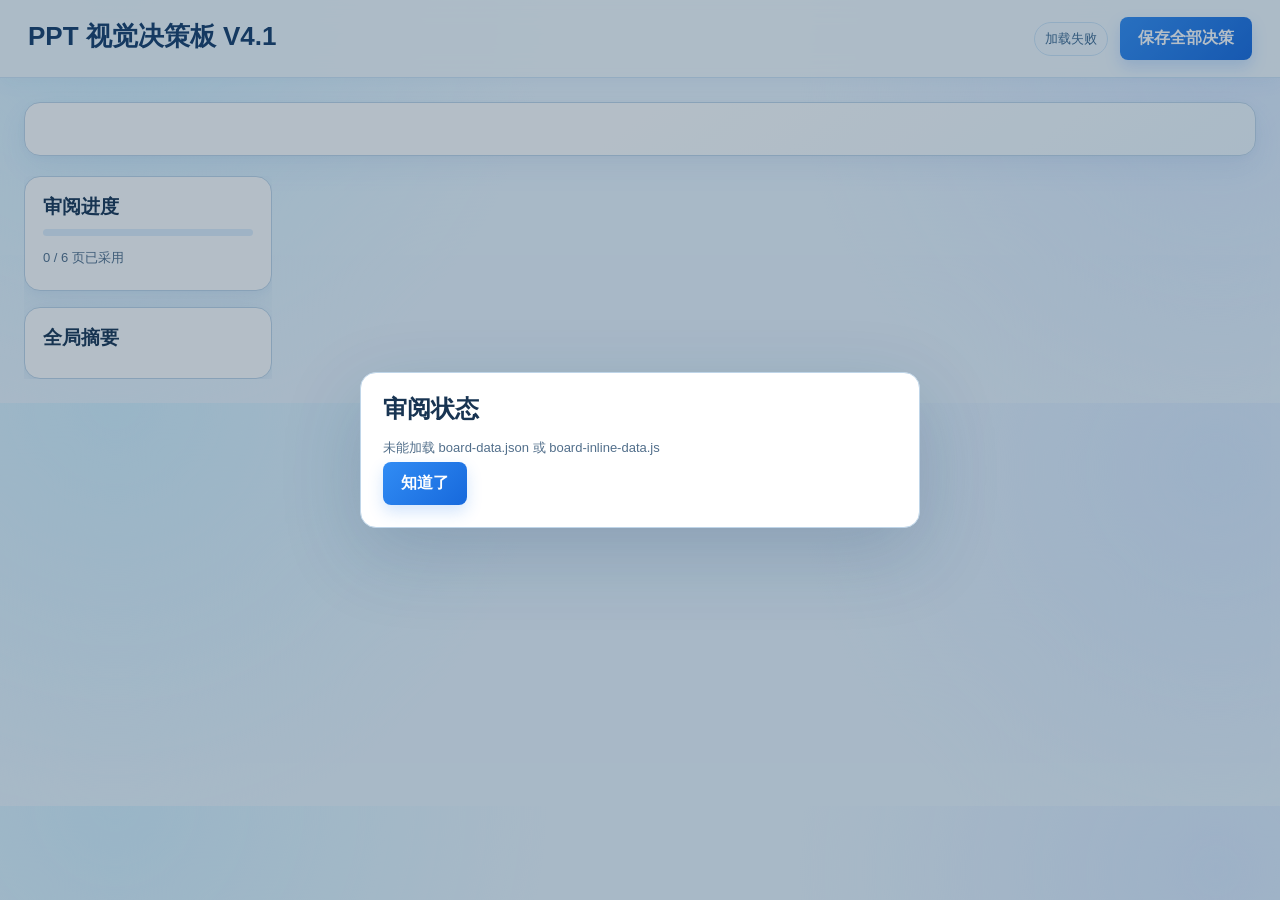
==== references/decision-board-v4-template.html @ 636c2f28 "整合逐页生成技能与决策板调整" ====
<!doctype html>
<html lang="zh-CN">
<head>
  <meta charset="utf-8">
  <meta name="viewport" content="width=device-width, initial-scale=1">
  <title>PPT 视觉决策板 V4.1</title>
  <style>
    :root {
      color-scheme: light;
      --bg: #edf7ff;
      --paper: #ffffff;
      --paper-2: #e5f0fb;
      --ink: #183452;
      --muted: #526f8b;
      --line: #bfd5e8;
      --accent: #247bee;
      --accent-soft: #eaf4ff;
      --accent-2: #5ab2e5;
      --dark: #174c89;
      --ok: #258078;
      --warn: #b16c27;
      font-family: "Segoe UI", "Microsoft YaHei", Arial, sans-serif;
    }
    * { box-sizing: border-box; }
    body { margin: 0; background: radial-gradient(circle at 9% 0%, #d7f2ff 0, transparent 35%), radial-gradient(circle at 95% 16%, #ddecff 0, transparent 33%), var(--bg); color: var(--ink); }
    button, input, textarea { font: inherit; }
    button {
      border: 0;
      border-radius: 8px;
      cursor: pointer;
      transition: transform .14s, box-shadow .14s, background .14s, border-color .14s;
    }
    button:hover { transform: translateY(-1px); box-shadow: 0 8px 18px rgba(30, 105, 183, .12); }
    button:active { transform: translateY(0); box-shadow: none; }
    h1, h2, h3, h4 { letter-spacing: 0; }
    h1 { margin: 0 0 4px; font-size: 26px; line-height: 1.18; }
    h2 {
      margin: 0 0 14px;
      font-size: 24px;
      line-height: 1.2;
      color: var(--ink);
    }
    h3 { margin: 0 0 10px; font-size: 19px; line-height: 1.25; }
    h4 { margin: 0 0 6px; font-size: 14px; line-height: 1.25; }
    p { margin: 5px 0; color: var(--muted); line-height: 1.48; font-size: 13px; }
    header {
      position: sticky;
      top: 0;
      z-index: 20;
      display: grid;
      grid-template-columns: 1fr auto;
      gap: 18px;
      align-items: center;
      padding: 14px 22px;
      background: rgba(246, 251, 255, .9);
      backdrop-filter: blur(14px);
      border-bottom: 1px solid var(--line);
    }
    .top-actions { display: flex; gap: 10px; align-items: center; flex-wrap: wrap; }
    .status-pill {
      display: inline-flex;
      align-items: center;
      min-height: 34px;
      padding: 6px 10px;
      border: 1px solid var(--line);
      border-radius: 999px;
      background: var(--paper);
      color: var(--muted);
      font-size: 13px;
      white-space: nowrap;
    }
    .primary { background: linear-gradient(135deg, #318cf4, #1769dc); color: white; padding: 11px 18px; font-weight: 800; box-shadow: 0 7px 16px rgba(36, 123, 238, .2); }
    .secondary, .quiet { border: 1px solid #91b6d6; background: #f7fbff; color: #174c89; padding: 10px 14px; font-weight: 700; box-shadow: 0 1px 2px rgba(23, 76, 137, .08); }
    .secondary:hover, .quiet:hover { border-color: #5f9ed2; background: #e7f3ff; box-shadow: 0 3px 8px rgba(23, 76, 137, .13); }
    .page { max-width: 1480px; margin: 0 auto; padding: 24px; }
    .panel {
      border: 1px solid var(--line);
      border-radius: 16px;
      background: var(--paper);
      box-shadow: 0 12px 30px rgba(37, 105, 166, .07), 0 2px 8px rgba(37, 105, 166, .04);
      padding: 26px;
    }
    .section-title {
      display: flex;
      align-items: baseline;
      justify-content: space-between;
      gap: 14px;
      padding-bottom: 12px;
      margin-bottom: 14px;
      border-bottom: 2px solid var(--dark);
    }
    .section-title h2 { margin: 0; }
    .global-title h2 {
      margin-top: 2px;
      font-size: clamp(30px, 2.5vw, 42px);
      line-height: 1.06;
      letter-spacing: -0.03em;
      font-weight: 950;
    }
    .eyebrow {
      display: inline-flex;
      align-items: center;
      min-height: 26px;
      padding: 3px 8px;
      border-radius: 999px;
      background: var(--dark);
      color: #fff8ef;
      font-size: 12px;
      font-weight: 800;
    }
    .global-grid { display: grid; gap: 14px; }
    .palette-grid {
      display: grid;
      grid-template-columns: repeat(auto-fit, minmax(230px, 1fr));
      gap: 12px;
    }
    .custom-palette-card { border: 1px dashed #8e75bd; background: linear-gradient(135deg, #f4edff, #eaf2ff); }
    .custom-palette-card.selected { border-style: solid; }
    .custom-palette-action { min-width: 38px; min-height: 34px; font-size: 22px; line-height: 1; }
    .category-tabs {
      display: flex;
      gap: 10px;
      margin: 8px 0 14px;
      flex-wrap: wrap;
    }
    .category-tab {
      min-height: 42px;
      padding: 9px 16px;
      background: #eee7dd;
      color: var(--ink);
      font-weight: 900;
    }
    .category-tab.selected {
      background: var(--accent);
      color: white;
      box-shadow: 0 8px 18px rgba(200, 100, 43, .18);
    }
    .triad-grid {
      display: grid;
      grid-template-columns: repeat(3, minmax(0, 1fr));
      gap: 10px;
    }
    .mini-module {
      padding: 14px;
      border: 1px solid var(--line);
      border-radius: 8px;
      background: #fffaf1;
    }
    .mini-module h3 { font-size: 15px; margin-bottom: 9px; }
    .wide-choice-module {
      margin-top: 10px;
    }
    .wide-choice-module .choice-row {
      grid-template-columns: repeat(3, minmax(0, 1fr));
      align-items: stretch;
    }
    .choice-row { display: grid; gap: 7px; }
    .choice {
      width: 100%;
      min-height: 42px;
      padding: 8px 10px;
      border: 1px solid var(--line);
      background: #f6eee3;
      color: var(--ink);
      text-align: left;
    }
    .choice.selected {
      border-color: var(--accent);
      background: var(--accent-soft);
      box-shadow: 0 0 0 2px rgba(200, 100, 43, .14);
    }
    .choice strong { display: block; font-size: 13px; }
    .choice span { display: block; margin-top: 2px; color: var(--muted); font-size: 12px; line-height: 1.35; }
    .card-option {
      min-height: 118px;
      padding: 12px;
      border: 1px solid var(--line);
      background: #fffaf1;
      color: var(--ink);
      text-align: left;
    }
    .card-option.selected {
      border-color: var(--accent);
      background: var(--accent-soft);
      box-shadow: 0 0 0 2px rgba(200, 100, 43, .14);
    }
    .swatches { display: flex; gap: 6px; margin: 8px 0; }
    .swatch { width: 24px; height: 24px; border-radius: 50%; border: 1px solid rgba(0,0,0,.14); }
    textarea, input[type="text"] {
      width: 100%;
      border: 1px solid var(--line);
      border-radius: 8px;
      background: #fffaf1;
      color: var(--ink);
      padding: 8px 10px;
    }
    textarea {
      min-height: 38px;
      height: 38px;
      line-height: 1.35;
      resize: vertical;
      overflow: auto;
      margin-top: 12px;
    }
    .workspace {
      display: grid;
      grid-template-columns: 230px minmax(0, 1fr);
      gap: 16px;
      margin-top: 16px;
      align-items: start;
    }
    .side {
      position: sticky;
      top: 86px;
      max-height: calc(100vh - 104px);
      overflow: auto;
      display: grid;
      gap: 12px;
    }
    .side .panel { padding: 16px; }
    .progress {
      height: 8px;
      border-radius: 999px;
      overflow: hidden;
      background: #e2d8cc;
      margin: 10px 0 12px;
    }
    .progress span { display: block; height: 100%; width: 0%; background: var(--accent); }
    .nav-button {
      width: 100%;
      display: grid;
      grid-template-columns: 32px 1fr 10px;
      align-items: center;
      gap: 9px;
      min-height: 44px;
      margin: 6px 0;
      padding: 8px;
      background: transparent;
      border: 1px solid transparent;
      color: var(--ink);
      text-align: left;
    }
    .nav-button.active { background: var(--accent-soft); border-color: rgba(200, 100, 43, .45); }
    .nav-index {
      width: 32px;
      height: 32px;
      display: grid;
      place-items: center;
      border-radius: 7px;
      background: var(--dark);
      color: white;
      font-size: 12px;
      font-weight: 900;
    }
    .nav-title { font-weight: 900; font-size: 14px; }
    .dot { width: 9px; height: 9px; border-radius: 50%; background: var(--warn); }
    .dot.ok { background: var(--ok); }
    .slide-panel { scroll-margin-top: 92px; }
    .slide-hero {
      padding: 18px;
      margin-bottom: 12px;
      border-radius: 8px;
      background: linear-gradient(135deg, #2c261f, #4b3326);
      color: white;
    }
    .slide-hero h2 { color: white; font-size: 28px; margin: 0 0 6px; }
    .slide-hero p { color: rgba(255, 248, 239, .78); }
    .content-group {
      padding: 22px 0;
      border-top: 1px solid #e4dacf;
    }
    .content-group:first-of-type { border-top: 0; padding-top: 0; }
    .group-head {
      display: flex;
      justify-content: space-between;
      align-items: baseline;
      gap: 12px;
      margin-bottom: 10px;
    }
    .raw-group-head { align-items: center; flex-wrap: wrap; gap: 10px 16px; }
    .raw-group-head h3 { margin: 0; }
    .raw-head-tools { display: grid; grid-template-columns: minmax(0, 1fr) auto; flex: 0 1 1020px; width: min(100%, 1020px); min-width: 0; margin-left: auto; align-items: center; gap: 8px 14px; padding: 10px 12px; border: 1px solid #c9e4d2; border-radius: 10px; background: #f2faf4; }
    .raw-file-details { display: grid; min-width: 0; max-width: 100%; gap: 3px; color: #527494; font-size: 12px; line-height: 1.45; }
    .raw-file-details span { min-width: 0; max-width: 100%; overflow-wrap: anywhere; word-break: break-word; }
    .raw-actions { flex: 0 0 auto; }
    .raw-actions, .raw-tabs { display: flex; align-items: center; gap: 7px; }
    .raw-action { display: inline-flex; align-items: center; gap: 6px; min-height: 36px; padding: 7px 11px; font-size: 12px; font-weight: 700; }
    .raw-action.secondary { border: 1px solid #6b9bc2; background: #e9f3fc; color: #174c89; }
    .raw-action svg { width: 15px; height: 15px; fill: none; stroke: currentColor; stroke-width: 1.8; stroke-linecap: round; stroke-linejoin: round; }
    .raw-action:disabled { opacity: .48; cursor: not-allowed; transform: none; box-shadow: none; }
    .raw-toolbar { display: flex; align-items: center; justify-content: space-between; gap: 14px; margin: 10px 0 0; }
    .raw-tabs { margin: 0; }
    .raw-tab { border-radius: 7px 7px 0 0; padding: 7px 12px; background: transparent; color: #567895; box-shadow: none; }
    .raw-tab:hover { transform: none; background: #edf6ff; box-shadow: none; }
    .raw-tab.active { color: #155c9f; background: #e7f3ff; box-shadow: inset 0 -2px #2582df; }
    .raw-sync-status { min-height: 18px; margin: 0 0 0 auto; color: #527494; font-size: 12px; text-align: right; }
    .raw-sync-status[data-state="dirty"] { color: #986112; }
    .raw-sync-status[data-state="error"] { color: #b42318; }
    .raw-preview, .raw-editor { width: 100%; min-height: 208px; height: 260px; max-height: 65vh; margin-top: 8px; overflow: auto; resize: vertical; border: 1px solid #cbdff0; border-radius: 10px; background: #fff; padding: 13px 15px; color: #173c60; line-height: 1.65; }
    .raw-preview { display: block; }
    .raw-editor-wrap { position: relative; display: none; width: 100%; min-height: 208px; height: 260px; max-height: 65vh; margin-top: 8px; overflow: hidden; resize: vertical; border: 1px solid #cbdff0; border-radius: 10px; background: #fff; }
    .raw-editor-highlight, .raw-editor { position: absolute; inset: 0; box-sizing: border-box; width: 100%; height: 100%; margin: 0; padding: 13px 15px; border: 0; border-radius: inherit; font-family: ui-monospace, Consolas, "Microsoft YaHei UI", monospace; font-size: 13px; line-height: 1.65; tab-size: 2; white-space: pre-wrap; overflow-wrap: break-word; word-break: break-word; }
    .raw-editor-highlight { overflow: hidden; color: #173c60; pointer-events: none; }
    .raw-editor-highlight mark { padding: 1px 0; border-radius: 3px; color: inherit; }
    .raw-editor-highlight mark[data-mode="replace"] { background: #d9f2e5; box-shadow: inset 0 -2px #38a169; }
    .raw-editor-highlight mark[data-mode="soften"] { background: #fff1cc; box-shadow: inset 0 -2px #d99a16; }
    .raw-editor-wrap .raw-editor { z-index: 1; display: block; min-height: 0; max-height: none; overflow: auto; resize: none; outline: 0; background: transparent; color: transparent; caret-color: #173c60; }
    .raw-editor-wrap .raw-editor::selection { background: rgba(57, 132, 219, .35); color: transparent; }
    .raw-mark-toolbar { display: none; justify-content: flex-end; align-items: center; flex-wrap: wrap; gap: 7px; margin: 8px 0 0; }
    .raw-mark-toolbar.active { display: flex; }
    .raw-mark-toolbar button { min-height: 32px; padding: 6px 10px; border: 1px solid #c7d9e8; border-radius: 8px; background: #fff; color: #315f89; font-size: 12px; font-weight: 700; }
    .raw-mark-toolbar button:disabled { opacity: .45; cursor: not-allowed; }
    .raw-mark-toolbar .raw-mark-apply[data-mode="replace"] { border-color: #8cc8a5; background: #edf9f1; color: #216b3b; }
    .raw-mark-toolbar .raw-mark-apply[data-mode="soften"] { border-color: #e6c36a; background: #fff8e5; color: #8b6410; }
    .raw-mark-help { position: relative; }
    .raw-mark-help-popover { position: absolute; z-index: 5; top: calc(100% + 7px); right: 0; width: min(340px, calc(100vw - 48px)); padding: 12px 14px; border: 1px solid #cbdced; border-radius: 10px; background: #fff; color: #526f88; box-shadow: 0 8px 24px rgba(30,72,112,.15); font-size: 12px; line-height: 1.6; }
    .raw-mark-help-popover[hidden] { display: none; }
    .raw-mark-list { display: grid; gap: 6px; margin-top: 7px; }
    .raw-mark-list:empty { display: none; }
    .raw-mark-item { display: grid; grid-template-columns: minmax(0, 1fr) auto auto; align-items: center; gap: 8px; padding: 6px 9px; border-radius: 7px; background: #f3f7fa; color: #526f88; font-size: 11px; }
    .raw-mark-quote { overflow: hidden; text-overflow: ellipsis; white-space: nowrap; }
    .raw-mark-item[data-mode="replace"] { background: #edf9f1; }
    .raw-mark-item[data-mode="soften"] { background: #fff8e5; }
    .raw-mark-item[data-stale="true"] { background: #fff1f0; color: #a63b32; }
    .raw-mark-mode { white-space: nowrap; font-weight: 700; }
    .raw-mark-remove { padding: 3px 7px; border: 0; border-radius: 5px; background: transparent; color: #71869a; cursor: pointer; }
    .raw-mark-remove:hover { background: #e5edf4; color: #315f89; }
    .generated-image-group { margin: 0 0 18px; padding: 16px; border: 1px solid #cbdced; border-radius: 14px; background: linear-gradient(150deg, #f9fbfe 0%, #eff5fb 100%); box-shadow: 0 8px 24px rgba(30, 72, 112, .07); }
    .generated-image-head { display: flex; justify-content: space-between; align-items: center; gap: 16px; margin-bottom: 16px; }
    .generated-image-head h3 { margin: 0; color: #173b5f; font-size: 18px; }
    .generated-image-subtitle { margin: 4px 0 0; color: #70869b; font-size: 12px; }
    .generated-image-count { flex: 0 0 auto; padding: 5px 10px; border: 1px solid #d7e5f1; border-radius: 999px; background: #fff; color: #54718e; font-size: 12px; font-weight: 700; }
    .generated-image-layout { display: grid; grid-template-columns: 168px minmax(0, 1fr); grid-template-rows: minmax(280px, 56vh) auto; gap: 12px 16px; align-items: stretch; min-height: 340px; }
    .generated-image-rail { min-width: 0; max-height: 66vh; overflow: auto; padding: 10px; border: 1px solid #d7e3ee; border-radius: 11px; background: rgba(255, 255, 255, .82); }
    .generated-image-rail-title { display: flex; justify-content: space-between; margin: 2px 2px 9px; color: #71879b; font-size: 11px; font-weight: 800; letter-spacing: .06em; text-transform: uppercase; }
    .generated-image-version-list { display: grid; gap: 8px; }
    .generated-image-version { display: grid; grid-template-columns: 24px minmax(0, 1fr); gap: 7px; align-items: center; width: 100%; padding: 6px; border: 1px solid transparent; border-radius: 9px; background: transparent; color: #314e69; text-align: left; box-shadow: none; }
    .generated-image-version:hover { transform: none; border-color: #c9d9e7; background: #f5f9fd; box-shadow: none; }
    .generated-image-version[aria-current="true"] { border-color: #91caff; background: #e6f4ff; box-shadow: none; }
    .generated-image-version-number { color: #7c8da0; font-size: 12px; text-align: center; }
    .generated-image-version[aria-current="true"] .generated-image-version-number { color: #0958d9; font-weight: 800; }
    .generated-image-thumb { display: block; width: 100%; aspect-ratio: 16 / 9; object-fit: cover; border: 1px solid #d6e0e9; border-radius: 5px; background: #edf2f6; }
    .generated-image-stage { display: grid; grid-template-rows: auto minmax(0, 1fr); height: 56vh; min-height: 280px; max-height: 680px; min-width: 0; gap: 9px; padding: 11px; border: 1px solid #d5e0ea; border-radius: 12px; background: #e9eff5; }
    .generated-image-stagebar { display: flex; justify-content: space-between; align-items: center; gap: 12px; min-width: 0; padding: 0 4px; }
    .generated-image-stage-name { overflow: hidden; color: #526d86; font-size: 12px; font-weight: 700; text-overflow: ellipsis; white-space: nowrap; }
    .generated-image-open { flex: 0 0 auto; color: #2366a0; font-size: 12px; font-weight: 700; text-decoration: none; }
    .generated-image-open:hover { color: #174c89; text-decoration: underline; }
    .generated-image-canvas { display: grid; place-items: center; min-width: 0; min-height: 240px; overflow: hidden; padding: 18px; border: 1px solid #d2dce6; border-radius: 8px; background: #f8fafc; }
    .generated-image-preview { display: block; width: 100%; max-height: 78vh; object-fit: contain; border-radius: 4px; box-shadow: 0 8px 22px rgba(26, 47, 66, .18); }
    .generated-image-main { display: grid; grid-template-rows: minmax(0, 1fr) auto; min-width: 0; gap: 10px; }
    .generated-image-details { display: grid; grid-template-columns: minmax(0, 1fr) 220px; gap: 12px 20px; min-width: 0; padding: 13px 15px; border: 1px solid #d7e3ee; border-radius: 11px; background: rgba(255, 255, 255, .88); }
    .generated-image-details[hidden] { display: none; }
    .generated-image-details-title { grid-column: 1 / -1; display: flex; align-items: center; gap: 7px; padding-bottom: 8px; border-bottom: 1px solid #e7edf3; color: #294c6c; font-size: 12px; font-weight: 800; }
    .page-flow-guide { background:#fff; }
    .page-flow-guide-content { gap:12px; }
    .page-flow-guide-section { padding:12px; border:1px solid #e3ebf2; border-radius:10px; background:#fff; }
    .page-flow-guide-section h4 { padding-bottom:7px; border-bottom:1px solid #edf1f5; color:#315f89; font-size:12px; }
    .page-flow-guide-row { grid-template-columns:minmax(0, 96px) minmax(0, 1fr); gap:5px 10px; margin-top:6px; padding:8px 9px; }
    .page-flow-guide-value { font-size:12px; }
    .page-flow-guide-effect { line-height:1.55; }
    .palette-modal-backdrop { position:fixed; inset:0; z-index:2000; display:none; place-items:center; padding:20px; background:#10243a80; }
    .palette-modal-backdrop.open { display:grid; }
    .palette-modal { width:min(100%, 460px); padding:22px; border-radius:14px; background:#fff; box-shadow:0 18px 60px #10243a55; }
    .palette-modal h3 { margin:0 0 14px; color:#173b5f; }
    .palette-modal label { display:block; margin:12px 0 5px; color:#506b84; font-size:12px; font-weight:700; }
    .palette-modal input, .palette-modal textarea, .palette-modal select { box-sizing:border-box; width:100%; padding:9px 10px; border:1px solid #cad8e5; border-radius:8px; font:inherit; }
    .palette-modal textarea { min-height:62px; resize:vertical; }
    .palette-color-row { display:grid; grid-template-columns:repeat(5, minmax(0,1fr)); gap:8px; }
    .palette-color-row input { height:42px; padding:4px; }
    .palette-modal-actions, .palette-custom-actions { display:flex; justify-content:flex-end; gap:8px; margin-top:12px; }
    .generated-image-detail-label { display: block; margin-bottom: 5px; color: #8395a5; font-size: 10px; font-weight: 800; letter-spacing: .06em; text-transform: uppercase; }
    .generated-image-detail-value { display: block; color: #365875; font-size: 12px; line-height: 1.55; overflow-wrap: anywhere; }
    .generated-image-filepath { max-height: 120px; overflow: auto; padding: 8px; border-radius: 7px; background: #f1f5f9; color: #536d84; font-family: ui-monospace, Consolas, monospace; font-size: 10px; line-height: 1.5; user-select: text; }
    .generated-image-empty { grid-column: 1 / -1; align-self: center; margin: 0; color: #74899d; font-size: 13px; text-align: center; }
    .generated-image-group[data-state="empty"], .generated-image-group[data-state="loading"], .generated-image-group[data-state="error"] { padding: 12px 16px; }
    .generated-image-group[data-state="empty"] .generated-image-head, .generated-image-group[data-state="loading"] .generated-image-head, .generated-image-group[data-state="error"] .generated-image-head { margin-bottom: 8px; }
    .generated-image-group[data-state="empty"] .generated-image-layout, .generated-image-group[data-state="loading"] .generated-image-layout, .generated-image-group[data-state="error"] .generated-image-layout { display: block; min-height: 0; }
    .generated-image-group[data-state="empty"] .generated-image-rail, .generated-image-group[data-state="loading"] .generated-image-rail, .generated-image-group[data-state="error"] .generated-image-rail, .generated-image-group[data-state="empty"] .generated-image-details, .generated-image-group[data-state="loading"] .generated-image-details, .generated-image-group[data-state="error"] .generated-image-details, .generated-image-group[data-state="empty"] .generated-image-stagebar, .generated-image-group[data-state="loading"] .generated-image-stagebar, .generated-image-group[data-state="error"] .generated-image-stagebar { display: none; }
    .generated-image-group[data-state="empty"] .generated-image-stage, .generated-image-group[data-state="loading"] .generated-image-stage, .generated-image-group[data-state="error"] .generated-image-stage { display: block; height: auto; min-height: 0; max-height: none; padding: 0; border: 0; background: transparent; }
    .generated-image-group[data-state="empty"] .generated-image-canvas, .generated-image-group[data-state="loading"] .generated-image-canvas, .generated-image-group[data-state="error"] .generated-image-canvas { height: 56px; min-height: 56px; padding: 8px 12px; border-radius: 10px; }
    .generated-image-group[data-state="empty"] .generated-image-canvas { border-style: dashed; background: #f6f9fc; }
    .generated-image-group[data-state="loading"] .generated-image-canvas { background: linear-gradient(100deg, #f2f7fb 20%, #e7f0f7 38%, #f2f7fb 56%); background-size: 220% 100%; animation: generated-image-shimmer 1.5s ease-in-out infinite; }
    .generated-image-group[data-state="error"] .generated-image-canvas { border-color: #f0d9d7; background: #fff8f7; }
    @keyframes generated-image-shimmer { to { background-position: -220% 0; } }
    @media (max-width: 980px) { .generated-image-layout { grid-template-columns: 138px minmax(0, 1fr); } .generated-image-details { grid-template-columns: minmax(0, 1fr) 180px; } }
    @media (max-width: 680px) { .raw-head-tools { grid-template-columns: minmax(0, 1fr); } .raw-actions { justify-content: flex-start; } .generated-image-group { padding: 13px; } .generated-image-layout { grid-template-columns: minmax(0, 1fr); grid-template-rows: auto auto; } .generated-image-rail { max-height: 155px; } .generated-image-version-list { display: flex; overflow-x: auto; } .generated-image-version { flex: 0 0 112px; } .generated-image-stage { height: auto; } .generated-image-main { grid-template-rows: auto auto; } .generated-image-details { grid-template-columns: minmax(0, 1fr); } .generated-image-details-title { grid-column: auto; } .generated-image-canvas { min-height: 210px; padding: 10px; } }
    .raw-editor { display: none; resize: vertical; white-space: pre-wrap; font-family: ui-monospace, Consolas, "Microsoft YaHei UI", monospace; font-size: 13px; }
    .raw-preview h1, .raw-preview h2, .raw-preview h3, .raw-preview h4 { margin: 12px 0 7px; color: #153f68; line-height: 1.35; }
    .raw-preview h1 { font-size: 20px; } .raw-preview h2 { font-size: 18px; } .raw-preview h3 { font-size: 16px; } .raw-preview h4 { font-size: 14px; }
    .raw-preview p, .raw-preview ul, .raw-preview ol, .raw-preview blockquote, .raw-preview pre, .raw-preview table { margin: 7px 0 12px; }
    .raw-preview ul, .raw-preview ol { padding-left: 24px; }
    .raw-preview li { margin: 3px 0; }
    .raw-preview blockquote { padding: 7px 12px; border-left: 3px solid #71aee3; background: #f0f7fd; color: #456786; }
    .raw-preview code { padding: 1px 4px; border-radius: 4px; background: #e9f2fa; font-family: ui-monospace, Consolas, monospace; }
    .raw-preview pre { overflow: auto; padding: 10px; border-radius: 7px; background: #eef4f9; }
    .raw-preview pre code { padding: 0; background: none; }
    .raw-preview table { width: 100%; border-collapse: collapse; }
    .raw-preview th, .raw-preview td { padding: 6px 8px; border: 1px solid #cfdfec; text-align: left; vertical-align: top; }
    .raw-preview th { background: #eaf4fc; }
    .hint { color: var(--muted); font-size: 12px; }
    .decision-grid {
      display: grid;
      grid-template-columns: repeat(auto-fit, minmax(210px, 1fr));
      gap: 12px;
    }
    .mode-grid {
      display: grid;
      grid-template-columns: repeat(3, minmax(0, 1fr));
      grid-auto-rows: 1fr;
      align-items: stretch;
      gap: 12px;
    }
    .mode-card {
      display: flex;
      width: 100%;
      height: 100%;
      box-sizing: border-box;
      flex-direction: column;
      align-self: stretch;
      min-height: 158px;
      padding: 14px;
      border: 1px solid var(--line);
      border-radius: 8px;
      background: #fffaf1;
      color: var(--ink);
      text-align: left;
    }
    .mode-card.selected {
      border-color: var(--accent);
      background: var(--accent-soft);
      box-shadow: 0 0 0 2px rgba(200, 100, 43, .14);
    }
    .mode-meta {
      display: grid;
      gap: 6px;
      margin-top: 10px;
      padding-top: 10px;
      border-top: 1px solid rgba(214, 204, 191, .78);
    }
    .mode-preview { display:flex; flex:1 1 auto; min-height:142px; box-sizing:border-box; flex-direction:column; justify-content:space-between; margin-top:12px; padding:10px; border:1px solid #dfe5eb; border-radius:9px; background:#fff; color:#334155; cursor:inherit; }
    .mode-preview-kicker { display:block; margin-bottom:7px; color:#718096; font-size:10px; font-weight:800; letter-spacing:.03em; }
    .mode-preview small { display:block; margin-top:7px; color:#64748b; font-size:10px; line-height:1.35; }
    .emphasis-grid { grid-template-columns:repeat(4,minmax(0,1fr)); grid-auto-rows:1fr; align-items:stretch; }
    .emphasis-choice { display:flex; min-height:252px; height:100%; box-sizing:border-box; flex-direction:column; }
    .emphasis-choice .emphasis-preview { margin-top:auto; padding-top:10px; }
    .emphasis-preview { display:grid; grid-template-rows:auto auto; gap:6px; }
    .emphasis-preview small, .mechanism-preview small { color:#718096; font-size:9px; line-height:1.25; }
    .emphasis-read-demo { display:grid; align-content:center; gap:4px; padding:7px 9px; border-left:3px solid #1677ff; border-radius:5px; background:#f2f7fc; }
    .emphasis-read-demo strong { color:#173b5f; font-size:11px; }
    .emphasis-read-demo span { height:4px; border-radius:4px; background:#bfd0df; }
    .emphasis-read-demo span:first-of-type { width:92%; }
    .emphasis-read-demo span:nth-of-type(2) { width:76%; }
    .emphasis-read-demo span:nth-of-type(3) { width:58%; }
    .emphasis-area-demo { display:grid; grid-template-columns:1.5fr 1fr; gap:5px; }
    .emphasis-area-demo b, .emphasis-area-demo i { display:grid; place-items:center; border-radius:5px; font-size:9px; font-style:normal; }
    .emphasis-area-demo b { min-height:54px; background:#dcecff; color:#1559a6; }
    .emphasis-area-demo i { background:#eef1f4; color:#66788a; }
    .emphasis-image-demo { position:relative; display:grid; place-items:center; min-height:58px; overflow:hidden; border-radius:6px; background:radial-gradient(circle at 50% 42%,#fff7cf 0 5%,transparent 6%),linear-gradient(145deg,#193553,#3c79a5); color:white; }
    .emphasis-image-demo::before { position:absolute; bottom:-26px; width:130px; height:58px; border:1px solid #cce8ff99; border-radius:50%; content:''; }
    .emphasis-image-demo strong { z-index:1; margin-top:20px; font-size:10px; }
    .emphasis-flow-demo { display:flex; align-items:center; justify-content:space-between; gap:3px; }
    .emphasis-flow-demo span { padding:6px 4px; border-radius:5px; background:#edf4fa; color:#315d83; font-size:8px; font-weight:800; white-space:nowrap; }
    .emphasis-flow-demo i { color:#1677ff; font-size:11px; font-style:normal; }
    .mechanism-module { margin-top:24px; padding-top:18px; border-top:1px solid #d9e2ea; }
    .mechanism-grid { grid-template-columns:repeat(4,minmax(0,1fr)); grid-auto-rows:1fr; align-items:stretch; }
    .mechanism-grid .choice { display:flex; min-height:252px; height:100%; box-sizing:border-box; flex-direction:column; }
    .mechanism-preview { display:flex; flex-direction:column; align-items:stretch; justify-content:flex-end; margin-top:auto; padding-top:9px; }
    .mechanism-preview small { display:block; width:100%; margin-top:4px; text-align:center; }
    .mech-scene { position:relative; display:grid; width:100%; height:35px; place-items:center; overflow:hidden; border-radius:5px; background:linear-gradient(#d8e8f4,#ecf2f7); }
    .mech-scene i { position:absolute; bottom:-12px; width:90%; height:25px; border:1px solid #7a9db9; border-radius:50%; }
    .mech-scene b { z-index:1; color:#315d83; font-size:9px; }
    .mech-object { display:grid; width:42px; height:30px; place-items:center; border:2px solid #4d7899; border-radius:5px; background:#e7f2fa; color:#315d83; font-size:8px; font-weight:800; }
    .mech-path { display:flex; align-items:center; gap:3px; color:#315d83; font-size:8px; font-weight:800; }
    .mech-path span { padding:4px; border-radius:4px; background:#edf4fa; }
    .mech-path i { color:#1677ff; font-style:normal; }
    .mech-compare { display:flex; width:100%; gap:5px; }
    .mech-compare span { flex:1; padding:7px 3px; border:1px solid #d9e2ea; border-radius:4px; color:#53687c; font-size:8px; text-align:center; }
    .mech-evidence { display:flex; gap:5px; }
    .mech-evidence span { display:grid; width:35px; height:30px; place-items:center; border:1px solid #cbd9e5; border-radius:4px; background:#f5f8fa; color:#53687c; font-size:7px; }
    .mech-cockpit { display:grid; width:76px; grid-template-columns:1fr 1fr; gap:3px; padding:4px; border:1px solid #8ca5ba; border-radius:5px; background:#f4f8fb; }
    .mech-cockpit span { padding:4px 2px; border-radius:3px; background:#dcecff; color:#315d83; font-size:7px; text-align:center; }
    .mech-editorial { position:relative; width:60px; height:32px; border:4px solid #6e8496; border-radius:4px; background:#e9f1f6; }
    .mech-editorial::after { position:absolute; right:-23px; top:7px; width:20px; border-top:1px solid #1677ff; content:''; }
    .mech-editorial i { position:absolute; right:-37px; top:2px; color:#1677ff; font-size:7px; font-style:normal; }
    .mech-detail { position:relative; width:70px; height:32px; border-radius:5px; background:#dce5ec; }
    .mech-detail::after { position:absolute; right:0; top:8px; width:12px; height:8px; border:1px solid #315d83; border-radius:2px; content:''; }
    .mech-detail i { position:absolute; right:-8px; top:-9px; width:24px; height:24px; border:2px solid #1677ff; border-radius:50%; background:#ffffffaa; }
    .mech-stage { position:relative; display:flex; width:76px; height:34px; align-items:center; justify-content:center; border-radius:5px; background:linear-gradient(120deg,#183653,#4b89ad); }
    .mech-stage i { width:28px; height:17px; border:1px solid #d8efff; border-radius:50% 50% 4px 4px; }
    .generated-visual-sprite { display:block; width:100%; max-width:200px; aspect-ratio:16/9; margin:0 auto; overflow:hidden; border-radius:8px; background-image:url('visual-previews.jpg'); background-size:400% 400%; background-position:var(--visual-x) var(--visual-y); background-repeat:no-repeat; box-shadow:0 2px 8px #173b5f24; }
    .emphasis-preview { grid-template-rows:auto auto; }
    .mechanism-preview { display:flex; flex-direction:column; align-items:stretch; justify-content:flex-end; margin-top:auto; padding-top:9px; }
    @media (max-width:900px) { .emphasis-grid, .mechanism-grid { grid-template-columns:repeat(2,minmax(0,1fr)); } }
    @media (max-width: 900px) { .mode-grid { grid-template-columns:1fr; } }
    .mode-meta span,
    .weight-summary span {
      display: inline-flex;
      align-items: center;
      width: fit-content;
      min-height: 22px;
      padding: 3px 7px;
      border-radius: 999px;
      background: rgba(29, 107, 120, .1);
      color: #245865;
      font-size: 12px;
      font-weight: 800;
    }
    .weight-table {
      display: grid;
      gap: 8px;
      margin-top: 12px;
    }
    .weight-row {
      display: grid;
      grid-template-columns: minmax(110px, 1fr) 2.4fr;
      gap: 12px;
      align-items: center;
      padding: 10px;
      border: 1px solid #eadfd2;
      border-radius: 8px;
      background: rgba(255, 250, 241, .72);
    }
    .weight-name {
      font-size: 14px;
      font-weight: 900;
      color: var(--ink);
    }
    .weight-name-row { display: flex; align-items: center; flex-wrap: wrap; gap: 7px; }
    .weight-pending-badge { padding: 3px 7px; border-radius: 999px; background: #fff1cc; color: #8b6410; font-size: 11px; font-weight: 800; }
    .group-sync-panel { display: grid; gap: 8px; margin-top: 12px; padding: 11px 13px; border: 1px solid #e6c36a; border-radius: 9px; background: #fffaf0; color: #775917; font-size: 12px; }
    .group-sync-head { display: flex; align-items: center; justify-content: space-between; gap: 10px; }
    .group-sync-panel button { min-height: 32px; padding: 6px 10px; border: 1px solid #d6b75c; border-radius: 7px; background: #fff; color: #775917; font-weight: 800; }
    .group-sync-diff { margin: 0; padding-left: 18px; line-height: 1.55; }
    .group-sync-archive { margin-top: 10px; padding: 9px 11px; border-radius: 8px; background: #f3f6f8; color: #63788a; font-size: 12px; }
    .group-sync-archive summary { cursor: pointer; font-weight: 800; }
    .group-sync-archive ul { margin: 7px 0 0; padding-left: 18px; }
    .weight-title-group { display: flex; align-items: center; gap: 8px; min-width: 0; }
    .weight-title-group h3 { margin: 0; }
    .weight-help { position: relative; z-index: 4; flex: 0 0 auto; }
    .weight-help > summary { display: grid; place-items: center; width: 22px; height: 22px; border: 1px solid #7fa8ca; border-radius: 50%; background: #fff; color: #245d91; font-size: 13px; font-weight: 800; line-height: 1; cursor: pointer; list-style: none; }
    .weight-help > summary::-webkit-details-marker { display: none; }
    .weight-help > summary:hover { background: #e7f3ff; border-color: #4e8fc8; }
    .weight-help > summary:focus-visible { outline: 3px solid #75b8f4; outline-offset: 2px; }
    .weight-help-popover { position: absolute; top: calc(100% + 8px); left: -4px; display: none; width: min(390px, calc(100vw - 48px)); gap: 10px; padding: 14px 16px; border: 1px solid #9bbbd7; border-radius: 10px; background: #fff; box-shadow: 0 12px 28px rgba(23, 76, 137, .2); color: #183452; }
    .weight-help[open] .weight-help-popover { display: grid; }
    .weight-help-item { display: grid; grid-template-columns: 72px 1fr; gap: 10px; align-items: start; font-size: 12px; line-height: 1.5; }
    .weight-help-item strong { color: #174c89; }
    .weight-options {
      display: grid;
      grid-template-columns: repeat(4, minmax(0, 1fr));
      gap: 7px;
    }
    .weight-option {
      min-height: 36px;
      padding: 7px 8px;
      border: 1px solid var(--line);
      border-radius: 8px;
      background: #f5efe7;
      color: var(--ink);
      font-size: 12px;
      font-weight: 900;
      text-align: center;
      box-shadow: none;
    }
    .weight-option:hover { transform: none; box-shadow: none; }
    .weight-option.selected {
      border-color: var(--accent);
      background: var(--accent-soft);
      color: #111;
    }
    .weight-summary {
      display: flex;
      gap: 8px;
      flex-wrap: wrap;
      margin-top: 10px;
    }
    .visual-card {
      padding: 12px;
      min-height: 178px;
      border: 1px solid var(--line);
      border-radius: 8px;
      background: #fffaf1;
      color: var(--ink);
      text-align: left;
    }
    .visual-card.selected {
      border-color: var(--accent);
      background: var(--accent-soft);
      box-shadow: 0 0 0 2px rgba(200, 100, 43, .14);
    }
    .review-note {
      color: var(--muted);
      font-size: 13px;
      font-weight: 400;
    }
    .question-card {
      padding: 20px;
      border: 1px solid var(--line);
      border-radius: 8px;
      background: rgba(255, 250, 241, .72);
      margin-top: 12px;
    }
    .question-options-inline {
      display: flex;
      flex-wrap: wrap;
      gap: 10px;
      margin-top: 12px;
    }
    .radio-choice {
      display: inline-flex;
      align-items: center;
      min-height: 46px;
      padding: 10px 14px;
      border: 1px solid var(--line);
      border-radius: 8px;
      background: #f5efe7;
      color: var(--ink);
      text-align: left;
      box-shadow: none;
    }
    .radio-choice:hover { transform: none; box-shadow: none; }
    .radio-choice.selected { border-color: var(--accent); background: var(--accent-soft); color: #111; }
    .asset-zone {
      border: 1px dashed #bdae9e;
      border-radius: 8px;
      background: rgba(255,255,255,.46);
      padding: 16px;
      margin-bottom: 14px;
    }
    .asset-zone.drag {
      border-color: var(--accent);
      background: #fff5eb;
      box-shadow: 0 0 0 2px rgba(200,100,43,.12);
    }
    .asset-paste-target {
      min-height: 58px;
      display: grid;
      place-items: center;
      margin-top: 12px;
      border: 1px dashed #d2c3b2;
      border-radius: 8px;
      background: #fffaf1;
      color: var(--muted);
      font-size: 13px;
    }
    .asset-paste-target:focus,
    .asset-paste-target.drag {
      outline: 3px solid rgba(200,100,43,.18);
      border-color: var(--accent);
      background: var(--accent-soft);
    }
    .asset-top {
      display: grid;
      grid-template-columns: 1fr auto;
      gap: 10px;
      align-items: center;
    }
    .asset-records { color: var(--ok); font-size: 12px; margin-top: 7px; }
    .asset-type-grid {
      display: grid;
      grid-template-columns: repeat(auto-fit, minmax(170px, 1fr));
      gap: 8px;
      margin-top: 12px;
    }
    .chips { display: flex; flex-wrap: wrap; gap: 7px; }
    .compact-toggle {
      display: inline-flex;
      gap: 6px;
      padding: 4px;
      border: 1px solid var(--line);
      border-radius: 999px;
      background: #f6eee3;
    }
    .toggle-option {
      min-height: 32px;
      padding: 6px 12px;
      border-radius: 999px;
      background: transparent;
      color: var(--muted);
      font-size: 13px;
      font-weight: 900;
      box-shadow: none;
    }
    .toggle-option:hover { transform: none; box-shadow: none; }
    .toggle-option.selected { background: var(--accent); color: white; }
    .chip {
      min-height: 28px;
      padding: 5px 9px;
      border: 1px solid var(--line);
      border-radius: 999px;
      background: #f2eadf;
      color: var(--muted);
      font-size: 12px;
      box-shadow: none;
    }
    .chip:hover { transform: none; box-shadow: none; }
    .chip.selected { background: #2e4f5d; border-color: #2e4f5d; color: white; }
    .inline-add { display: grid; grid-template-columns: 1fr auto; gap: 8px; margin-top: 12px; }
    .subsection {
      margin-top: 18px;
      padding-top: 16px;
      border-top: 1px solid #eadfd2;
    }
    .subsection:first-child {
      margin-top: 0;
      padding-top: 0;
      border-top: 0;
    }
    .supplement {
      margin-top: 16px;
    }
    .risk-list { display: grid; gap: 8px; margin: 0; padding: 0; list-style: none; }
    .risk-list li { color: var(--muted); font-size: 13px; line-height: 1.42; }
    .risk { color: var(--warn); font-weight: 900; }
    .ok { color: var(--ok); font-weight: 900; }
    .output { display: none; }
    .modal {
      position: fixed;
      inset: 0;
      z-index: 40;
      display: none;
      place-items: center;
      padding: 20px;
      background: rgba(22, 18, 14, .42);
    }
    .modal.active { display: grid; }
    .modal-card { width: min(560px, 100%); padding: 22px; border-radius: 8px; background: var(--paper); border: 1px solid var(--line); }
    .asset-record { display:flex; align-items:center; gap:10px; margin:8px 0; flex-wrap:wrap; }
    .asset-record img { width:64px; height:48px; object-fit:cover; border-radius:4px; }
    /* Light blue review surface: quiet defaults, clear selected controls, generous spacing. */
    header { padding: 17px 28px; border-bottom-color: #cfe4f6; box-shadow: 0 4px 20px rgba(36, 105, 172, .05); }
    header h1 { color: #143b68; }
    header p { margin-top: 6px; }
    .top-actions { gap: 12px; }
    .status-pill { background: #f2f9ff; border-color: #cde4f7; color: #416b91; }
    .page > .panel { background: linear-gradient(145deg, #ffffff 45%, #f0f9ff); }
    .section-title { border-bottom: 1px solid #d8e9f7; padding-bottom: 16px; margin-bottom: 18px; }
    .section-title.page-review-title { border-bottom: 0; padding-bottom: 0; margin-bottom: 10px; }
    .eyebrow { background: #e7f3ff; color: #2269b5; letter-spacing: .04em; }
    .global-grid { gap: 20px; }
    .category-tabs { gap: 8px; margin: 12px 0 18px; }
    .category-tab { background: #edf6ff; color: #3a658b; border: 1px solid #d6e8f7; border-radius: 999px; }
    .category-tab.selected { background: #247bee; border-color: #247bee; box-shadow: none; }
    .mini-module, .question-card, .weight-row { background: #eaf2f9; border-color: #b9d0e4; border-radius: 13px; }
    .mini-module { padding: 18px; }
    .choice, .card-option, .mode-card, .visual-card, .radio-choice, .weight-option { background: #fff; border-color: #afc9df; border-radius: 11px; box-shadow: 0 2px 6px rgba(24, 72, 119, .08); }
    .choice, .radio-choice { padding: 11px 13px; }
    .card-option, .mode-card, .visual-card { padding: 16px; }
    .choice.selected, .card-option.selected, .mode-card.selected, .visual-card.selected { border: 1px solid #91caff; background: linear-gradient(145deg, #f0f7ff, #e6f4ff); color: #0958d9; box-shadow: none; }
    .choice.selected strong, .card-option.selected h4, .mode-card.selected h4, .visual-card.selected h4 { color: #0e3b70; }
    .choice.selected span, .card-option.selected p, .mode-card.selected p, .visual-card.selected p { color: #315d88; }
    .radio-choice.selected, .weight-option.selected { border: 1px solid #91caff; background: #e6f4ff; color: #0958d9; box-shadow: none; }
    .choice:hover, .card-option:hover, .mode-card:hover, .visual-card:hover, .radio-choice:hover, .weight-option:hover { border-color: #89bff1; }
    .swatch { border-color: rgba(24, 72, 119, .17); }
    textarea, input[type="text"] { background: #fff; border-color: #a9c4dc; border-radius: 10px; padding: 10px 12px; box-shadow: inset 0 1px 2px rgba(24, 72, 119, .04); }
    .workspace { grid-template-columns: 248px minmax(0, 1fr); gap: 20px; margin-top: 20px; }
    .side { gap: 16px; top: 92px; max-height: calc(100vh - 110px); }
    .side .panel { padding: 18px; }
    .progress { background: #e0eefb; height: 7px; }
    .progress span { background: linear-gradient(90deg, #65b9ef, #247bee); }
    .nav-row { position: relative; display: flex; align-items: center; margin: 6px 0; border-radius: 10px; }
    .nav-button { flex: 1; min-width: 0; grid-template-columns: 32px minmax(0, 1fr) 9px; border: 1px solid transparent; border-radius: 10px; min-height: 46px; margin: 0; padding: 7px 15px 7px 9px; }
    .nav-title { font-size: 12.5px; line-height: 1.3; overflow-wrap: anywhere; }
    .nav-status-dot { width: 8px; height: 8px; border-radius: 50%; background: #a8b9c8; transition: background .12s, opacity .12s; }
    .nav-status-dot.checked { background: #247bee; }
    .nav-row:hover .nav-status-dot, .nav-row:focus-within .nav-status-dot { opacity: 0; }
    .nav-review { position: absolute; right: 6px; top: 50%; transform: translateY(-50%); display: grid; place-items: center; width: 28px; height: 28px; padding: 0; border: 1px solid transparent; border-radius: 8px; background: #f3f7fb; color: #849bb0; opacity: 0; pointer-events: none; box-shadow: none; }
    .nav-review svg { width: 16px; height: 16px; fill: none; stroke: currentColor; stroke-width: 2.7; stroke-linecap: round; stroke-linejoin: round; }
    .nav-row:hover .nav-review, .nav-row:focus-within .nav-review { opacity: 1; pointer-events: auto; }
    .nav-review:hover { transform: translateY(-50%); background: #e0efff; border-color: #9cc9f2; color: #1769dc; box-shadow: none; }
    .nav-review::after { content: attr(data-tip); position: absolute; right: 0; bottom: calc(100% + 7px); width: max-content; max-width: 190px; padding: 6px 9px; border-radius: 7px; background: #183e69; color: white; font-size: 11px; font-weight: 500; line-height: 1.3; opacity: 0; pointer-events: none; transform: translateY(3px); transition: opacity .12s, transform .12s; z-index: 5; }
    .nav-review:hover::after, .nav-review:focus-visible::after { opacity: 1; transform: translateY(0); }
    .nav-button.active { background: #e9f4ff; border-color: #a9d2f5; }
    .nav-index { background: #e9f4ff; color: #2674c3; border-radius: 9px; }
    .nav-button.active .nav-index { background: #247bee; color: white; }
    .slide-hero { position: relative; min-height: 132px; background: linear-gradient(112deg, #3b4b60 0%, #4a6079 58%, #5b627b 100%); color: #f5f7fa; border: 1px solid #53647a; border-left: 3px solid #1677ff; padding: 18px 250px 18px 26px; border-radius: 12px; box-shadow: 0 4px 14px rgba(31,45,61,.11); }
    .slide-review-action { position: absolute; right: 22px; top: 50%; transform: translateY(-50%); }
    .slide-review-action:hover { transform: translateY(calc(-50% - 1px)); }
    .slide-hero h2 { color: #f5f7fa; font-size: clamp(24px, 2.2vw, 32px); font-weight: 700; letter-spacing: -.02em; }
    .slide-hero .eyebrow { background: rgba(255,255,255,.14); color: #eaf4ff; }
    .slide-hero p { color: #527495; }
    .content-group { padding: 26px 0; border-top-color: #dfecf7; }
    .raw-material-group { margin: 6px 0 30px; padding: 18px 20px; border: 1px solid #c3d9eb; border-left: 4px solid #5797d0; border-radius: 13px; background: #edf5fc; box-shadow: 0 2px 6px rgba(24, 72, 119, .05); }
    .decision-grid, .mode-grid, .palette-grid { gap: 14px; }
    .mode-meta { border-top-color: #d5e7f5; }
    .mode-meta span, .weight-summary span { background: #e8f4ff; color: #2b6fab; }
    .weight-row { padding: 12px; }
    .weight-option { background: #fff; }
    .question-card { padding: 22px; }
    .no-review-questions { margin: 9px 0 0; padding: 16px 18px; border: 1px dashed #bcd5e9; border-radius: 10px; background: #f5faff; color: #527494; font-size: 13px; }
    #contentHandlingControl { display: grid; grid-template-columns: repeat(2, minmax(0, 1fr)); gap: 12px; margin-top: 12px; }
    #contentHandlingControl .choice { min-height: 76px; }
    textarea:not([readonly]):not(.raw-editor) { min-height: 44px; height: 44px; padding: 11px 12px; line-height: 20px; }
    input[type="text"] { min-height: 44px; line-height: 22px; }
    h3:has(> .heading-icon) { display: inline-flex; align-items: center; gap: 8px; vertical-align: middle; }
    .heading-icon { display: inline-grid; place-items: center; width: 27px; height: 27px; flex: 0 0 27px; border-radius: 8px; background: #e4f2ff; color: #2876c4; }
    .heading-icon svg { width: 17px; height: 17px; fill: none; stroke: currentColor; stroke-width: 1.8; stroke-linecap: round; stroke-linejoin: round; }
    .organization-preview { width: 100%; aspect-ratio: 16 / 9; margin-bottom: 12px; border: 1px solid #c5dbea; border-radius: 9px; background: #eef6fd; overflow: hidden; }
    .organization-preview svg { display: block; width: 100%; height: 100%; }
    .page-footer-actions { display: flex; justify-content: space-between; align-items: center; gap: 12px; }
    .asset-zone { border-color: #a9c5de; background: #eaf2f9; border-radius: 13px; }
    .asset-role-title { margin: 20px 0 0; padding-top: 14px; border-top: 1px solid #d5e2ec; color: #434343; font-size: 13px; }
    .asset-zone.drag, .asset-paste-target.drag { background: #eaf5ff; box-shadow: 0 0 0 2px rgba(36, 123, 238, .12); }
    .asset-paste-target { border-color: #c6dff2; background: #fff; border-radius: 10px; }
    .compact-toggle { background: #edf6ff; }
    .chip { background: #f1f8ff; }
    .chip.selected { background: #2b73bb; border-color: #2b73bb; }
    .subsection { border-top-color: #dbeaf7; }
    .modal { background: rgba(22, 53, 83, .32); }
    .modal-card { border-radius: 16px; box-shadow: 0 25px 80px rgba(15, 60, 110, .2); }
    input:not([readonly]), textarea:not([readonly]) { border: 1px solid #a9c4dc; }
    input:not([readonly]):hover, textarea:not([readonly]):hover { border-color: #6c9ec6; }
    button:focus-visible, input:focus-visible, textarea:focus-visible { outline: 3px solid #75b8f4; outline-offset: 2px; }
    @media (max-width: 1180px) {
      .workspace { grid-template-columns: 1fr; }
      .side { position: static; max-height: none; }
      .triad-grid { grid-template-columns: 1fr; }
      .wide-choice-module .choice-row { grid-template-columns: 1fr; }
      .mode-grid { grid-template-columns: 1fr; }
      .weight-row { grid-template-columns: 1fr; }
      .weight-options { grid-template-columns: repeat(2, minmax(0, 1fr)); }
      header { position: static; grid-template-columns: 1fr; }
      .slide-hero { padding-right: 22px; padding-bottom: 76px; }
      .slide-review-action { top: auto; bottom: 18px; left: auto; right: 22px; transform: none; }
      .slide-review-action:hover { transform: translateY(-1px); }
    }
    @media (max-width: 700px) {
      .page { padding: 14px; }
      header { padding: 15px; }
      .panel { padding: 18px; }
      .global-title h2 { font-size: 29px; }
      .group-head { display: block; }
      .group-head .hint { display: block; margin-top: 5px; }
      .raw-head-tools { justify-content: flex-start; margin-top: 8px; }
      .raw-toolbar { align-items: flex-start; flex-direction: column; gap: 5px; }
      .raw-sync-status { margin-left: 0; text-align: left; }
      .raw-preview, .raw-editor-wrap { height: 260px; max-height: 55vh; }
    }
  </style>
</head>
<body>
  <header>
    <div>
      <h1 id="boardTitle">PPT 视觉决策板 V4.1</h1>
    </div>
    <div class="top-actions">
      <span class="status-pill" id="saveStatus" role="status" aria-live="polite">未保存</span>
      <button class="secondary" id="copyJson" hidden>复制 JSON</button>
      <button class="primary" id="saveJson">保存全部决策</button>
    </div>
  </header>

  <div class="page">
    <section class="panel" id="globalPanel"></section>

    <section class="workspace">
      <aside class="side">
        <section class="panel">
          <h3>审阅进度</h3>
          <div class="progress"><span id="progressBar"></span></div>
          <p id="progressText">0 / 6 页已采用</p>
          <div id="slideNav"></div>
        </section>
        <section class="panel">
          <h3>全局摘要</h3>
          <ul class="risk-list" id="globalSummary"></ul>
        </section>
      </aside>

      <main id="slidePanel" class="slide-panel"></main>
    </section>
  </div>

  <textarea class="output" id="decisionOutput" spellcheck="false"></textarea>

  <div class="modal" id="savedModal" role="dialog" aria-modal="true" aria-labelledby="modalTitle">
    <div class="modal-card">
      <h2 id="modalTitle">审阅状态</h2>
      <p id="modalText">接下来可以生成 Master_Template.md 与 PPT_Page_Image_Guide.md。</p>
      <button class="primary" id="closeModal">知道了</button>
    </div>
  </div>

  <script src="./common-options.js"></script>
  <script>
    function loadScript(src) {
      return new Promise((resolve, reject) => {
        const script = document.createElement('script');
        script.src = src;
        script.onload = () => resolve();
        script.onerror = () => reject(new Error(`未能加载脚本：${src}`));
        document.head.appendChild(script);
      });
    }

    async function loadBoardData() {
      const isFileMode = window.location.protocol === 'file:';
      if (isFileMode) {
        try {
          await loadScript('./board-inline-data.js');
          const inlineData = window.__BOARD_DATA__ || null;
          if (inlineData) return inlineData;
        } catch (error) {}
      } else {
        try {
          const response = await fetch('./board-data.json', { cache: 'no-store' });
          if (response.ok) return await response.json();
        } catch (error) {}
      }
      throw new Error('未能加载 board-data.json 或 board-inline-data.js');
    }

    function applyBoardMetadata(boardData) {
      const projectName = typeof boardData.projectName === 'string'
        ? boardData.projectName
        : (boardData.projectName?.title || boardData.projectName?.name || 'PPT 项目');
      const title = `${projectName} PPT 视觉决策板 V4.1`;
      document.title = title;
      const titleNode = document.getElementById('boardTitle');
      if (titleNode) titleNode.textContent = title;
      const progressNode = document.getElementById('progressText');
      if (progressNode) progressNode.textContent = `0 / ${boardData.slides.length} 页已采用`;
    }

    function cloneBoardData(boardData) {
      return JSON.parse(JSON.stringify(boardData));
    }

    async function bootstrap() {
      const loaded = await loadBoardData();
      const boardData = cloneBoardData(loaded);
      applyBoardMetadata(boardData);

      const PROJECT_NAME = typeof boardData.projectName === 'string'
        ? boardData.projectName
        : (boardData.projectName?.title || boardData.projectName?.name || 'PPT 项目');
      const palettes = boardData.palettes;
      const decisionBoardCommonOptions = window.__DECISION_BOARD_COMMON_OPTIONS__;
      if (!decisionBoardCommonOptions) {
        throw new Error('未能加载 common-options.js');
      }
      const {
        paletteCategoryLabels,
        globalControls,
        organizationOptions,
        commonOptions,
        weightOptions,
        emphasisMethods,
        imageTypes,
        legacyGlobalPaletteKeys: LEGACY_GLOBAL_PALETTE_KEYS
      } = decisionBoardCommonOptions;

      const slides = boardData.slides;
      const sourceDocument = boardData.sourceDocument || null;
      const sourcePages = {};
      const sourceFeedback = {};
      const imageSelections = new Map();
      const imageListFingerprints = new Map();
      let sourceFilePath = sourceDocument?.path || '';
      const rawDirty = new Set();
      let sourceDocumentAvailable = false;
      if (sourceDocument && window.location.protocol !== 'file:') {
        try {
          const response = await fetch('/api/source-document', { cache: 'no-store' });
          if (response.ok) {
            const data = await response.json();
            Object.assign(sourcePages, data.pages || {});
            sourceFilePath = data.path || sourceFilePath;
            sourceDocumentAvailable = true;
          }
        } catch (error) {}
      }

      const state = {
        active: boardData.initialActive || slides[0]?.id || 'slide01',
        palette_category: 'dark',
        palette_direction: 'deep-navy-signal-gold',
        custom_palette: null,
        title_overlay: 'overlay-title',
        content_handling: null,
        global_notes: '',
        global_palette_notes: '',
        raw_materials: Object.fromEntries(slides.map(slide => [slide.id, slide.raw])),
        slides: {}
      };

    function initState() {
      slides.forEach(slide => {
        const mode = commonOptions.page_mode.find(item => item.id === (slide.defaultMode || 'module-structure')) || commonOptions.page_mode[1];
        const groupWeights = Object.fromEntries(getInformationGroups(slide).map(group => [group.id, normalizeGroupWeight(group.defaultWeight || 'secondary')]));
        state.slides[slide.id] = {
          title: slide.title,
          page_mode: mode.id,
          primary_emphasis_method: slide.defaultPrimaryEmphasisMethod || 'reading-priority',
          visual_direction: slide.visualDirections[0].id,
          expression_mode: 'realistic-scene',
          visual_strength: mode.visual_strength,
          visual_restraint: 'cinematic',
          visual_expressiveness: slide.defaultVisualExpressiveness || 'polished-enhanced',
          expressive_mechanism: slide.defaultExpressiveMechanism || deriveExpressiveMechanism(slide, slide.defaultVisualExpressiveness || 'polished-enhanced'),
          density: mode.density,
          page_treatment: mode.page_treatment,
          information_groups: getInformationGroups(slide),
          group_weights: groupWeights,
          raw_visual_marks: [],
          checked: false,
          locked_text: [...slide.locked],
          custom_locked_text: [],
          section_title_candidates: [...slide.sectionTitles],
          required_section_titles: [...slide.sectionTitles],
          review_answers: Object.fromEntries(slide.questions.map(q => [q.id, q.choices[0]])),
          real_images: Object.fromEntries(slide.assets.map(a => [a.id, []])),
          real_image_types: Object.fromEntries(slide.assets.map(a => [a.id, 'skip'])),
          visual_direction_notes: '',
          density_notes: '',
          page_treatment_notes: '',
          design_notes: '',
          section_structure_notes: '',
          real_image_notes: '',
          page_notes: ''
        };
      });
    }

    function el(tag, className, text) {
      const node = document.createElement(tag);
      if (className) node.className = className;
      if (text !== undefined) node.textContent = text;
      return node;
    }

    function escapeMarkdownHtml(value) {
      return String(value).replace(/&/g, '&amp;').replace(/</g, '&lt;').replace(/>/g, '&gt;').replace(/\"/g, '&quot;').replace(/'/g, '&#39;');
    }

    function renderMarkdownInline(value) {
      let text = escapeMarkdownHtml(value);
      text = text.replace(/`([^`]+)`/g, '<code>$1</code>');
      text = text.replace(/\*\*(.+?)\*\*/g, '<strong>$1</strong>').replace(/__(.+?)__/g, '<strong>$1</strong>');
      text = text.replace(/~~(.+?)~~/g, '<del>$1</del>').replace(/\*(.+?)\*/g, '<em>$1</em>').replace(/_(.+?)_/g, '<em>$1</em>');
      text = text.replace(/\[([^\]]+)\]\((https?:\/\/[^\s)]+)\)/g, '<a href="$2" target="_blank" rel="noopener noreferrer">$1</a>');
      return text;
    }

    function renderMarkdown(markdown) {
      const lines = String(markdown || '').replace(/\r\n?/g, '\n').split('\n');
      const html = [];
      const isBlockStart = line => /^\s*(?:#{1,6}\s|```|[-*+]\s|\d+[.)]\s|>\s?|(?:---+|\*\*\*+)\s*$)/.test(line);
      for (let i = 0; i < lines.length;) {
        const line = lines[i];
        if (!line.trim()) { i++; continue; }
        const fence = line.match(/^\s*```\s*([\w-]*)/);
        if (fence) {
          const code = []; i++;
          while (i < lines.length && !/^\s*```/.test(lines[i])) code.push(lines[i++]);
          if (i < lines.length) i++;
          html.push(`<pre><code>${escapeMarkdownHtml(code.join('\n'))}</code></pre>`); continue;
        }
        const heading = line.match(/^\s*(#{1,6})\s+(.+?)\s*#*\s*$/);
        if (heading) { const level = heading[1].length; html.push(`<h${level}>${renderMarkdownInline(heading[2])}</h${level}>`); i++; continue; }
        if (/^\s*(?:---+|\*\*\*+)\s*$/.test(line)) { html.push('<hr>'); i++; continue; }
        if (i + 1 < lines.length && line.includes('|') && /^\s*\|?\s*:?-{3,}/.test(lines[i + 1])) {
          const cells = row => row.trim().replace(/^\|/, '').replace(/\|$/, '').split('|').map(cell => cell.trim());
          const headers = cells(line); i += 2;
          const rows = [];
          while (i < lines.length && lines[i].includes('|') && lines[i].trim()) rows.push(cells(lines[i++]));
          const head = `<thead><tr>${headers.map(cell => `<th>${renderMarkdownInline(cell)}</th>`).join('')}</tr></thead>`;
          const body = `<tbody>${rows.map(row => `<tr>${headers.map((_, index) => `<td>${renderMarkdownInline(row[index] || '')}</td>`).join('')}</tr>`).join('')}</tbody>`;
          html.push(`<table>${head}${body}</table>`); continue;
        }
        if (/^\s*[-*+]\s+/.test(line)) {
          const items = [];
          while (i < lines.length && /^\s*[-*+]\s+/.test(lines[i])) items.push(`<li>${renderMarkdownInline(lines[i++].replace(/^\s*[-*+]\s+/, ''))}</li>`);
          html.push(`<ul>${items.join('')}</ul>`); continue;
        }
        if (/^\s*\d+[.)]\s+/.test(line)) {
          const items = [];
          while (i < lines.length && /^\s*\d+[.)]\s+/.test(lines[i])) items.push(`<li>${renderMarkdownInline(lines[i++].replace(/^\s*\d+[.)]\s+/, ''))}</li>`);
          html.push(`<ol>${items.join('')}</ol>`); continue;
        }
        if (/^\s*>/.test(line)) {
          const quote = [];
          while (i < lines.length && /^\s*>/.test(lines[i])) quote.push(renderMarkdownInline(lines[i++].replace(/^\s*>\s?/, '')));
          html.push(`<blockquote>${quote.join('<br>')}</blockquote>`); continue;
        }
        const paragraph = [line]; i++;
        while (i < lines.length && lines[i].trim() && !isBlockStart(lines[i]) && !(lines[i].includes('|') && /^\s*\|?\s*:?-{3,}/.test(lines[i + 1] || ''))) paragraph.push(lines[i++]);
        html.push(`<p>${paragraph.map(renderMarkdownInline).join('<br>')}</p>`);
      }
      return html.join('');
    }

    async function postJson(url, body) {
      const response = await fetch(url, { method: 'POST', headers: { 'Content-Type': 'application/json' }, body: JSON.stringify(body) });
      const result = await response.json();
      if (!response.ok) throw new Error(result.error || '操作失败');
      return result;
    }

    function getInformationGroups(slide) {
      if (slide.informationGroups && slide.informationGroups.length) return slide.informationGroups;
      return slide.sectionTitles.map((title, index) => ({
        id: 'section_' + index,
        label: title,
        defaultWeight: index === 0 ? 'primary' : 'secondary'
      }));
    }

    function normalizeGroupWeight(weight) {
      if (weight === 'unassigned') return 'unassigned';
      if (weight === 'supporting' || weight === 'light') return 'graphic';
      return weightOptions.some(option => option.id === weight) ? weight : 'secondary';
    }

    function extractContentGroupLabels(raw) {
      const lines = String(raw || '').replace(/^\uFEFF/, '').split(/\r?\n/);
      let sectionIndex = -1, sectionLevel = 0;
      for (let i = 0; i < lines.length; i++) {
        const match = lines[i].match(/^(#{1,6})\s*页面内容\s*#*\s*$/);
        if (match) { sectionIndex = i; sectionLevel = match[1].length; break; }
      }
      if (sectionIndex < 0) return ['页面内容'];
      const labels = [];
      const groupLevel = sectionLevel + 1;
      for (let i = sectionIndex + 1; i < lines.length; i++) {
        const heading = lines[i].match(/^(#{1,6})\s+(.+?)\s*#*\s*$/);
        if (!heading) continue;
        const level = heading[1].length;
        if (level <= sectionLevel) break;
        if (level === groupLevel) labels.push(heading[2].replace(/\*\*/g, '').trim());
      }
      return [...new Set(labels.filter(Boolean))].length ? [...new Set(labels.filter(Boolean))] : ['页面内容'];
    }

    function normalizeGroupLabel(label) {
      return String(label || '').normalize('NFKC').replace(/\s+/g, '').toLocaleLowerCase();
    }

    function groupIdForLabel(label, index, used) {
      const encoded = [...normalizeGroupLabel(label)].map(char => char.codePointAt(0).toString(36)).join('_').slice(0, 64) || 'section';
      let id = `raw_${encoded}`;
      let suffix = 2;
      while (used.has(id)) id = `raw_${encoded}_${suffix++}`;
      used.add(id);
      return id;
    }

    function contentGroupDiff(slide, slideState) {
      const current = slideState.information_groups || [];
      const labels = extractContentGroupLabels(slide.raw);
      const currentLabels = new Set(current.map(group => normalizeGroupLabel(group.label)));
      const sourceLabels = new Set(labels.map(normalizeGroupLabel));
      return {
        labels,
        added: labels.filter(label => !currentLabels.has(normalizeGroupLabel(label))),
        removed: current.filter(group => !sourceLabels.has(normalizeGroupLabel(group.label)))
      };
    }

    function syncContentGroups(slide, slideState) {
      const diff = contentGroupDiff(slide, slideState);
      const previous = slideState.information_groups || [];
      const oldWeights = slideState.group_weights || {};
      slideState.stale_information_groups ||= [];
      const usedIds = new Set(previous.map(group => group.id));
      const next = diff.labels.map((label, index) => {
        const key = normalizeGroupLabel(label);
        const exact = previous.find(group => normalizeGroupLabel(group.label) === key);
        const archivedIndex = slideState.stale_information_groups.findIndex(group => normalizeGroupLabel(group.label) === key);
        if (exact) return exact;
        if (archivedIndex >= 0) {
          const [archived] = slideState.stale_information_groups.splice(archivedIndex, 1);
          return { id: archived.id, label, defaultWeight: archived.weight === 'unassigned' ? 'secondary' : archived.weight, restoredWeight: archived.weight };
        }
        return { id: groupIdForLabel(label, index, usedIds), label, defaultWeight: 'secondary' };
      });
      const nextIds = new Set(next.map(group => group.id));
      previous.filter(group => !nextIds.has(group.id)).forEach(group => {
        if (!slideState.stale_information_groups.some(item => item.id === group.id)) {
          slideState.stale_information_groups.push({ id: group.id, label: group.label, weight: oldWeights[group.id] || group.defaultWeight || 'secondary' });
        }
      });
      const nextWeights = {};
      next.forEach(group => {
        const previousGroup = previous.find(item => item.id === group.id);
        if (previousGroup) nextWeights[group.id] = oldWeights[group.id] || group.defaultWeight || 'secondary';
        else if (group.restoredWeight) nextWeights[group.id] = group.restoredWeight;
        else nextWeights[group.id] = 'unassigned';
        delete group.restoredWeight;
      });
      slideState.information_groups = next;
      slideState.group_weights = nextWeights;
      slideState.section_title_candidates = [...diff.labels];
      slideState.required_section_titles = [...diff.labels];
      slideState.checked = false;
      slideState._checked_signature = null;
    }

    function normalizeGroupWeights(slideState) {
      slideState.group_weights ||= {};
      const hadLegacyWeight = Object.values(slideState.group_weights).some(weight => weight === 'supporting' || weight === 'light');
      for (const [groupId, weight] of Object.entries(slideState.group_weights)) {
        slideState.group_weights[groupId] = normalizeGroupWeight(weight);
      }
      for (const group of slideState.information_groups || []) {
        if (!slideState.group_weights[group.id]) slideState.group_weights[group.id] = normalizeGroupWeight(group.defaultWeight || 'secondary');
      }
      if (hadLegacyWeight && slideState.checked && slideState._checked_signature) slideState._checked_signature = reviewSignature(slideState);
    }

    function applyPageMode(slideState, modeId) {
      const mode = commonOptions.page_mode.find(item => item.id === modeId) || commonOptions.page_mode[1];
      slideState.page_mode = mode.id;
      slideState.density = mode.density;
      slideState.page_treatment = mode.page_treatment;
    }

    function deriveCreativeExtensionLevel(visualExpressiveness) {
      return {
        'restrained-professional': 'strict-source',
        'polished-enhanced': 'semantic-extended',
        'high-impact': 'expressive-metaphor'
      }[visualExpressiveness || 'polished-enhanced'] || 'semantic-extended';
    }

    function deriveExpressiveMechanism(slide, visualExpressiveness) {
      const text = [slide.title, slide.role, slide.summary, slide.raw, ...(slide.sectionTitles || [])].join(' ');
      if (/证据|数据|截图|参数|样本|对比|指标|表格|评测|验证/.test(text)) return 'evidence-wall';
      if (/流程|路径|链路|阶段|步骤|输入|输出|转化|闭环/.test(text)) return 'narrative-path';
      if (/系统|平台|控制|调度|座舱|监控|界面|后台/.test(text)) return 'system-cockpit';
      if (/差异|竞品|对照|缺口|前后|传统|自研|升级/.test(text)) return 'contrast-stage';
      if (/产品|设备|硬件|终端|模块|镜头|屏幕|引擎|算法/.test(text)) return visualExpressiveness === 'high-impact' ? 'hero-detail' : 'object-metaphor';
      return visualExpressiveness === 'restrained-professional' ? 'material-editorial' : 'scene-depth';
    }

    function renderGlobal() {
      const panel = document.getElementById('globalPanel');
      panel.innerHTML = `
        <div class="section-title global-title">
          <div><span class="eyebrow">GLOBAL</span><h2>全局风格</h2></div>
          <span class="hint">先定全局，Slide 区只做逐页表达</span>
        </div>
        <div class="global-grid">
          <div>
            <h3>色系方向</h3>
            <div class="category-tabs" id="paletteCategoryTabs"></div>
            <div class="palette-grid" id="paletteGrid"></div>
            <textarea id="globalPaletteNotes" placeholder="全局色系补充（一行即可）"></textarea>
          </div>
          <div>
            <h3>原始内容处理方式</h3>
            <p>选择本次材料应如何处理；视觉创意可以在两种方式下灵活发挥。</p>
            <div id="contentHandlingControl"></div>
          </div>
          <div>
            <h3>标题叠加策略</h3>
            <p>控制是否生成每页标题；不叠加时仍保留标题区域。</p>
            <div id="titleOverlayControl"></div>
          </div>
          <div>
            <h3>全局补充</h3>
            <textarea id="globalNotes" placeholder="跨页要求（一行即可）"></textarea>
          </div>
        </div>
      `;
      const categoryTabs = panel.querySelector('#paletteCategoryTabs');
      Object.entries(paletteCategoryLabels).forEach(([id, label]) => {
        const tab = el('button', 'category-tab' + (state.palette_category === id ? ' selected' : ''), label);
        tab.type = 'button';
        tab.addEventListener('click', () => {
          state.palette_category = id;
          if (state.palette_direction === 'custom' && state.custom_palette?.category !== id || !palettes.some(palette => palette.category === id && palette.id === state.palette_direction)) {
            state.palette_direction = palettes.find(palette => palette.category === id).id;
          }
          renderAll(false);
        });
        categoryTabs.appendChild(tab);
      });
      const paletteGrid = panel.querySelector('#paletteGrid');
      palettes.filter(palette => palette.category === state.palette_category).forEach(palette => {
        const display = palettePresentation(palette);
        const button = el('button', 'card-option' + (state.palette_direction === palette.id ? ' selected' : ''));
        button.type = 'button';
        button.innerHTML = `<h4>${display.label}</h4><p>${paletteCategoryLabels[palette.category]} | ${display.summary}</p><div class="swatches">${palette.colors.map(c => `<span class="swatch" style="background:${c}"></span>`).join('')}</div>`;
        button.addEventListener('click', () => { state.palette_direction = palette.id; renderAll(false); });
        paletteGrid.appendChild(button);
      });
      const custom = state.custom_palette;
      const customCard = el('div', 'card-option custom-palette-card' + (state.palette_direction === 'custom' ? ' selected' : ''));
      customCard.innerHTML = `<h4>自定义色系</h4><p>${custom ? `${paletteCategoryLabels[custom.category]} | ${custom.summary}` : '自行组合颜色、名称和色彩说明。'}</p>${custom ? `<div class="swatches">${custom.colors.map(c => `<span class="swatch" style="background:${c}"></span>`).join('')}</div>` : ''}`;
      const customUse = el('button', 'secondary custom-palette-action', custom ? '使用此色系' : '＋'); customUse.type = 'button';
      customUse.setAttribute('aria-label', custom ? '使用此色系' : '新增自定义色系');
      customUse.title = custom ? '使用此色系' : '新增自定义色系';
      customUse.addEventListener('click', () => custom ? (state.palette_direction = 'custom', renderAll(false)) : openPaletteModal());
      customCard.append(customUse);
      if (custom) {
        const edit = el('button', 'secondary', '修改'); edit.type = 'button'; edit.addEventListener('click', openPaletteModal); customCard.append(edit);
        const remove = el('button', 'secondary', '删除'); remove.type = 'button'; remove.addEventListener('click', () => { state.custom_palette = null; if (state.palette_direction === 'custom') state.palette_direction = palettes.find(p => p.category === state.palette_category)?.id || palettes[0].id; renderAll(false); }); customCard.append(remove);
      }
      paletteGrid.append(customCard);
      ensurePaletteModal();
      panel.querySelector('#titleOverlayControl').appendChild(renderCompactToggle(globalControls.title_overlay, state.title_overlay, value => { state.title_overlay = value; renderAll(false); }));
      const contentControl = panel.querySelector('#contentHandlingControl');
      globalControls.content_handling.forEach(option => contentControl.appendChild(choiceButton(option, state.content_handling, value => { state.content_handling = value; renderAll(false); })));
      const gp = panel.querySelector('#globalPaletteNotes');
      gp.value = state.global_palette_notes;
      gp.addEventListener('input', () => { state.global_palette_notes = gp.value; updateOutput(false); });
      const gn = panel.querySelector('#globalNotes');
      gn.value = state.global_notes;
      gn.addEventListener('input', () => { state.global_notes = gn.value; updateOutput(false); });
    }

    function visualSprite(index) {
      const x = (index % 4) * 100 / 3;
      const y = Math.floor(index / 4) * 100 / 3;
      return `<div class="generated-visual-sprite" style="--visual-x:${x.toFixed(3)}%;--visual-y:${y}%"></div>`;
    }

    function mechanismPreview(id) {
      const examples = {
        'scene-depth': [7, '前景、中景与远景形成空间层次'],
        'object-metaphor': [8, '用产品或主题物件说明内容'],
        'narrative-path': [9, '用方向表现步骤、因果或流向'],
        'contrast-stage': [10, '并排呈现两种状态，突出差异'],
        'evidence-wall': [11, '用真实资料作依据，不编造证据'],
        'system-cockpit': [12, '用统一界面展示各部分如何配合'],
        'material-editorial': [13, '用材质与简洁标注整理信息层次'],
        'hero-detail': [14, '放大关键细节，同时保留周围环境']
      };
      const [index, caption] = examples[id] || [4, ''];
      return `<div class="mechanism-preview" aria-hidden="true">${visualSprite(index)}<small>${caption}</small></div>`;
    }

    function renderMiniModule(title, options, selected, onPick) {
      const wrap = el('div', 'mini-module');
      if (title === '画面表达手法') wrap.classList.add('mechanism-module');
      wrap.appendChild(el('h3', '', title));
      const row = el('div', 'choice-row' + (title === '画面表达手法' ? ' mechanism-grid' : ''));
      options.forEach(option => {
        const button = el('button', 'choice' + (title === '画面表达手法' ? ' mechanism-choice' : '') + (selected === option.id ? ' selected' : ''));
        button.type = 'button';
        const preview = title === '画面表达手法' ? mechanismPreview(option.id) : '';
        button.innerHTML = `<strong>${option.label}</strong><span>${option.summary}</span>${preview}`;
        button.addEventListener('click', () => onPick(option.id));
        row.appendChild(button);
      });
      wrap.appendChild(row);
      return wrap;
    }

    function palettePresentation(palette) {
      const copy = { ...palette };
      const text = {
        'deep-navy-signal-gold': ['深色中性色与暗红点缀','黑色、石墨灰、银白与少量暗红。'],
        'studio-slate': ['深灰与冷灰蓝','石墨灰结合冷灰蓝，明度由深至浅。'],
        'studio-contrast': ['黑白灰对比','黑色、白色与不同层次的中灰。'],
        'carbon-screen-violet': ['碳黑、蓝与少量紫','碳黑为主，搭配冷蓝和少量紫色。'],
        'mist-report-signal': ['浅灰白与蓝色','浅灰白为底色，搭配不同明度的蓝色。'],
        'warm-white-broadcast': ['暖白、蓝与少量金','暖白为主，搭配蓝色和少量金色。'],
        'silver-hardware-teal': ['银灰与青绿色','银灰为主，搭配青绿色强调色。'],
        'paper-graphite-red': ['纸白、石墨灰与少量红','纸白和石墨灰为主，少量红色点缀。']
      }[palette.id];
      if (text) [copy.label, copy.summary] = text;
      return copy;
    }
    function selectedPalette() { return palettePresentation(state.palette_direction === 'custom' && state.custom_palette ? { ...state.custom_palette, id: 'custom' } : (palettes.find(p => p.id === state.palette_direction) || palettes[0])); }
    function ensurePaletteModal() {
      if (document.getElementById('paletteModal')) return;
      const backdrop = el('div', 'palette-modal-backdrop'); backdrop.id = 'paletteModal';
      backdrop.innerHTML = `<section class="palette-modal" role="dialog" aria-modal="true" aria-labelledby="paletteModalTitle"><h3 id="paletteModalTitle">自定义色系</h3><label for="paletteName">名称</label><input id="paletteName" maxlength="30" placeholder="例如：深色底与暖色强调"><label for="paletteSummary">色彩说明</label><textarea id="paletteSummary" maxlength="120" placeholder="描述颜色组合、明暗和冷暖"></textarea><label>5 个颜色</label><div class="palette-color-row">${Array.from({length:5}, (_,i)=>`<input type="color" aria-label="色彩 ${i+1}" value="${['#15191f','#39434d','#73818e','#e9edf0','#bd8d62'][i]}">`).join('')}</div><label for="paletteCategory">色系类别</label><select id="paletteCategory"><option value="dark">暗色系</option><option value="light">亮色系</option></select><div class="palette-modal-actions"><button type="button" class="secondary" data-close>取消</button><button type="button" class="primary" data-save>保存色系</button></div></section>`;
      backdrop.addEventListener('click', event => { if (event.target === backdrop || event.target.closest('[data-close]')) backdrop.classList.remove('open'); });
      backdrop.querySelector('[data-save]').addEventListener('click', () => {
        const name = backdrop.querySelector('#paletteName').value.trim(), summary = backdrop.querySelector('#paletteSummary').value.trim();
        const colors = [...backdrop.querySelectorAll('input[type=color]')].map(input => input.value);
        if (!name || !summary) { alert('请填写色系名称和色彩说明。'); return; }
        state.custom_palette = { id:'custom', label:name, summary, colors, category:backdrop.querySelector('#paletteCategory').value, roles:{}, source:'用户自定义' };
        state.palette_category = state.custom_palette.category; state.palette_direction = 'custom';
        backdrop.classList.remove('open'); renderAll(false);
      });
      document.body.append(backdrop);
    }
    function openPaletteModal() {
      ensurePaletteModal(); const backdrop = document.getElementById('paletteModal'), palette = state.custom_palette;
      backdrop.querySelector('#paletteName').value = palette?.label || '';
      backdrop.querySelector('#paletteSummary').value = palette?.summary || '';
      backdrop.querySelector('#paletteCategory').value = palette?.category || state.palette_category;
      backdrop.querySelectorAll('input[type=color]').forEach((input,index) => input.value = palette?.colors?.[index] || ['#15191f','#39434d','#73818e','#e9edf0','#bd8d62'][index]);
      backdrop.classList.add('open'); backdrop.querySelector('#paletteName').focus();
    }

    function renderCompactToggle(options, selected, onPick) {
      const wrap = el('div', 'compact-toggle');
      options.forEach(option => {
        const button = el('button', 'toggle-option' + (selected === option.id ? ' selected' : ''), option.label);
        button.type = 'button';
        button.addEventListener('click', () => onPick(option.id));
        wrap.appendChild(button);
      });
      return wrap;
    }

    function renderNav() {
      const nav = document.getElementById('slideNav');
      nav.innerHTML = '';
      slides.forEach((slide, index) => {
        const s = state.slides[slide.id];
        const row = el('div', 'nav-row');
        const button = el('button', 'nav-button' + (state.active === slide.id ? ' active' : ''));
        button.type = 'button';
        const confirmed = (window.__PAGE_FLOW_CONFIRMED_IDS__ || new Set()).has(slide.id);
        button.innerHTML = `<span class="nav-index">${String(index + 1).padStart(2, '0')}</span><span class="nav-title">${slide.title}</span><span class="nav-status-dot${confirmed ? ' checked' : ''}" aria-hidden="true"></span>`;
        button.setAttribute('aria-label', `${slide.title}，${confirmed ? '已采用' : '未采用'}`);
        button.title = confirmed ? '已采用' : '未采用';
        button.addEventListener('click', () => {
          state.active = slide.id;
          renderAll(true);
        });
        row.append(button);
        nav.appendChild(row);
      });
      const done = slides.filter(slide => (window.__PAGE_FLOW_CONFIRMED_IDS__ || new Set()).has(slide.id)).length;
      document.getElementById('progressBar').style.width = Math.round(done / slides.length * 100) + '%';
      document.getElementById('progressText').textContent = done + ' / ' + slides.length + ' 页已采用';
    }

    function renderGlobalSummary() {
      const list = document.getElementById('globalSummary');
      list.innerHTML = '';
      const palette = selectedPalette();
      [
        ['色系', `${paletteCategoryLabels[palette.category]} / ${palette.label}`],
        ['内容处理', state.content_handling ? labelOf(globalControls.content_handling, state.content_handling) : '待选择'],
        ['标题输出', labelOf(globalControls.title_overlay, state.title_overlay)],
        ['表现力度', labelOf(commonOptions.visual_expressiveness, state.slides[state.active]?.visual_expressiveness || 'polished-enhanced')]
      ].forEach(([label, value]) => {
        const item = el('li');
        item.innerHTML = `<strong>${label}</strong>：${value}`;
        list.appendChild(item);
      });
    }

    function renderSlide(scrollToTop) {
      const slide = slides.find(item => item.id === state.active);
      const s = state.slides[slide.id];
      const panel = document.getElementById('slidePanel');
      panel.innerHTML = `
        <section class="panel slide-hero">
          <span class="eyebrow">${slide.label}</span>
          <h2>${slide.title}</h2>
          <p>${slide.role}</p>
          <p>${slide.summary}</p>
        </section>
      `;
      panel.appendChild(generatedImageBlock(slide));
      const body = el('section', 'panel');
      body.innerHTML = `<div class="section-title page-review-title"><div><span class="eyebrow">PAGE REVIEW</span><h2>${slide.label} 页面审阅</h2></div><span class="hint">核心设计、图片、问题、锁定文本全部在本页完成</span></div>`;
      body.appendChild(rawBlock(slide));
      body.appendChild(coreDesignBlock(slide));
      body.appendChild(realImageBlock(slide));
      body.appendChild(reviewQuestionBlock(slide));
      body.appendChild(advancedBlock(slide));
      body.appendChild(lockBlock(slide));
      body.appendChild(nextPageAction(slide));
      panel.appendChild(body);
      refreshGeneratedImages(slide, panel.querySelector('.generated-image-group'));
      if (scrollToTop) panel.scrollIntoView({ behavior: 'smooth', block: 'start' });
    }

    function generatedImageBlock(slide) {
      const wrap = el('section', 'generated-image-group');
      wrap.dataset.slideId = slide.id;
      wrap.dataset.state = 'loading';
      wrap.innerHTML = '<div class="generated-image-head"><div><h3>生成图片</h3></div><span class="generated-image-count">正在读取…</span></div><div class="generated-image-layout"><aside class="generated-image-rail"><div class="generated-image-rail-title"><span>版本</span><span class="generated-image-rail-count"></span></div><div class="generated-image-version-list"></div></aside><div class="generated-image-main"><div class="generated-image-stage"><div class="generated-image-stagebar"><span class="generated-image-stage-name">选择一个图片版本</span><a class="generated-image-open" target="_blank" rel="noopener" hidden>查看原图 ↗</a></div><div class="generated-image-canvas"><p class="generated-image-empty">正在查找本页生成图片…</p><img class="generated-image-preview" alt="" hidden></div></div><aside class="generated-image-details" hidden><div class="generated-image-details-title">当前版本信息</div><div><span class="generated-image-detail-label">文件位置</span><code class="generated-image-detail-value generated-image-filepath"></code></div><div><span class="generated-image-detail-label">生成时间</span><time class="generated-image-detail-value generated-image-time"></time></div></aside></div></div>';
      return wrap;
    }

    async function refreshGeneratedImages(slide, wrap) {
      if (!wrap?.isConnected) return;
      try {
        const response = await fetch(`/api/generated-images?slideId=${encodeURIComponent(slide.id)}`, { cache: 'no-store' });
        if (!response.ok) throw new Error('读取生成图片失败');
        const data = await response.json();
        if (!wrap.isConnected || state.active !== slide.id) return;
        const fingerprint = data.images.map(image => `${image.name}:${image.modifiedAt}:${image.kind}`).join('|');
        if (imageListFingerprints.get(slide.id) === fingerprint) return;
        imageListFingerprints.set(slide.id, fingerprint);
        const list = wrap.querySelector('.generated-image-version-list');
        const count = wrap.querySelector('.generated-image-count');
        const railCount = wrap.querySelector('.generated-image-rail-count');
        const empty = wrap.querySelector('.generated-image-empty');
        const oldSelection = imageSelections.get(slide.id);
        const imageElement = wrap.querySelector('.generated-image-preview');
        const openLink = wrap.querySelector('.generated-image-open');
        const details = wrap.querySelector('.generated-image-details');
        list.replaceChildren();
        if (!data.images?.length) {
          wrap.dataset.state = 'empty';
          imageElement.hidden = true;
          openLink.hidden = true;
          details.hidden = true;
          count.textContent = '0 个版本';
          railCount.textContent = '0';
          empty.textContent = '本页还没有生成图片；生成后会自动显示在这里。';
          return;
        }
        wrap.dataset.state = 'ready';
        count.textContent = `${data.images.length} 个版本`;
        railCount.textContent = String(data.images.length);
        const selectedUrl = data.images.some(image => image.url === oldSelection) ? oldSelection : data.preferred;
        imageSelections.set(slide.id, selectedUrl);
        empty.hidden = true;
        for (const image of data.images) {
          const button = document.createElement('button');
          button.type = 'button';
          button.className = 'generated-image-version';
          button.setAttribute('aria-current', String(image.url === selectedUrl));
          button.setAttribute('aria-label', `第 ${image.versionNumber} 版图片`);
          const versionNumber = document.createElement('span');
          versionNumber.className = 'generated-image-version-number';
          versionNumber.textContent = String(image.versionNumber);
          const thumb = document.createElement('img');
          thumb.className = 'generated-image-thumb';
          thumb.src = image.url;
          thumb.alt = '';
          thumb.loading = 'lazy';
          button.append(versionNumber, thumb);
          button.addEventListener('click', () => {
            imageSelections.set(slide.id, image.url);
            list.querySelectorAll('.generated-image-version').forEach(item => item.setAttribute('aria-current', String(item === button)));
            renderGeneratedImageSelection(wrap, image);
          });
          list.appendChild(button);
        }
        const selectedImage = data.images.find(image => image.url === selectedUrl);
        renderGeneratedImageSelection(wrap, selectedImage);
      } catch (error) {
        wrap.dataset.state = 'error';
        const empty = wrap.querySelector('.generated-image-empty');
        if (empty) { empty.hidden = false; empty.textContent = error.message; }
      }
    }

    function formatGeneratedImageTime(timestamp) {
      return new Intl.DateTimeFormat(undefined, { dateStyle: 'medium', timeStyle: 'short' }).format(new Date(timestamp));
    }

    function renderGeneratedImageSelection(wrap, image) {
      const imageElement = wrap.querySelector('.generated-image-preview');
      const openLink = wrap.querySelector('a.generated-image-open');
      if (!image || !imageElement || !openLink) return;
      imageElement.src = image.url;
      imageElement.alt = `${image.name} 预览`;
      imageElement.hidden = false;
      openLink.href = image.url;
      openLink.hidden = false;
      wrap.querySelector('.generated-image-stage-name').textContent = image.name;
      wrap.querySelector('.generated-image-details').hidden = false;
      wrap.querySelector('.generated-image-filepath').textContent = image.path;
      wrap.querySelector('.generated-image-time').textContent = formatGeneratedImageTime(image.modifiedAt);
      wrap.dataset.selectedImagePath = image.path;
      document.dispatchEvent(new CustomEvent('generated-image-selected', { detail: image }));
    }

    function rawBlock(slide) {
      const wrap = el('div', 'content-group raw-material-group');
      const head = el('div', 'group-head raw-group-head');
      const heading = el('h3', '', '本页原始材料');
      const tools = el('div', 'raw-head-tools');
      const fileDetails = el('div', 'raw-file-details');
      fileDetails.append(el('span', '', sourceFilePath || '文件位置未知'));
      const actions = el('div', 'raw-actions');
      const makeAction = (id, label, tone, pathData) => {
        const button = el('button', `raw-action ${tone}`, label);
        button.type = 'button';
        button.innerHTML = `<svg viewBox="0 0 24 24" aria-hidden="true"><path d="${pathData}"></path></svg><span>${label}</span>`;
        button.setAttribute('aria-label', label);
        button.disabled = !sourceDocumentAvailable;
        button.dataset.action = id;
        return button;
      };
      const updateButton = makeAction('update', '更新', 'secondary', 'M20 7v5h-5M4 17v-5h5M5.6 9A7 7 0 0 1 18 6l2 2M4 16l2 2a7 7 0 0 0 12.4-3');
      const saveButton = makeAction('save', '保存', 'primary', 'M5 3h12l4 4v14H3V3h2M7 3v6h10V3M7 21v-7h10v7');
      actions.append(updateButton, saveButton);
      tools.append(fileDetails, actions);
      head.append(heading, tools);

      const toolbar = el('div', 'raw-toolbar');
      const tabs = el('div', 'raw-tabs');
      const previewTab = el('button', 'raw-tab active', '预览'); previewTab.type = 'button';
      const editTab = el('button', 'raw-tab', '编辑 Markdown'); editTab.type = 'button';
      tabs.append(previewTab, editTab);
      const status = el('div', 'raw-sync-status');
      status.setAttribute('role', 'status');
      status.setAttribute('aria-live', 'polite');
      toolbar.append(tabs, status);
      const preview = el('div', 'raw-preview markdown-preview');
      preview.innerHTML = renderMarkdown(slide.raw);
      const editorWrap = el('div', 'raw-editor-wrap');
      const editorHighlight = el('div', 'raw-editor-highlight');
      const editor = el('textarea', 'raw-editor');
      editor.rows = 12;
      editor.value = slide.raw || '';
      editor.setAttribute('aria-label', `${slide.label}原始材料 Markdown 编辑器`);
      editor.wrap = 'soft';
      editorHighlight.setAttribute('aria-hidden', 'true');
      editorWrap.append(editorHighlight, editor);
      const markToolbar = el('div', 'raw-mark-toolbar');
      const markReplace = el('button', 'raw-mark-apply', '图示替代');
      markReplace.type = 'button'; markReplace.dataset.mode = 'replace'; markReplace.disabled = true;
      const markSoften = el('button', 'raw-mark-apply', '文字弱化＋图示');
      markSoften.type = 'button'; markSoften.dataset.mode = 'soften'; markSoften.disabled = true;
      const markRemove = el('button', '', '取消选中文字标记'); markRemove.type = 'button'; markRemove.disabled = true;
      const markHelp = el('div', 'raw-mark-help');
      const markHelpButton = el('button', '', '?');
      markHelpButton.type = 'button'; markHelpButton.setAttribute('aria-label', '文字呈现标记说明'); markHelpButton.setAttribute('aria-expanded', 'false');
      const markHelpPopover = el('div', 'raw-mark-help-popover'); markHelpPopover.hidden = true;
      markHelpPopover.textContent = '先在 Markdown 编辑区选中一段原文，再选择呈现方式。“图示替代”要求生成图用图标或示意表达该内容，不显示所选文字；“文字弱化＋图示”保留文字但降低视觉权重，并配合图示。标记只影响生成呈现，不修改原文。真实品牌或赛事 Logo 需使用你提供或确认的素材；否则使用通用示意图。';
      markHelp.append(markHelpButton, markHelpPopover);
      markToolbar.append(markReplace, markSoften, markRemove, markHelp);
      const markList = el('div', 'raw-mark-list');
      markList.style.display = 'none';

      const setMode = mode => {
        const editing = mode === 'edit';
        preview.style.display = editing ? 'none' : 'block';
        editorWrap.style.display = editing ? 'block' : 'none';
        markToolbar.classList.toggle('active', editing);
        markList.style.display = editing ? 'grid' : 'none';
        previewTab.classList.toggle('active', !editing);
        editTab.classList.toggle('active', editing);
        if (editing) editor.focus();
      };
      previewTab.addEventListener('click', () => setMode('preview'));
      editTab.addEventListener('click', () => setMode('edit'));

      const setStatus = (message, kind = '') => {
        status.textContent = message;
        status.dataset.state = kind;
      };
      const sourcePage = sourcePages[slide.id];
      if (!sourceDocumentAvailable) setStatus('请通过本地审阅服务打开决策板，启用源文档同步。', 'error');
      else if (rawDirty.has(slide.id)) setStatus(sourceFeedback[slide.id] || '有未保存更改：点击“保存”写回决策版本文档。', 'dirty');
      else if (sourcePage && sourcePage.raw !== slide.raw) setStatus('决策版本中的本页材料有更新，点击“更新”同步到决策板。', 'dirty');
      else if (slide.guidePromptRebuildPending) setStatus('原文已更新，待重建本页指南与提示词；确认生成本页时将按最新原文和已确认决策重建。请先重新检查本页。', 'dirty');
      else setStatus(sourceFeedback[slide.id] || '原始材料按 Markdown 保存；预览和编辑内容均对应决策版本。');

      const markState = state.slides[slide.id];
      markState.raw_visual_marks ||= [];
      const markChanged = () => { markState.checked = false; markState._checked_signature = null; renderNav(); updateOutput(false); queueDraft(); };
      let selectedRange = null;
      const renderMarkOverlay = () => {
        const raw = editor.value;
        const marks = [...markState.raw_visual_marks].filter(item => !item.needsReview && Number.isInteger(item.start) && item.end > item.start && raw.slice(item.start, item.end) === item.quote).sort((a, b) => a.start - b.start);
        editorHighlight.replaceChildren();
        let cursor = 0;
        marks.forEach(mark => {
          if (mark.start < cursor) return;
          editorHighlight.append(document.createTextNode(raw.slice(cursor, mark.start)));
          const tag = el('mark'); tag.dataset.mode = mark.mode; tag.textContent = mark.quote; editorHighlight.append(tag);
          cursor = mark.end;
        });
        editorHighlight.append(document.createTextNode(raw.slice(cursor)));
        editorHighlight.scrollTop = editor.scrollTop; editorHighlight.scrollLeft = editor.scrollLeft;
        markList.replaceChildren();
        markState.raw_visual_marks.forEach(mark => {
          const row = el('div', 'raw-mark-item'); row.dataset.mode = mark.mode; row.dataset.stale = String(!!mark.needsReview);
          const quote = el('span', 'raw-mark-quote', `“${mark.quote}”`); quote.title = mark.quote;
          const modeLabel = mark.needsReview ? '需要重新标记' : mark.mode === 'replace' ? '图示替代' : '文字弱化＋图示';
          const label = el('span', 'raw-mark-mode', modeLabel);
          const remove = el('button', 'raw-mark-remove', '移除'); remove.type = 'button'; remove.setAttribute('aria-label', `移除标记：${mark.quote}`);
          remove.addEventListener('click', () => { markState.raw_visual_marks = markState.raw_visual_marks.filter(item => item.id !== mark.id); renderMarkOverlay(); markChanged(); });
          row.append(quote, label, remove); markList.append(row);
        });
      };
      const reconcileMarks = raw => {
        markState.raw_visual_marks = markState.raw_visual_marks.map(mark => {
          if (raw.slice(mark.start, mark.end) === mark.quote) return { ...mark, needsReview: false };
          const hits = []; let from = 0;
          while (mark.quote && (from = raw.indexOf(mark.quote, from)) !== -1) { hits.push(from); from += mark.quote.length; }
          if (hits.length === 1) return { ...mark, start: hits[0], end: hits[0] + mark.quote.length, needsReview: false };
          const score = start => {
            let value = 0;
            for (let offset = 1; offset <= 24; offset++) {
              if (mark.prefix?.slice(-offset) === raw.slice(Math.max(0, start - offset), start)) value++;
              if (mark.suffix?.slice(0, offset) === raw.slice(start + mark.quote.length, start + mark.quote.length + offset)) value++;
            }
            return value;
          };
          const ranked = hits.map(start => ({ start, score: score(start) })).sort((a, b) => b.score - a.score);
          if (ranked.length && ranked[0].score > 0 && ranked[0].score > (ranked[1]?.score ?? -1)) return { ...mark, start: ranked[0].start, end: ranked[0].start + mark.quote.length, needsReview: false };
          return { ...mark, needsReview: true };
        });
      };
      const syncSelectedRange = () => {
        const start = editor.selectionStart, end = editor.selectionEnd;
        selectedRange = end > start ? { start, end, quote: editor.value.slice(start, end) } : null;
        const overlaps = selectedRange && markState.raw_visual_marks.some(mark => selectedRange.start < mark.end && selectedRange.end > mark.start);
        markReplace.disabled = !selectedRange; markSoften.disabled = !selectedRange; markRemove.disabled = !overlaps;
      };
      const applyMark = mode => {
        if (!selectedRange) return;
        const { start, end, quote } = selectedRange;
        markState.raw_visual_marks = markState.raw_visual_marks.filter(mark => !(start < mark.end && end > mark.start));
        markState.raw_visual_marks.push({ id: `mark-${Date.now()}-${Math.random().toString(36).slice(2, 8)}`, quote, start, end, prefix: editor.value.slice(Math.max(0, start - 24), start), suffix: editor.value.slice(end, end + 24), mode, needsReview: false });
        markState.raw_visual_marks.sort((a, b) => a.start - b.start);
        renderMarkOverlay(); syncSelectedRange(); markChanged();
      };
      [markReplace, markSoften, markRemove].forEach(button => button.addEventListener('mousedown', event => event.preventDefault()));
      markReplace.addEventListener('click', () => applyMark('replace'));
      markSoften.addEventListener('click', () => applyMark('soften'));
      markRemove.addEventListener('click', () => {
        if (!selectedRange) return;
        const { start, end } = selectedRange;
        markState.raw_visual_marks = markState.raw_visual_marks.filter(mark => !(start < mark.end && end > mark.start));
        renderMarkOverlay(); syncSelectedRange(); markChanged();
      });
      markHelpButton.addEventListener('click', () => { markHelpPopover.hidden = !markHelpPopover.hidden; markHelpButton.setAttribute('aria-expanded', String(!markHelpPopover.hidden)); });
      ['select', 'keyup', 'mouseup'].forEach(type => editor.addEventListener(type, syncSelectedRange));
      editor.addEventListener('scroll', () => { editorHighlight.scrollTop = editor.scrollTop; editorHighlight.scrollLeft = editor.scrollLeft; });
      renderMarkOverlay();

      editor.addEventListener('input', () => {
        slide.raw = editor.value;
        state.raw_materials[slide.id] = editor.value;
        reconcileMarks(editor.value);
        renderMarkOverlay();
        preview.innerHTML = renderMarkdown(editor.value);
        rawDirty.add(slide.id);
        sourceFeedback[slide.id] = '有未保存更改：点击“保存”写回决策版本文档。';
        setStatus(sourceFeedback[slide.id], 'dirty');
        const slideState = state.slides[slide.id];
        if (slideState.checked) {
          slideState.checked = false;
          slideState._checked_signature = null;
          renderNav();
        }
        queueDraft();
      });

      updateButton.addEventListener('click', async () => {
        if (rawDirty.has(slide.id) && !confirm('当前编辑区有未保存更改。更新会用决策版本中的内容覆盖编辑区，继续吗？')) return;
        updateButton.disabled = true;
        try {
          const data = await postJson('/api/source/refresh', { slideId: slide.id });
          const latestResponse = await fetch('/api/source-document', { cache: 'no-store' });
          if (latestResponse.ok) Object.assign(sourcePages, (await latestResponse.json()).pages || {});
          slide.guidePromptRebuildPending = slide.guidePromptRebuildPending || data.guidePromptRebuildPending;
          slide.raw = data.raw;
          state.raw_materials[slide.id] = data.raw;
          reconcileMarks(data.raw);
          sourcePages[slide.id] = { raw: data.raw, pageHash: data.pageHash, outOfSync: false };
          rawDirty.delete(slide.id);
          sourceFeedback[slide.id] = '已从决策版本同步到决策板；请重新检查本页。';
          const slideState = state.slides[slide.id];
          slideState.checked = false; slideState._checked_signature = null;
          renderAll(false);
          queueDraft();
        } catch (error) { setStatus(error.message, 'error'); }
        finally { updateButton.disabled = false; }
      });

      saveButton.addEventListener('click', async () => {
        if (!sourceDocumentAvailable) return;
        saveButton.disabled = true;
        try {
          const data = await postJson('/api/source/save', {
            slideId: slide.id,
            raw: editor.value,
            expectedPageHash: sourcePages[slide.id]?.pageHash || ''
          });
          const latestResponse = await fetch('/api/source-document', { cache: 'no-store' });
          if (latestResponse.ok) Object.assign(sourcePages, (await latestResponse.json()).pages || {});
          slide.guidePromptRebuildPending = slide.guidePromptRebuildPending || data.guidePromptRebuildPending;
          slide.raw = data.raw;
          state.raw_materials[slide.id] = data.raw;
          reconcileMarks(data.raw);
          sourcePages[slide.id] = { raw: data.raw, pageHash: data.pageHash, outOfSync: false };
          rawDirty.delete(slide.id);
          sourceFeedback[slide.id] = '原文已保存并标记为待重建；确认生成本页时，将按最新原文和已确认决策重建指南与提示词。请先重新检查本页。';
          const slideState = state.slides[slide.id];
          slideState.checked = false; slideState._checked_signature = null;
          renderAll(false);
          queueDraft();
        } catch (error) { setStatus(error.message, 'error'); }
        finally { saveButton.disabled = false; }
      });

      wrap.append(head, toolbar, preview, markToolbar, editorWrap, markList);
      return wrap;
    }

    function coreDesignBlock(slide) {
      const wrap = document.createDocumentFragment();
      wrap.appendChild(pageModeBlock(slide));
      wrap.appendChild(infoWeightBlock(slide));
      wrap.appendChild(emphasisMethodBlock(slide));
      wrap.appendChild(visualOptionBlock(slide, 'visual_direction', organizationOptions, '画面方案', 'visual_direction_notes'));
      return wrap;
    }

    function modePreview(modeId) {
      const examples = {
        'text-enhanced': [0, '细节写得更完整，图片作辅助'],
        'module-structure': [1, '信息分组，画面与文字都有空间'],
        'visual-led': [2, '大图占主要面积，文字只点出主题']
      };
      const [index, caption] = examples[modeId] || examples['module-structure'];
      return `<div class="mode-preview" aria-hidden="true"><span class="mode-preview-kicker">赛事保障 · 版面示意</span>${visualSprite(index)}<small>${caption}</small></div>`;
    }

    function pageModeBlock(slide) {
      const s = state.slides[slide.id];
      const wrap = el('div', 'content-group');
      wrap.innerHTML = `<div class="group-head"><h3>页面表达类型</h3><span class="hint">用同一段“赛事保障”示例对照三种版面；这里只示意布局，不是生成成图。</span></div>`;
      const grid = el('div', 'mode-grid');
      commonOptions.page_mode.forEach(mode => {
        const button = el('button', 'mode-card' + (s.page_mode === mode.id ? ' selected' : ''));
        button.type = 'button';
        button.innerHTML = `
          <h4>${mode.label}</h4>
          <p>${mode.summary}</p>
          ${modePreview(mode.id)}
        `;
        button.addEventListener('click', () => { applyPageMode(s, mode.id); renderAll(false); });
        grid.appendChild(button);
      });
      wrap.appendChild(grid);
      const summary = el('div', 'weight-summary');
      summary.innerHTML = `
        <span>当前信息保留量：${labelOf(commonOptions.density, s.density)}</span>
        <span>当前版式组织：${labelOf(commonOptions.page_treatment, s.page_treatment)}</span>
      `;
      wrap.appendChild(summary);
      return wrap;
    }

    function emphasisPreview(id) {
      const examples = {
        'reading-priority': [3, '重点以醒目文字呈现；其他内容顺序不变'],
        'area-priority': [4, '重点区域占更大版面；阅读顺序不变'],
        'visual-anchor': [5, '先看到场景或主体，再读辅助信息'],
        'path-priority': [6, '用流程突出步骤先后或因果关系']
      };
      const [index, caption] = examples[id] || examples['reading-priority'];
      return `<div class="emphasis-preview" aria-hidden="true">${visualSprite(index)}<small>${caption}</small></div>`;
    }

    function emphasisMethodBlock(slide) {
      const s = state.slides[slide.id];
      const wrap = el('div', 'content-group');
      wrap.innerHTML = `<div class="group-head"><h3>整页重点怎么突出</h3><span class="hint">用同一页“赛事保障”示意：四种方式分别突出文字、面积、画面或步骤关系。</span></div>`;
      const grid = el('div', 'decision-grid emphasis-grid');
      emphasisMethods.forEach(option => {
        const button = el('button', 'choice emphasis-choice' + (s.primary_emphasis_method === option.id ? ' selected' : ''));
        button.type = 'button';
        button.innerHTML = `<strong>${option.label}</strong><span>${option.summary}</span>${emphasisPreview(option.id)}`;
        button.addEventListener('click', () => { s.primary_emphasis_method = option.id; renderAll(false); });
        grid.appendChild(button);
      });
      wrap.appendChild(grid);
      return wrap;
    }

    function infoWeightBlock(slide) {
      const s = state.slides[slide.id];
      const groups = s.information_groups || getInformationGroups(slide);
      const diff = contentGroupDiff(slide, s);
      const wrap = el('div', 'content-group');
      wrap.innerHTML = `<div class="group-head"><div class="weight-title-group"><h3>信息组权重</h3><details class="weight-help"><summary aria-label="查看内容处理说明" title="查看处理说明">?</summary><div class="weight-help-popover" role="note"><div class="weight-help-item"><strong>主重点</strong><span>核心信息，优先保证内容完整、醒目；不自动代表版面最大，也不改变原文顺序。</span></div><div class="weight-help-item"><strong>次重点</strong><span>重要支撑信息，保留主要内容，视觉层级略低于主重点。</span></div><div class="weight-help-item"><strong>图示化</strong><span>优先用图标、Logo、示意图或融入主视觉呈现，只保留必要短标签，不放说明性段落。</span></div><div class="weight-help-item"><strong>不显示</strong><span>从本页生成内容中排除该组，即使原始材料或旧分组里仍有它；不修改源材料。</span></div></div></details></div><span class="hint">每项对应“本页原始材料”中的同名小标题；新增或改名后先同步，再为新标题分配处理方式。</span></div>`;
      const table = el('div', 'weight-table');
      groups.forEach(group => {
        const row = el('div', 'weight-row');
        const name = el('div', 'weight-name-row');
        name.appendChild(el('span', 'weight-name', group.label));
        const pending = s.group_weights[group.id] === 'unassigned';
        if (pending) name.appendChild(el('span', 'weight-pending-badge', '待分配'));
        row.dataset.pending = String(pending);
        row.appendChild(name);
        const options = el('div', 'weight-options');
        weightOptions.forEach(option => {
          const button = el('button', 'weight-option' + (s.group_weights[group.id] === option.id ? ' selected' : ''), option.label);
          button.type = 'button';
          button.title = option.summary;
          button.setAttribute('aria-pressed', String(s.group_weights[group.id] === option.id));
          button.addEventListener('click', () => { s.group_weights[group.id] = option.id; renderAll(false); });
          options.appendChild(button);
        });
        row.appendChild(options);
        table.appendChild(row);
      });
      wrap.appendChild(table);
      if (diff.added.length || diff.removed.length) {
        const panel = el('div', 'group-sync-panel');
        const head = el('div', 'group-sync-head');
        const summary = el('strong', '', `材料小标题有变化：新增 ${diff.added.length} 项，旧分组未匹配 ${diff.removed.length} 项`);
        const sync = el('button', '', '同步材料小标题'); sync.type = 'button';
        sync.addEventListener('click', () => { syncContentGroups(slide, s); renderAll(false); });
        head.append(summary, sync); panel.append(head);
        const list = el('ul', 'group-sync-diff');
        diff.added.forEach(label => list.appendChild(el('li', '', `新增：${label}（同步后需分配权重）`)));
        diff.removed.forEach(group => list.appendChild(el('li', '', `材料中未找到：${group.label}（原设置会保留在历史分组）`)));
        panel.append(list); wrap.append(panel);
      }
      if (s.stale_information_groups?.length) {
        const archive = el('details', 'group-sync-archive');
        archive.appendChild(el('summary', '', `历史分组（${s.stale_information_groups.length}）`));
        const list = el('ul');
        s.stale_information_groups.forEach(group => list.appendChild(el('li', '', `${group.label} · 原设置：${group.weight === 'unassigned' ? '待分配' : labelOf(weightOptions, group.weight)}`)));
        archive.appendChild(list); wrap.append(archive);
      }
      const note = document.createElement('textarea');
      note.placeholder = '信息组权重补充（一行即可）';
      note.value = s.section_structure_notes || '';
      note.addEventListener('input', () => { s.section_structure_notes = note.value; updateOutput(false); });
      wrap.appendChild(note);
      return wrap;
    }

    function visualOptionBlock(slide, field, options, title, noteField) {
      const s = state.slides[slide.id];
      const wrap = el('div', 'content-group');
      const selected = s[field];
      const legacyChoice = field === 'visual_direction' && !options.some(option => option.id === selected)
        ? slide.visualDirections.find(option => option.id === selected)?.label || selected
        : null;
      const selectedLabel = legacyChoice ? `历史方案：${legacyChoice}；点选下方类别后更新` : labelOf(options, selected);
      wrap.innerHTML = `<div class="group-head"><h3>${title}</h3><span class="hint">${selectedLabel}</span></div>`;
      const grid = el('div', 'decision-grid');
      options.forEach(option => {
        const button = el('button', 'visual-card' + (selected === option.id ? ' selected' : ''));
        button.type = 'button';
        button.innerHTML = `${organizationPreview(option.id, option.label)}<h4>${option.label}</h4><p>${option.summary}</p>`;
        button.addEventListener('click', () => { s[field] = option.id; renderAll(false); });
        grid.appendChild(button);
      });
      wrap.appendChild(grid);
      const note = document.createElement('textarea');
      note.placeholder = `${title}补充说明（一行即可）`;
      note.value = s[noteField] || '';
      note.addEventListener('input', () => { s[noteField] = note.value; updateOutput(false); });
      wrap.appendChild(note);
      return wrap;
    }

    function simpleOptionBlock(slide, field, options, title, noteField) {
      const s = state.slides[slide.id];
      const wrap = el('div', 'content-group');
      wrap.innerHTML = `<div class="group-head"><h3>${title}</h3><span class="hint">${labelOf(options, s[field])}</span></div>`;
      const grid = el('div', 'triad-grid');
      options.forEach(option => grid.appendChild(choiceButton(option, s[field], value => { s[field] = value; renderAll(false); })));
      wrap.appendChild(grid);
      const note = document.createElement('textarea');
      note.placeholder = `${title}补充说明，一行即可。`;
      note.value = s[noteField] || '';
      note.addEventListener('input', () => { s[noteField] = note.value; updateOutput(false); });
      wrap.appendChild(note);
      return wrap;
    }

    function choiceButton(option, selected, onPick) {
      const button = el('button', 'choice' + (selected === option.id ? ' selected' : ''));
      button.type = 'button';
      button.setAttribute('aria-pressed', String(selected === option.id));
      button.innerHTML = `<strong>${option.label}</strong><span>${option.summary}</span>`;
      button.addEventListener('click', () => onPick(option.id));
      return button;
    }

    function organizationPreview(type, label) {
      const shapes = {
        'hero-focus': '<rect x="15" y="15" width="210" height="78" rx="9" fill="#7db9ed"/><circle cx="120" cy="53" r="28" fill="#d9edff"/><text x="120" y="58" text-anchor="middle">核心主体</text><rect x="58" y="101" width="124" height="8" rx="4" fill="#7eb6e1"/>',
        'editorial-split': '<rect x="15" y="17" width="99" height="90" rx="8" fill="#82bee9"/><circle cx="84" cy="44" r="12" fill="#dff2ff"/><path d="m25 91 27-29 21 19 19-23 14 33" fill="#4e9ed8"/><rect x="130" y="24" width="91" height="10" rx="4" fill="#347fc9"/><rect x="130" y="48" width="82" height="6" rx="3" fill="#a7cbe8"/><rect x="130" y="64" width="91" height="6" rx="3" fill="#a7cbe8"/><rect x="130" y="80" width="75" height="6" rx="3" fill="#a7cbe8"/>',
        'parallel-groups': '<rect x="14" y="18" width="66" height="88" rx="8" fill="#d9edff"/><rect x="87" y="18" width="66" height="88" rx="8" fill="#c6e3fb"/><rect x="160" y="18" width="66" height="88" rx="8" fill="#d9edff"/><circle cx="47" cy="48" r="13" fill="#5aa7e0"/><circle cx="120" cy="48" r="13" fill="#347fc9"/><circle cx="193" cy="48" r="13" fill="#5aa7e0"/><path d="M29 75h36M102 75h36M175 75h36M29 86h28M102 86h28M175 86h28" stroke="#79add5" stroke-width="5" stroke-linecap="round"/>',
        'process-flow': '<path d="M30 63h180" stroke="#83b8e2" stroke-width="5" stroke-linecap="round"/><path d="m202 55 10 8-10 8" fill="none" stroke="#347fc9" stroke-width="4" stroke-linecap="round" stroke-linejoin="round"/><circle cx="36" cy="63" r="17" fill="#a9d4f5"/><circle cx="91" cy="63" r="17" fill="#78b8e8"/><circle cx="146" cy="63" r="17" fill="#5a9fda"/><circle cx="198" cy="63" r="17" fill="#347fc9"/><text x="36" y="68" text-anchor="middle">1</text><text x="91" y="68" text-anchor="middle">2</text><text x="146" y="68" text-anchor="middle">3</text><text x="198" y="68" text-anchor="middle" fill="white">4</text><text x="120" y="106" text-anchor="middle">从起点到结果</text>',
        'system-map': '<path d="M120 62 48 31M120 62l72-31M120 62 48 98M120 62l72 36" stroke="#78acda" stroke-width="4"/><rect x="82" y="39" width="76" height="46" rx="9" fill="#347fc9"/><text x="120" y="66" text-anchor="middle" fill="white">核心</text><rect x="18" y="15" width="58" height="30" rx="7" fill="#b8d9f2"/><rect x="164" y="15" width="58" height="30" rx="7" fill="#b8d9f2"/><rect x="18" y="83" width="58" height="30" rx="7" fill="#b8d9f2"/><rect x="164" y="83" width="58" height="30" rx="7" fill="#b8d9f2"/>',
        'contrast-proof': '<rect x="15" y="17" width="100" height="91" rx="8" fill="#deebf5"/><rect x="125" y="17" width="100" height="91" rx="8" fill="#b5d9f6"/><text x="65" y="40" text-anchor="middle">方案 A</text><text x="175" y="40" text-anchor="middle">方案 B</text><path d="M28 57h74M28 71h61M28 85h69M138 57h74M138 71h61M138 85h69" stroke="#82b2d8" stroke-width="5" stroke-linecap="round"/><path d="M120 20v86" stroke="#347fc9" stroke-width="2" stroke-dasharray="4 3"/>',
        'data-evidence': '<rect x="15" y="17" width="143" height="72" rx="8" fill="#fff"/><path d="M33 72V52h20v20M64 72V40h20v32M95 72V28h20v44M126 72V47h18v25" fill="#6caee0"/><path d="M27 73h122" stroke="#9fc6e3" stroke-width="2"/><rect x="169" y="23" width="54" height="8" rx="3" fill="#347fc9"/><path d="M170 47h50M170 60h43M170 73h48" stroke="#9fc6e3" stroke-width="5" stroke-linecap="round"/><rect x="15" y="97" width="208" height="17" rx="5" fill="#c3e2fa"/><text x="119" y="109" text-anchor="middle">证据支持结论</text>'
      }[type] || '';
      return `<div class="organization-preview"><svg viewBox="0 0 240 125" role="img" aria-label="${label}布局示意" xmlns="http://www.w3.org/2000/svg"><rect width="240" height="125" fill="#eef6fd"/><g font-family="Microsoft YaHei, sans-serif" font-size="10" font-weight="700" fill="#285e91">${shapes}</g></svg></div>`;
    }

    function realImageBlock(slide) {
      const s = state.slides[slide.id];
      const wrap = el('div', 'content-group');
      wrap.innerHTML = `<div class="group-head"><h3>真实图片策略</h3><span class="hint">默认展开，支持选择、拖拽和粘贴多个图片</span></div>`;
      slide.assets.forEach(asset => {
        const zone = el('div', 'asset-zone');
        zone.tabIndex = 0;
        zone.innerHTML = `<div class="asset-top"><div><h4>${asset.label}</h4><p>${asset.detail}</p><p class="hint">缺失时跳过真实图片，不生成伪真实证据。</p></div></div>`;
        const input = document.createElement('input');
        input.type = 'file';
        input.multiple = true;
        input.accept = 'image/*';
        input.addEventListener('change', () => addFiles(slide.id, asset.id, input.files));
        zone.querySelector('.asset-top').appendChild(input);
        zone.addEventListener('dragover', event => { event.preventDefault(); zone.classList.add('drag'); });
        zone.addEventListener('dragleave', () => zone.classList.remove('drag'));
        zone.addEventListener('drop', event => {
          event.preventDefault();
          zone.classList.remove('drag');
          addFiles(slide.id, asset.id, event.dataTransfer.files);
        });
        zone.addEventListener('paste', event => {
          const files = Array.from(event.clipboardData?.files || []).filter(file => file.type.startsWith('image/'));
          if (!files.length) return;
          event.preventDefault();
          addFiles(slide.id, asset.id, files);
        });
        const pasteTarget = el('div', 'asset-paste-target', '点击这里后直接粘贴图片，也可拖拽多张图片到此区域');
        pasteTarget.tabIndex = 0;
        pasteTarget.addEventListener('paste', event => {
          const files = Array.from(event.clipboardData?.files || []).filter(file => file.type.startsWith('image/'));
          if (!files.length) return;
          event.preventDefault();
          addFiles(slide.id, asset.id, files);
        });
        pasteTarget.addEventListener('dragover', event => { event.preventDefault(); pasteTarget.classList.add('drag'); });
        pasteTarget.addEventListener('dragleave', () => pasteTarget.classList.remove('drag'));
        pasteTarget.addEventListener('drop', event => {
          event.preventDefault();
          pasteTarget.classList.remove('drag');
          addFiles(slide.id, asset.id, event.dataTransfer.files);
        });
        zone.appendChild(pasteTarget);
        const records = el('div', 'asset-records');
        const items = s.real_images[asset.id];
        if (!items.length) records.textContent = '尚未选择图片。';
        items.forEach((record, index) => {
          const row = el('div', 'asset-record');
          const img = document.createElement('img'); img.src = './' + record.path; img.alt = record.name;
          row.appendChild(img); row.appendChild(el('span', '', record.name + '（已保存）'));
          const remove = el('button', 'secondary', '移除'); remove.type = 'button';
          remove.setAttribute('aria-label', '移除 ' + record.name);
          remove.addEventListener('click', () => { items.splice(index, 1); renderAll(false); });
          row.appendChild(remove); records.appendChild(row);
        });
        zone.appendChild(records);
        zone.appendChild(el('h4', 'asset-role-title', '图片用途'));
        const grid = el('div', 'asset-type-grid');
        const roleOptions = (asset.roleOptions && asset.roleOptions.length ? asset.roleOptions : imageTypes);
        roleOptions.forEach(type => grid.appendChild(choiceButton(type, s.real_image_types[asset.id], value => { s.real_image_types[asset.id] = value; s.real_image_role_explicit ||= {}; s.real_image_role_explicit[asset.id] = true; renderAll(false); })));
        zone.appendChild(grid);
        wrap.appendChild(zone);
      });
      const note = document.createElement('textarea');
      note.placeholder = '真实图片补充说明，一行即可。';
      note.value = s.real_image_notes;
      note.addEventListener('input', () => { s.real_image_notes = note.value; updateOutput(false); });
      wrap.appendChild(note);
      return wrap;
    }

    let pendingUploads = 0;
    async function addFiles(slideId, assetId, fileList) {
      const files = Array.from(fileList || []).filter(file => !file.type || file.type.startsWith('image/'));
      if (!files.length) return;
      pendingUploads++;
      document.getElementById('saveStatus').textContent = '图片正在保存…';
      try {
        for (const file of files) {
          const dataUrl = await new Promise((resolve, reject) => { const reader = new FileReader(); reader.onload = () => resolve(reader.result); reader.onerror = reject; reader.readAsDataURL(file); });
          const response = await fetch('/api/upload', { method: 'POST', headers: { 'Content-Type': 'application/json' }, body: JSON.stringify({ name: file.name, type: file.type, data: dataUrl.split(',')[1] }) });
          const record = await response.json();
          if (!response.ok) throw new Error(record.error || '上传失败');
          state.slides[slideId].real_images[assetId].push(record);
          const target = state.slides[slideId];
          if (!target.real_image_role_explicit?.[assetId] && target.real_image_types[assetId] === 'skip') {
            const asset = slides.find(item => item.id === slideId)?.assets.find(item => item.id === assetId);
            const role = (asset?.roleOptions || imageTypes).find(item => item.id === 'evidence-schematic' || item.id === 'product-proof');
            if (role) target.real_image_types[assetId] = role.id;
          }
        }
      } catch (error) { alert('图片未保存：' + error.message + '。请通过本地服务打开网页后重试。'); }
      finally { pendingUploads--; renderAll(false); }
    }

    function recordsText(records) {
      return records && records.length ? '已记录：' + records.map(file => file.name).join('、') : '尚未选择文件；可点击槽位后直接粘贴多个图片。';
    }

    function reviewQuestionBlock(slide) {
      const s = state.slides[slide.id];
      const wrap = el('div', 'content-group');
      wrap.innerHTML = `<div class="group-head"><h3>待审阅问题</h3><span class="review-note">只保留会改变生成结果的问题</span></div>`;
      if (!slide.questions.length) wrap.appendChild(el('p', 'no-review-questions', '本次无审阅问题'));
      slide.questions.forEach(q => {
        const list = el('div', 'question-card');
        list.appendChild(el('h3', '', q.label));
        const optionLine = el('div', 'question-options-inline');
        q.choices.forEach(choice => {
          const button = el('button', 'radio-choice' + (s.review_answers[q.id] === choice ? ' selected' : ''));
          button.type = 'button';
          button.innerHTML = `<strong>${choice}</strong>`;
          button.addEventListener('click', () => { s.review_answers[q.id] = choice; renderAll(false); });
          optionLine.appendChild(button);
        });
        list.appendChild(optionLine);
        wrap.appendChild(list);
      });
      return wrap;
    }

    function advancedBlock(slide) {
      const s = state.slides[slide.id];
      const wrap = el('div', 'content-group');
      wrap.innerHTML = `<div class="group-head"><h3>高级视觉设置</h3><span class="hint">默认展开，上方三组设置；视觉表现力度单独横向选择</span></div>`;
      const grid = el('div', 'triad-grid');
      grid.appendChild(renderMiniModule('表达方式', commonOptions.expression_mode, s.expression_mode, value => { s.expression_mode = value; renderAll(false); }));
      grid.appendChild(renderMiniModule('呈现力度', commonOptions.visual_strength, s.visual_strength, value => { s.visual_strength = value; renderAll(false); }));
      grid.appendChild(renderMiniModule('视觉克制等级', commonOptions.visual_restraint, s.visual_restraint, value => { s.visual_restraint = value; renderAll(false); }));
      wrap.appendChild(grid);
      const expressiveness = renderMiniModule('视觉表现力度', commonOptions.visual_expressiveness, s.visual_expressiveness || 'polished-enhanced', value => {
        s.visual_expressiveness = value;
        s.expressive_mechanism = deriveExpressiveMechanism(slide, value);
        renderAll(false);
      });
      expressiveness.classList.add('wide-choice-module');
      wrap.appendChild(expressiveness);
      wrap.appendChild(renderMiniModule('画面表达手法', commonOptions.expressive_mechanism, s.expressive_mechanism, value => { s.expressive_mechanism = value; renderAll(false); }));
      const note = document.createElement('textarea');
      note.placeholder = '高级视觉补充说明，一行即可。';
      note.value = s.design_notes;
      note.addEventListener('input', () => { s.design_notes = note.value; updateOutput(false); });
      wrap.appendChild(note);
      return wrap;
    }

    function lockBlock(slide) {
      const s = state.slides[slide.id];
      const wrap = el('div', 'content-group');
      wrap.innerHTML = `<div class="group-head"><h3>必保小标题与锁定文本</h3><span class="hint">${s.required_section_titles.length} 个小标题 · ${s.locked_text.length} 个锁定文本</span></div>`;
      const titleSection = el('div', 'subsection');
      titleSection.appendChild(el('h4', '', '必保信息小标题'));
      const titleChips = el('div', 'chips');
      s.section_title_candidates.forEach(title => titleChips.appendChild(chip(title, s.required_section_titles.includes(title), () => {
        s.required_section_titles = s.required_section_titles.includes(title) ? s.required_section_titles.filter(item => item !== title) : [...s.required_section_titles, title];
        renderAll(false);
      })));
      titleSection.appendChild(titleChips);
      wrap.appendChild(titleSection);
      const lockSection = el('div', 'subsection');
      lockSection.appendChild(el('h4', '', '锁定文本'));
      const textChips = el('div', 'chips');
      [...slide.locked, ...s.custom_locked_text].forEach(text => textChips.appendChild(chip(text, s.locked_text.includes(text), () => {
        s.locked_text = s.locked_text.includes(text) ? s.locked_text.filter(item => item !== text) : [...s.locked_text, text];
        renderAll(false);
      })));
      lockSection.appendChild(textChips);
      const add = el('div', 'inline-add');
      const input = document.createElement('input');
      input.type = 'text';
      input.placeholder = '新增锁定文本';
      const btn = el('button', 'primary', '新增');
      btn.type = 'button';
      btn.addEventListener('click', () => {
        const value = input.value.trim();
        if (!value) return;
        if (!s.custom_locked_text.includes(value)) s.custom_locked_text.push(value);
        if (!s.locked_text.includes(value)) s.locked_text.push(value);
        input.value = '';
        renderAll(false);
      });
      add.appendChild(input);
      add.appendChild(btn);
      lockSection.appendChild(add);
      wrap.appendChild(lockSection);
      return wrap;
    }

    function chip(text, selected, onClick) {
      const button = el('button', 'chip' + (selected ? ' selected' : ''), text);
      button.type = 'button';
      button.addEventListener('click', onClick);
      return button;
    }

    function nextPageAction(slide) {
      const wrap = el('div', 'content-group');
      wrap.classList.add('page-footer-actions');
      const s = state.slides[slide.id];
      const next = el('button', 'secondary', '下一页'); next.type = 'button';
      const nextIndex = slides.findIndex(item => item.id === slide.id) + 1;
      next.disabled = nextIndex >= slides.length;
      next.addEventListener('click', () => { state.active = slides[nextIndex].id; renderAll(true); });
      wrap.append(next);
      return wrap;
    }

    function fieldLabel(field) {
      return { title_overlay: '标题输出' }[field] || field;
    }

    function labelOf(options, id) {
      return options.find(option => option.id === id)?.label || id;
    }

    function currentDecision() {
      const palette = selectedPalette();
      const firstSlideId = slides[0]?.id || Object.keys(state.slides)[0];
      const first = state.slides[firstSlideId] || {};
      const decisionSlides = JSON.parse(JSON.stringify(state.slides));
      for (const slideState of Object.values(decisionSlides)) {
        normalizeGroupWeights(slideState);
        const excluded = (slideState.information_groups || []).filter(group => slideState.group_weights[group.id] === 'hidden');
        const excludedLabels = new Set(excluded.map(group => group.label));
        slideState.excluded_information_groups = excluded.map(({ id, label }) => ({ id, label }));
        slideState.required_section_titles = (slideState.required_section_titles || []).filter(title => !excludedLabels.has(title));
        slideState.locked_text = (slideState.locked_text || []).filter(text => !excludedLabels.has(text));
        slideState.custom_locked_text = (slideState.custom_locked_text || []).filter(text => !excludedLabels.has(text));
      }
      return {
        schema_version: 'visual_decision_board_v4_1',
        content_handling: state.content_handling,
        project: PROJECT_NAME,
        visual_direction: first.visual_direction,
        visual_strength: first.visual_strength,
        palette_direction: state.palette_direction,
        creative_extension_level: deriveCreativeExtensionLevel(first.visual_expressiveness),
        density: first.density,
        page_treatment: first.page_treatment,
        real_image_policy: 'skip_when_missing',
        global_palette: {
          category: paletteCategoryLabels[palette.category],
          palette_id: palette.id,
          palette_label: palette.label,
          colors: palette.colors,
          roles: palette.roles || {},
          source: palette.source || '',
          external_palette: palette.external_palette || null,
          color_system: palette.system_interpretation || null,
          notes: state.global_palette_notes
        },
        title_overlay: {
          mode: state.title_overlay,
          label: labelOf(globalControls.title_overlay, state.title_overlay),
          output_dir: 'final_image',
          note: state.title_overlay === 'no-title-reserved'
            ? '去标题版：不叠加主标题，但主体图必须保留标题安全区，最终图片仍保存到 final_image。'
            : '叠加标题版：生成主体图后使用本地标题样式叠加主标题。'
        },
        slides: decisionSlides,
        global_notes: state.global_notes,
        confirmed_at: new Date().toISOString()
      };
    }

    function removeLegacyPaletteFields(decision) {
      if (!decision || !decision.global_palette) return decision;
      LEGACY_GLOBAL_PALETTE_KEYS.forEach(key => delete decision.global_palette[key]);
      return decision;
    }

    function migrateLegacyDecision(decision) {
      if (!decision || typeof decision !== 'object') return null;
      const migrated = JSON.parse(JSON.stringify(decision));
      return removeLegacyPaletteFields(migrated);
    }

    let draftTimer;
    let draftQueue = Promise.resolve();
    let draftReady = false;
    function reviewSignature(slideState) {
      const { checked, _checked_signature, ...content } = slideState;
      return JSON.stringify(content);
    }
    function toggleChecked(slideState) {
      slideState.checked = !slideState.checked;
      slideState._checked_signature = slideState.checked ? reviewSignature(slideState) : null;
    }
    function queueDraft() {
      if (!draftReady) return;
      let reviewChanged = false;
      for (const slide of slides) {
        const s = state.slides[slide.id];
        if (s.checked && s._checked_signature && s._checked_signature !== reviewSignature(s)) { s.checked = false; reviewChanged = true; }
      }
      if (reviewChanged) renderNav();
      clearTimeout(draftTimer);
      document.getElementById('saveStatus').textContent = '草稿待保存…';
      draftTimer = setTimeout(() => {
        const snapshot = JSON.stringify(state);
        draftQueue = draftQueue.catch(() => {}).then(async () => {
          const response = await fetch('/api/draft', { method: 'POST', headers: { 'Content-Type': 'application/json' }, body: snapshot });
          if (!response.ok) throw new Error('保存失败');
          const result = await response.json();
          document.getElementById('saveStatus').textContent = '草稿已保存 ' + new Date(result.savedAt).toLocaleTimeString();
        }).catch(error => { document.getElementById('saveStatus').textContent = '草稿保存失败：' + (error.message || '请检查连接'); });
      }, 600);
    }
    function updateOutput(show) {
      const output = document.getElementById('decisionOutput');
      queueDraft();
      output.value = JSON.stringify(currentDecision(), null, 2);
      output.style.display = show ? 'block' : 'none';
    }

    async function copyJson() {
      updateOutput(true);
      try {
        await navigator.clipboard.writeText(document.getElementById('decisionOutput').value);
        document.getElementById('saveStatus').textContent = 'JSON 已复制';
      } catch (error) {
        document.getElementById('saveStatus').textContent = '请手动复制 JSON';
      }
      updateOutput(false);
    }

    async function saveJson() {
      if (pendingUploads) { alert('图片正在保存，请稍候再提交。'); return; }
      if (rawDirty.size) {
        const firstDirtySlide = slides.find(slide => rawDirty.has(slide.id));
        if (firstDirtySlide) { state.active = firstDirtySlide.id; renderAll(true); }
        alert('本页原始材料还有未保存更改。请先点击右上角“保存”，再提交审阅，确保后续图片使用修改后的文字。');
        return;
      }
      if (!state.content_handling) { alert('请先在全局设置中选择原始内容处理方式。'); document.getElementById('globalPanel').scrollIntoView({ behavior: 'smooth' }); return; }
      const skipped = slides.filter(slide => Object.entries(state.slides[slide.id].real_images).some(([id, images]) => images.length && state.slides[slide.id].real_image_types[id] === 'skip')).length;
      if (skipped && !confirm(`有 ${skipped} 页已上传图片，但图片用途为“暂不使用”。仍然提交吗？`)) return;
      updateOutput(true);
      try {
        const res = await fetch('/api/decision', {
          method: 'POST',
          headers: { 'Content-Type': 'application/json' },
          body: document.getElementById('decisionOutput').value
        });
        const data = await res.json();
        if (!res.ok) throw new Error(data.error || '保存失败');
        document.getElementById('saveStatus').textContent = '已保存';
        document.getElementById('modalTitle').textContent = '决策已保存';
        document.getElementById('modalText').textContent = '当前决策已保存。标记图片为候选即可确认该页。';
        document.getElementById('savedModal').classList.add('active');
        document.getElementById('closeModal').focus();
      } catch (error) {
        localStorage.setItem('ppt_visual_decision_v4_1', document.getElementById('decisionOutput').value);
        document.getElementById('saveStatus').textContent = '提交未完成';
        document.getElementById('modalTitle').textContent = '提交未完成';
        document.getElementById('modalText').textContent = '未能提交，请告知 Codex 检查审阅服务，或在会话中确认。';
        document.getElementById('savedModal').classList.add('active');
      }
      updateOutput(false);
    }

    function decorateHeadings() {
      const icons = {
        '色系方向': '<circle cx="8" cy="8" r="5"/><circle cx="16" cy="8" r="2"/><path d="M5 17h14M8 14v3"/>',
        '原始内容处理方式': '<path d="M6 3h9l3 3v15H6zM15 3v4h4M9 11h6M9 15h6M9 19h4"/>',
        '标题叠加策略': '<path d="M4 7h16M12 7v12M8 19h8M6 4h12"/>',
        '全局补充': '<path d="M5 5h14v12H9l-4 3zM9 10h6M9 13h4"/>',
        '审阅进度': '<circle cx="12" cy="12" r="9"/><path d="M12 3v9l6 4"/>',
        '全局摘要': '<path d="M5 5h14M5 10h14M5 15h9M5 20h7"/>',
        '本页原始材料': '<path d="M5 4h11l3 3v13H5zM16 4v4h3M8 12h8M8 16h6"/>',
        '页面表达类型': '<rect x="3" y="4" width="18" height="16" rx="2"/><path d="M3 10h18M9 10v10"/>',
        '主重点表达方式': '<path d="m12 3 2.8 6.2L21 12l-6.2 2.8L12 21l-2.8-6.2L3 12l6.2-2.8z"/>',
        '信息组权重': '<path d="M4 19V9h4v10M10 19V5h4v14M16 19v-7h4v7"/>',
        '画面方案': '<rect x="3" y="4" width="18" height="16" rx="2"/><circle cx="8" cy="9" r="1.5"/><path d="m4 18 6-6 4 3 3-3 4 4"/>',
        '真实图片策略': '<rect x="3" y="5" width="18" height="14" rx="2"/><circle cx="8" cy="9" r="1.5"/><path d="m5 17 5-5 3 3 3-4 4 5"/>',
        '待审阅问题': '<circle cx="12" cy="12" r="9"/><path d="M9 9a3 3 0 0 1 6 0c0 2-3 2-3 5M12 18h.01"/>',
        '高级视觉设置': '<path d="M4 7h16M4 17h16"/><circle cx="9" cy="7" r="2"/><circle cx="15" cy="17" r="2"/>',
        '必保小标题与锁定文本': '<rect x="5" y="10" width="14" height="11" rx="2"/><path d="M8 10V7a4 4 0 0 1 8 0v3M12 14v3"/>',
        '表达方式': '<path d="M4 18h16M5 14l5-5 4 3 5-6"/>',
        '呈现力度': '<path d="M3 19h18M5 15l4-4 3 2 6-8 2 2"/>',
        '视觉克制等级': '<path d="M12 3 4 7v5c0 5 3 8 8 9 5-1 8-4 8-9V7zM9 12l2 2 4-4"/>',
        '视觉表现力度': '<path d="M4 19h16M7 16V9M12 16V5M17 16v-4"/>',
      };
      document.querySelectorAll('#globalPanel h3, .side h3, #slidePanel .group-head h3, #slidePanel .mini-module h3').forEach(heading => {
        const label = heading.firstChild?.textContent?.trim();
        const path = icons[label];
        if (!path) return;
        const icon = document.createElement('span');
        icon.className = 'heading-icon';
        icon.setAttribute('aria-hidden', 'true');
        icon.innerHTML = `<svg viewBox="0 0 24 24">${path}</svg>`;
        heading.prepend(icon);
      });
    }

    function renderAll(scrollSlide) {
      renderGlobal();
      renderNav();
      renderGlobalSummary();
      renderSlide(scrollSlide);
      decorateHeadings();
      updateOutput(false);
    }

      initState();
      try {
        const response = await fetch('/api/draft');
        const draft = await response.json();
        if (draft.state && draft.state.slides) {
          for (const key of ['active', 'palette_category', 'palette_direction', 'custom_palette', 'title_overlay', 'content_handling', 'global_notes', 'global_palette_notes']) if (draft.state[key] !== undefined) state[key] = draft.state[key];
          if (draft.state.raw_materials && typeof draft.state.raw_materials === 'object') {
            state.raw_materials = { ...state.raw_materials, ...draft.state.raw_materials };
            for (const slide of slides) if (typeof state.raw_materials[slide.id] === 'string') {
              slide.raw = state.raw_materials[slide.id];
              if (sourcePages[slide.id] && sourcePages[slide.id].raw !== slide.raw) rawDirty.add(slide.id);
            }
          }
          for (const slide of slides) if (draft.state.slides[slide.id]) Object.assign(state.slides[slide.id], draft.state.slides[slide.id]);
          for (const slide of slides) normalizeGroupWeights(state.slides[slide.id]);
          if (!state.slides[state.active]) state.active = slides[0].id;
          document.getElementById('saveStatus').textContent = '已恢复未提交的草稿';
        } else if (draft.stale) document.getElementById('saveStatus').textContent = '页面已变化，旧草稿未恢复';
      } catch { document.getElementById('saveStatus').textContent = '草稿恢复不可用'; }
      try {
        const saved = localStorage.getItem('ppt_visual_decision_v4_1');
        if (saved) {
          const parsed = migrateLegacyDecision(JSON.parse(saved));
          if (parsed) {
            localStorage.setItem('ppt_visual_decision_v4_1', JSON.stringify(parsed, null, 2));
          }
        }
      } catch (error) {}
      renderAll(false);
      draftReady = true;
      setInterval(() => {
        const activeSlide = slides.find(item => item.id === state.active);
        refreshGeneratedImages(activeSlide, document.querySelector('#slidePanel .generated-image-group'));
      }, 6000);
      document.getElementById('copyJson').addEventListener('click', copyJson);
      document.getElementById('saveJson').addEventListener('click', saveJson);
      document.getElementById('closeModal').addEventListener('click', () => { document.getElementById('savedModal').classList.remove('active'); document.getElementById('saveJson').focus(); });
    }

    bootstrap().catch(error => {
      document.getElementById('saveStatus').textContent = '加载失败';
      document.getElementById('modalText').textContent = error.message || '决策板加载失败';
      document.getElementById('savedModal').classList.add('active');
    });
  </script>
</body>
</html>
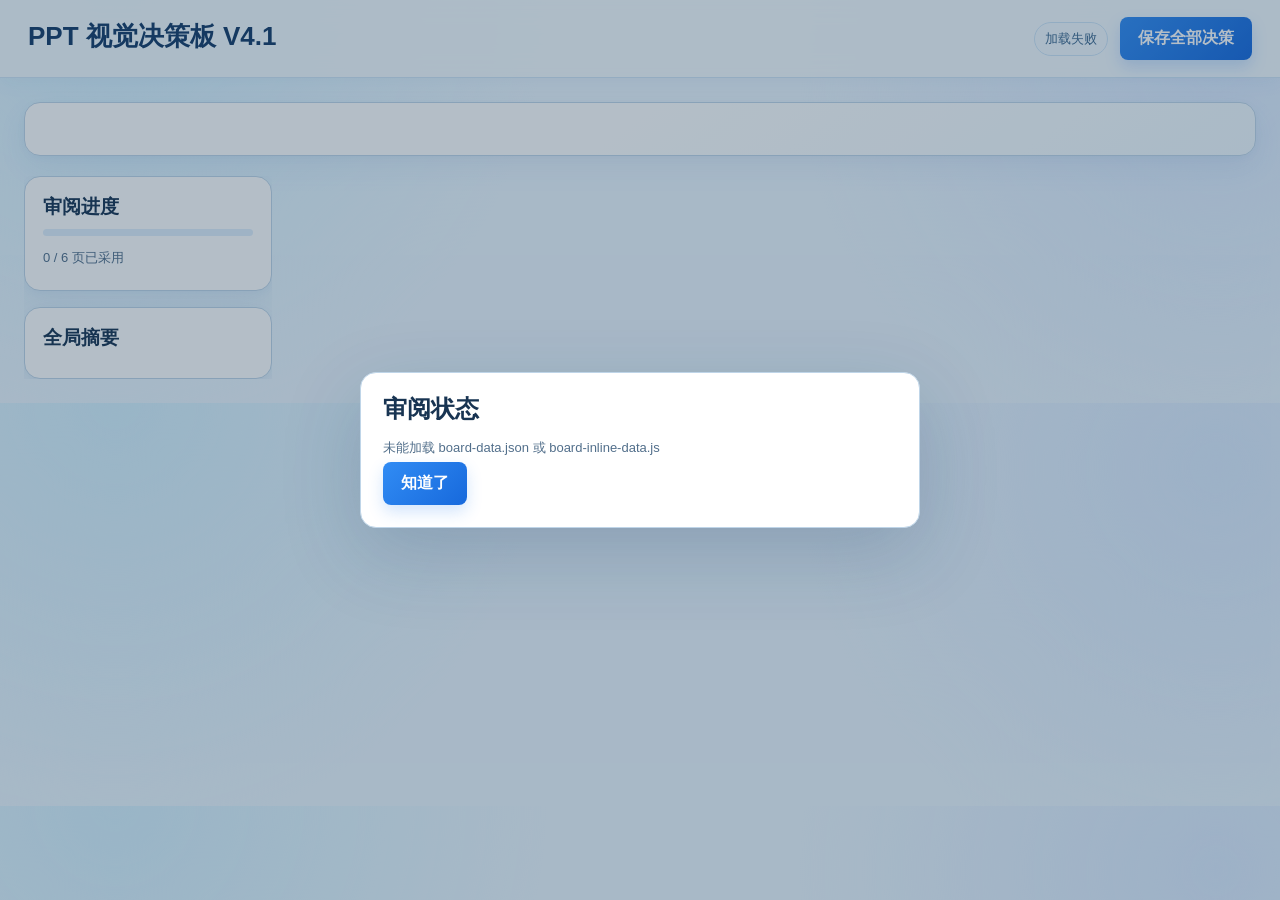
==== commit 4b009407: "完善逐页决策板文字标记与流程表达规则" ====
--- a/references/decision-board-v4-template.html
+++ b/references/decision-board-v4-template.html
@@ -303,6 +303,7 @@
     .raw-editor-highlight { overflow: hidden; color: #173c60; pointer-events: none; }
     .raw-editor-highlight mark { padding: 1px 0; border-radius: 3px; color: inherit; }
     .raw-editor-highlight mark[data-mode="replace"] { background: #d9f2e5; box-shadow: inset 0 -2px #38a169; }
+    .raw-editor-highlight mark[data-mode="text-only"] { background: #dceaff; box-shadow: inset 0 -2px #4779c4; }
     .raw-editor-highlight mark[data-mode="soften"] { background: #fff1cc; box-shadow: inset 0 -2px #d99a16; }
     .raw-editor-wrap .raw-editor { z-index: 1; display: block; min-height: 0; max-height: none; overflow: auto; resize: none; outline: 0; background: transparent; color: transparent; caret-color: #173c60; }
     .raw-editor-wrap .raw-editor::selection { background: rgba(57, 132, 219, .35); color: transparent; }
@@ -311,6 +312,7 @@
     .raw-mark-toolbar button { min-height: 32px; padding: 6px 10px; border: 1px solid #c7d9e8; border-radius: 8px; background: #fff; color: #315f89; font-size: 12px; font-weight: 700; }
     .raw-mark-toolbar button:disabled { opacity: .45; cursor: not-allowed; }
     .raw-mark-toolbar .raw-mark-apply[data-mode="replace"] { border-color: #8cc8a5; background: #edf9f1; color: #216b3b; }
+    .raw-mark-toolbar .raw-mark-apply[data-mode="text-only"] { border-color: #8db2e5; background: #edf4ff; color: #285b9b; }
     .raw-mark-toolbar .raw-mark-apply[data-mode="soften"] { border-color: #e6c36a; background: #fff8e5; color: #8b6410; }
     .raw-mark-help { position: relative; }
     .raw-mark-help-popover { position: absolute; z-index: 5; top: calc(100% + 7px); right: 0; width: min(340px, calc(100vw - 48px)); padding: 12px 14px; border: 1px solid #cbdced; border-radius: 10px; background: #fff; color: #526f88; box-shadow: 0 8px 24px rgba(30,72,112,.15); font-size: 12px; line-height: 1.6; }
@@ -320,6 +322,7 @@
     .raw-mark-item { display: grid; grid-template-columns: minmax(0, 1fr) auto auto; align-items: center; gap: 8px; padding: 6px 9px; border-radius: 7px; background: #f3f7fa; color: #526f88; font-size: 11px; }
     .raw-mark-quote { overflow: hidden; text-overflow: ellipsis; white-space: nowrap; }
     .raw-mark-item[data-mode="replace"] { background: #edf9f1; }
+    .raw-mark-item[data-mode="text-only"] { background: #edf4ff; }
     .raw-mark-item[data-mode="soften"] { background: #fff8e5; }
     .raw-mark-item[data-stale="true"] { background: #fff1f0; color: #a63b32; }
     .raw-mark-mode { white-space: nowrap; font-weight: 700; }
@@ -1114,22 +1117,37 @@
 
     function extractContentGroupLabels(raw) {
       const lines = String(raw || '').replace(/^\uFEFF/, '').split(/\r?\n/);
-      let sectionIndex = -1, sectionLevel = 0;
-      for (let i = 0; i < lines.length; i++) {
-        const match = lines[i].match(/^(#{1,6})\s*页面内容\s*#*\s*$/);
-        if (match) { sectionIndex = i; sectionLevel = match[1].length; break; }
+      const headings = lines.flatMap((line, index) => {
+        const match = line.match(/^(#{1,6})\s+(.+?)\s*#*\s*$/);
+        return match ? [{ index, level: match[1].length, label: match[2].replace(/\*\*/g, '').trim() }] : [];
+      });
+      const excluded = new Set(['标题', '主标题', '副标题', '页面标注', '页面布局建议', '生成图片要求', '图片提示词草案', '原文核对']);
+      const endOf = heading => headings.find(item => item.index > heading.index && item.level <= heading.level)?.index ?? lines.length;
+      const hasBody = (start, end) => lines.slice(start, end).some(line => line.trim() && !/^[-_]{3,}$/.test(line.trim()));
+      const labels = [];
+      const content = headings.find(item => item.label === '页面内容');
+      const contentEnd = content ? endOf(content) : -1;
+      if (content) {
+        const children = headings.filter(item => item.index > content.index && item.index < contentEnd && item.level === content.level + 1);
+        if (hasBody(content.index + 1, children[0]?.index ?? contentEnd)) labels.push('页面内容');
+        labels.push(...children.map(item => item.label));
       }
-      if (sectionIndex < 0) return ['页面内容'];
-      const labels = [];
-      const groupLevel = sectionLevel + 1;
-      for (let i = sectionIndex + 1; i < lines.length; i++) {
-        const heading = lines[i].match(/^(#{1,6})\s+(.+?)\s*#*\s*$/);
-        if (!heading) continue;
-        const level = heading[1].length;
-        if (level <= sectionLevel) break;
-        if (level === groupLevel) labels.push(heading[2].replace(/\*\*/g, '').trim());
+      const pageHeading = headings.find(item => /^(?:第\s*\d+\s*页|slide\s*\d+|page\s*\d+|p\s*\d+)/i.test(item.label));
+      const pageStart = (pageHeading?.index ?? -1) + 1;
+      const firstSection = headings.find(item => item.index >= pageStart && item.level >= 3);
+      if (hasBody(pageStart, firstSection?.index ?? lines.length)) labels.push('未设小标题的页面内容');
+      for (const heading of headings) {
+        if (heading.level < 3 || heading.label === '页面内容' || excluded.has(heading.label)) continue;
+        if (content && heading.index > content.index && heading.index < contentEnd) continue;
+        const parent = [...headings].reverse().find(item => item.index < heading.index && item.level < heading.level);
+        if (parent && excluded.has(parent.label)) continue;
+        if (parent && parent.level >= 3 && parent.label !== '页面用途') continue;
+        const end = endOf(heading);
+        const children = headings.filter(item => item.index > heading.index && item.index < end && item.level === heading.level + 1 && !excluded.has(item.label));
+        if (children.length) labels.push(...children.map(item => item.label));
+        else if (hasBody(heading.index + 1, end)) labels.push(heading.label);
       }
-      return [...new Set(labels.filter(Boolean))].length ? [...new Set(labels.filter(Boolean))] : ['页面内容'];
+      return [...new Set(labels.filter(Boolean))];
     }
 
     function normalizeGroupLabel(label) {
@@ -1609,14 +1627,16 @@
       markReplace.type = 'button'; markReplace.dataset.mode = 'replace'; markReplace.disabled = true;
       const markSoften = el('button', 'raw-mark-apply', '文字弱化＋图示');
       markSoften.type = 'button'; markSoften.dataset.mode = 'soften'; markSoften.disabled = true;
+      const markTextOnly = el('button', 'raw-mark-apply', '仅保留原文分点');
+      markTextOnly.type = 'button'; markTextOnly.dataset.mode = 'text-only'; markTextOnly.disabled = true;
       const markRemove = el('button', '', '取消选中文字标记'); markRemove.type = 'button'; markRemove.disabled = true;
       const markHelp = el('div', 'raw-mark-help');
       const markHelpButton = el('button', '', '?');
       markHelpButton.type = 'button'; markHelpButton.setAttribute('aria-label', '文字呈现标记说明'); markHelpButton.setAttribute('aria-expanded', 'false');
       const markHelpPopover = el('div', 'raw-mark-help-popover'); markHelpPopover.hidden = true;
-      markHelpPopover.textContent = '先在 Markdown 编辑区选中一段原文，再选择呈现方式。“图示替代”要求生成图用图标或示意表达该内容，不显示所选文字；“文字弱化＋图示”保留文字但降低视觉权重，并配合图示。标记只影响生成呈现，不修改原文。真实品牌或赛事 Logo 需使用你提供或确认的素材；否则使用通用示意图。';
+      markHelpPopover.textContent = '先在 Markdown 编辑区选中一段原文，再选择呈现方式。“图示替代”要求生成图用图标或示意表达该内容，不显示所选文字；“文字弱化＋图示”完整保留原文、降低视觉权重并配合图示；“仅保留原文分点”按原文和顺序呈现，不加总结句或专门配图。未标记的分点默认采用文字弱化＋图示；取消标记即回到默认。标记只影响生成呈现，不修改原文。真实品牌或赛事 Logo 需使用你提供或确认的素材；否则使用通用示意图。';
       markHelp.append(markHelpButton, markHelpPopover);
-      markToolbar.append(markReplace, markSoften, markRemove, markHelp);
+      markToolbar.append(markReplace, markSoften, markTextOnly, markRemove, markHelp);
       const markList = el('div', 'raw-mark-list');
       markList.style.display = 'none';
 
@@ -1665,7 +1685,7 @@
         markState.raw_visual_marks.forEach(mark => {
           const row = el('div', 'raw-mark-item'); row.dataset.mode = mark.mode; row.dataset.stale = String(!!mark.needsReview);
           const quote = el('span', 'raw-mark-quote', `“${mark.quote}”`); quote.title = mark.quote;
-          const modeLabel = mark.needsReview ? '需要重新标记' : mark.mode === 'replace' ? '图示替代' : '文字弱化＋图示';
+          const modeLabel = mark.needsReview ? '需要重新标记' : mark.mode === 'replace' ? '图示替代' : mark.mode === 'text-only' ? '仅保留原文分点' : '文字弱化＋图示';
           const label = el('span', 'raw-mark-mode', modeLabel);
           const remove = el('button', 'raw-mark-remove', '移除'); remove.type = 'button'; remove.setAttribute('aria-label', `移除标记：${mark.quote}`);
           remove.addEventListener('click', () => { markState.raw_visual_marks = markState.raw_visual_marks.filter(item => item.id !== mark.id); renderMarkOverlay(); markChanged(); });
@@ -1695,19 +1715,21 @@
         const start = editor.selectionStart, end = editor.selectionEnd;
         selectedRange = end > start ? { start, end, quote: editor.value.slice(start, end) } : null;
         const overlaps = selectedRange && markState.raw_visual_marks.some(mark => selectedRange.start < mark.end && selectedRange.end > mark.start);
-        markReplace.disabled = !selectedRange; markSoften.disabled = !selectedRange; markRemove.disabled = !overlaps;
+        markReplace.disabled = !selectedRange; markSoften.disabled = !selectedRange; markTextOnly.disabled = !selectedRange; markRemove.disabled = !overlaps;
       };
       const applyMark = mode => {
         if (!selectedRange) return;
         const { start, end, quote } = selectedRange;
         markState.raw_visual_marks = markState.raw_visual_marks.filter(mark => !(start < mark.end && end > mark.start));
+        if (mode === 'replace' && /\d|[%％]|(?:至少|至多|必须|不得|仅限|型号|版本|不超过)/.test(quote)) alert('所选内容含数字或限定信息。图示可能无法准确传达，请在生成后重点核对。');
         markState.raw_visual_marks.push({ id: `mark-${Date.now()}-${Math.random().toString(36).slice(2, 8)}`, quote, start, end, prefix: editor.value.slice(Math.max(0, start - 24), start), suffix: editor.value.slice(end, end + 24), mode, needsReview: false });
         markState.raw_visual_marks.sort((a, b) => a.start - b.start);
         renderMarkOverlay(); syncSelectedRange(); markChanged();
       };
-      [markReplace, markSoften, markRemove].forEach(button => button.addEventListener('mousedown', event => event.preventDefault()));
+      [markReplace, markSoften, markTextOnly, markRemove].forEach(button => button.addEventListener('mousedown', event => event.preventDefault()));
       markReplace.addEventListener('click', () => applyMark('replace'));
       markSoften.addEventListener('click', () => applyMark('soften'));
+      markTextOnly.addEventListener('click', () => applyMark('text-only'));
       markRemove.addEventListener('click', () => {
         if (!selectedRange) return;
         const { start, end } = selectedRange;
@@ -1866,7 +1888,7 @@
       const groups = s.information_groups || getInformationGroups(slide);
       const diff = contentGroupDiff(slide, s);
       const wrap = el('div', 'content-group');
-      wrap.innerHTML = `<div class="group-head"><div class="weight-title-group"><h3>信息组权重</h3><details class="weight-help"><summary aria-label="查看内容处理说明" title="查看处理说明">?</summary><div class="weight-help-popover" role="note"><div class="weight-help-item"><strong>主重点</strong><span>核心信息，优先保证内容完整、醒目；不自动代表版面最大，也不改变原文顺序。</span></div><div class="weight-help-item"><strong>次重点</strong><span>重要支撑信息，保留主要内容，视觉层级略低于主重点。</span></div><div class="weight-help-item"><strong>图示化</strong><span>优先用图标、Logo、示意图或融入主视觉呈现，只保留必要短标签，不放说明性段落。</span></div><div class="weight-help-item"><strong>不显示</strong><span>从本页生成内容中排除该组，即使原始材料或旧分组里仍有它；不修改源材料。</span></div></div></details></div><span class="hint">每项对应“本页原始材料”中的同名小标题；新增或改名后先同步，再为新标题分配处理方式。</span></div>`;
+      wrap.innerHTML = `<div class="group-head"><div class="weight-title-group"><h3>信息组权重</h3><details class="weight-help"><summary aria-label="查看内容处理说明" title="查看处理说明">?</summary><div class="weight-help-popover" role="note"><div class="weight-help-item"><strong>主重点</strong><span>核心信息，优先保证内容完整、醒目；不自动代表版面最大，也不改变原文顺序。</span></div><div class="weight-help-item"><strong>次重点</strong><span>重要支撑信息，保留主要内容，视觉层级略低于主重点。</span></div><div class="weight-help-item"><strong>图示化</strong><span>优先用图标、Logo、示意图或融入主视觉呈现，只保留必要短标签，不放说明性段落。</span></div><div class="weight-help-item"><strong>不显示</strong><span>从本页生成内容中排除该组，即使原始材料或旧分组里仍有它；不修改源材料。</span></div></div></details></div><span class="hint">对应本页实际内容小标题；没有小标题的正文或表格会单列。材料变化后先同步，再设置新增项。</span></div>`;
       const table = el('div', 'weight-table');
       groups.forEach(group => {
         const row = el('div', 'weight-row');
@@ -2012,12 +2034,14 @@
           const files = Array.from(event.clipboardData?.files || []).filter(file => file.type.startsWith('image/'));
           if (!files.length) return;
           event.preventDefault();
+          event.stopPropagation();
           addFiles(slide.id, asset.id, files);
         });
         pasteTarget.addEventListener('dragover', event => { event.preventDefault(); pasteTarget.classList.add('drag'); });
         pasteTarget.addEventListener('dragleave', () => pasteTarget.classList.remove('drag'));
         pasteTarget.addEventListener('drop', event => {
           event.preventDefault();
+          event.stopPropagation();
           pasteTarget.classList.remove('drag');
           addFiles(slide.id, asset.id, event.dataTransfer.files);
         });
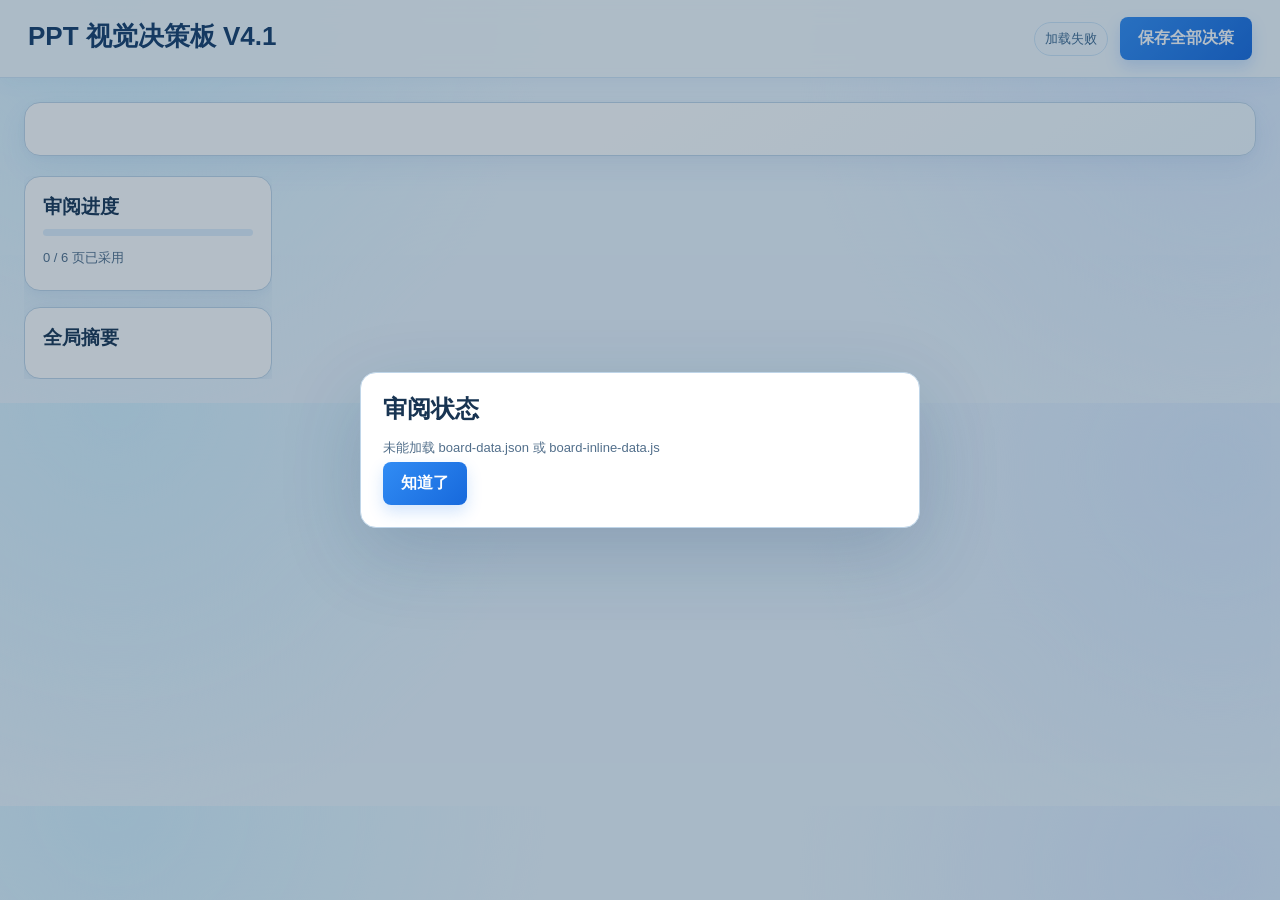
==== commit 784eb185: "完善逐页决策板与截图材料流程 近期改动：新增每页截图作为互斥内容来源，生成时直接读取截图内容和信息关系，不继承截图的视觉样式；截图可粘贴、拖入或上传，图片区固定高度并支持多图切换。  占位选项现将大小" ====
--- a/references/decision-board-v4-template.html
+++ b/references/decision-board-v4-template.html
@@ -284,6 +284,10 @@
     .raw-file-details span { min-width: 0; max-width: 100%; overflow-wrap: anywhere; word-break: break-word; }
     .raw-actions { flex: 0 0 auto; }
     .raw-actions, .raw-tabs { display: flex; align-items: center; gap: 7px; }
+    .raw-group-head { display:grid; grid-template-columns:minmax(180px, .75fr) minmax(0, 2fr); }
+    .raw-head-tools { flex:none; width:100%; max-width:none; box-sizing:border-box; }
+    .raw-file-details { text-align:right; }
+    .raw-actions { justify-content:flex-end; flex-wrap:wrap; }
     .raw-action { display: inline-flex; align-items: center; gap: 6px; min-height: 36px; padding: 7px 11px; font-size: 12px; font-weight: 700; }
     .raw-action.secondary { border: 1px solid #6b9bc2; background: #e9f3fc; color: #174c89; }
     .raw-action svg { width: 15px; height: 15px; fill: none; stroke: currentColor; stroke-width: 1.8; stroke-linecap: round; stroke-linejoin: round; }
@@ -305,6 +309,8 @@
     .raw-editor-highlight mark[data-mode="replace"] { background: #d9f2e5; box-shadow: inset 0 -2px #38a169; }
     .raw-editor-highlight mark[data-mode="text-only"] { background: #dceaff; box-shadow: inset 0 -2px #4779c4; }
     .raw-editor-highlight mark[data-mode="soften"] { background: #fff1cc; box-shadow: inset 0 -2px #d99a16; }
+    .raw-editor-highlight mark[data-mode="emphasize"] { background:#eee7ff; box-shadow:inset 0 -2px #7954c7; }
+    .raw-editor-highlight mark[data-mode="condense-illustrate"] { background:#e2f5f7; box-shadow:inset 0 -2px #328b99; }
     .raw-editor-wrap .raw-editor { z-index: 1; display: block; min-height: 0; max-height: none; overflow: auto; resize: none; outline: 0; background: transparent; color: transparent; caret-color: #173c60; }
     .raw-editor-wrap .raw-editor::selection { background: rgba(57, 132, 219, .35); color: transparent; }
     .raw-mark-toolbar { display: none; justify-content: flex-end; align-items: center; flex-wrap: wrap; gap: 7px; margin: 8px 0 0; }
@@ -314,8 +320,18 @@
     .raw-mark-toolbar .raw-mark-apply[data-mode="replace"] { border-color: #8cc8a5; background: #edf9f1; color: #216b3b; }
     .raw-mark-toolbar .raw-mark-apply[data-mode="text-only"] { border-color: #8db2e5; background: #edf4ff; color: #285b9b; }
     .raw-mark-toolbar .raw-mark-apply[data-mode="soften"] { border-color: #e6c36a; background: #fff8e5; color: #8b6410; }
+    .raw-mark-toolbar .raw-mark-apply[data-mode="emphasize"] { border-color:#a78bfa; background:#f5f1ff; color:#6545a5; }
+    .raw-mark-toolbar .raw-mark-apply[data-mode="condense-illustrate"] { border-color:#72b7c5; background:#eef9fa; color:#286a77; }
+    .raw-mark-default-label { display:inline-flex; align-items:center; gap:6px; margin-left:auto; color:#526f88; font-size:11px; white-space:nowrap; }
+    .raw-mark-default { min-height:32px; padding:5px 24px 5px 8px; border:1px solid #c7d9e8; border-radius:8px; background:#fff; color:#315f89; font:inherit; }
     .raw-mark-help { position: relative; }
     .raw-mark-help-popover { position: absolute; z-index: 5; top: calc(100% + 7px); right: 0; width: min(340px, calc(100vw - 48px)); padding: 12px 14px; border: 1px solid #cbdced; border-radius: 10px; background: #fff; color: #526f88; box-shadow: 0 8px 24px rgba(30,72,112,.15); font-size: 12px; line-height: 1.6; }
+    .raw-mark-help-popover > strong { display:block; margin-bottom:4px; color:#244a67; font-size:13px; }
+    .raw-mark-help-popover p { margin:4px 0 8px; }
+    .raw-mark-help-grid { display:grid; grid-template-columns:86px minmax(0,1fr); gap:5px 9px; padding:8px 9px; border-radius:8px; background:#f5f8fb; }
+    .raw-mark-help-grid span:nth-child(odd) { color:#315f89; font-weight:800; }
+    .raw-mark-help-grid span:nth-child(even) { color:#5d7287; }
+    .raw-mark-help-default { padding-top:7px; border-top:1px solid #e7edf3; }
     .raw-mark-help-popover[hidden] { display: none; }
     .raw-mark-list { display: grid; gap: 6px; margin-top: 7px; }
     .raw-mark-list:empty { display: none; }
@@ -324,6 +340,8 @@
     .raw-mark-item[data-mode="replace"] { background: #edf9f1; }
     .raw-mark-item[data-mode="text-only"] { background: #edf4ff; }
     .raw-mark-item[data-mode="soften"] { background: #fff8e5; }
+    .raw-mark-item[data-mode="emphasize"] { background:#f5f1ff; }
+    .raw-mark-item[data-mode="condense-illustrate"] { background:#eef9fa; }
     .raw-mark-item[data-stale="true"] { background: #fff1f0; color: #a63b32; }
     .raw-mark-mode { white-space: nowrap; font-weight: 700; }
     .raw-mark-remove { padding: 3px 7px; border: 0; border-radius: 5px; background: transparent; color: #71869a; cursor: pointer; }
@@ -398,6 +416,8 @@
     .raw-preview pre { overflow: auto; padding: 10px; border-radius: 7px; background: #eef4f9; }
     .raw-preview pre code { padding: 0; background: none; }
     .raw-preview table { width: 100%; border-collapse: collapse; }
+    .raw-preview .raw-merged-table th, .raw-preview .raw-merged-table td { padding:9px 10px; vertical-align:middle; border:1px solid #d9d9d9; }
+    .raw-preview .raw-merged-table th { background:transparent; text-align:center; }
     .raw-preview th, .raw-preview td { padding: 6px 8px; border: 1px solid #cfdfec; text-align: left; vertical-align: top; }
     .raw-preview th { background: #eaf4fc; }
     .hint { color: var(--muted); font-size: 12px; }
@@ -443,11 +463,15 @@
     .mode-preview { display:flex; flex:1 1 auto; min-height:142px; box-sizing:border-box; flex-direction:column; justify-content:space-between; margin-top:12px; padding:10px; border:1px solid #dfe5eb; border-radius:9px; background:#fff; color:#334155; cursor:inherit; }
     .mode-preview-kicker { display:block; margin-bottom:7px; color:#718096; font-size:10px; font-weight:800; letter-spacing:.03em; }
     .mode-preview small { display:block; margin-top:7px; color:#64748b; font-size:10px; line-height:1.35; }
+    .mode-preview { display:grid; grid-template-rows:auto 108px minmax(1.8em,auto); align-content:start; justify-content:stretch; gap:5px; min-height:0; margin-top:9px; padding:9px; }
+    .mode-preview-kicker, .mode-preview small { margin:0; }
+    .mode-preview > svg, .mode-preview .generated-visual-sprite { display:block; width:100%; max-width:250px; height:108px; aspect-ratio:auto; margin-left:auto; margin-right:auto; }
+    .mode-preview small { align-self:center; text-align:center; }
     .emphasis-grid { grid-template-columns:repeat(4,minmax(0,1fr)); grid-auto-rows:1fr; align-items:stretch; }
-    .emphasis-choice { display:flex; min-height:252px; height:100%; box-sizing:border-box; flex-direction:column; }
-    .emphasis-choice .emphasis-preview { margin-top:auto; padding-top:10px; }
-    .emphasis-preview { display:grid; grid-template-rows:auto auto; gap:6px; }
-    .emphasis-preview small, .mechanism-preview small { color:#718096; font-size:9px; line-height:1.25; }
+    .emphasis-choice, .mechanism-grid .choice { display:flex; min-height:0; height:100%; box-sizing:border-box; flex-direction:column; }
+    .emphasis-choice > span, .mechanism-grid .choice > span { min-height:3.5em; }
+    .emphasis-preview, .mechanism-preview { display:grid; grid-template-rows:auto auto; gap:3px; margin-top:6px; padding:0; }
+    .emphasis-preview small, .mechanism-preview small { display:flex; width:100%; min-height:0; align-items:center; justify-content:center; margin:0; padding:2px 4px 0; color:#718096; font-size:9px; line-height:1.25; text-align:center; }
     .emphasis-read-demo { display:grid; align-content:center; gap:4px; padding:7px 9px; border-left:3px solid #1677ff; border-radius:5px; background:#f2f7fc; }
     .emphasis-read-demo strong { color:#173b5f; font-size:11px; }
     .emphasis-read-demo span { height:4px; border-radius:4px; background:#bfd0df; }
@@ -466,9 +490,9 @@
     .emphasis-flow-demo i { color:#1677ff; font-size:11px; font-style:normal; }
     .mechanism-module { margin-top:24px; padding-top:18px; border-top:1px solid #d9e2ea; }
     .mechanism-grid { grid-template-columns:repeat(4,minmax(0,1fr)); grid-auto-rows:1fr; align-items:stretch; }
-    .mechanism-grid .choice { display:flex; min-height:252px; height:100%; box-sizing:border-box; flex-direction:column; }
-    .mechanism-preview { display:flex; flex-direction:column; align-items:stretch; justify-content:flex-end; margin-top:auto; padding-top:9px; }
-    .mechanism-preview small { display:block; width:100%; margin-top:4px; text-align:center; }
+    .mechanism-grid .choice { min-height:0; }
+
+
     .mech-scene { position:relative; display:grid; width:100%; height:35px; place-items:center; overflow:hidden; border-radius:5px; background:linear-gradient(#d8e8f4,#ecf2f7); }
     .mech-scene i { position:absolute; bottom:-12px; width:90%; height:25px; border:1px solid #7a9db9; border-radius:50%; }
     .mech-scene b { z-index:1; color:#315d83; font-size:9px; }
@@ -491,8 +515,8 @@
     .mech-stage { position:relative; display:flex; width:76px; height:34px; align-items:center; justify-content:center; border-radius:5px; background:linear-gradient(120deg,#183653,#4b89ad); }
     .mech-stage i { width:28px; height:17px; border:1px solid #d8efff; border-radius:50% 50% 4px 4px; }
     .generated-visual-sprite { display:block; width:100%; max-width:200px; aspect-ratio:16/9; margin:0 auto; overflow:hidden; border-radius:8px; background-image:url('visual-previews.jpg'); background-size:400% 400%; background-position:var(--visual-x) var(--visual-y); background-repeat:no-repeat; box-shadow:0 2px 8px #173b5f24; }
-    .emphasis-preview { grid-template-rows:auto auto; }
-    .mechanism-preview { display:flex; flex-direction:column; align-items:stretch; justify-content:flex-end; margin-top:auto; padding-top:9px; }
+
+
     @media (max-width:900px) { .emphasis-grid, .mechanism-grid { grid-template-columns:repeat(2,minmax(0,1fr)); } }
     @media (max-width: 900px) { .mode-grid { grid-template-columns:1fr; } }
     .mode-meta span,
@@ -550,9 +574,31 @@
     .weight-help-item strong { color: #174c89; }
     .weight-options {
       display: grid;
-      grid-template-columns: repeat(4, minmax(0, 1fr));
+      grid-template-columns: repeat(5, minmax(0, 1fr));
       gap: 7px;
     }
+    .placeholder-popover { position:fixed; inset:auto; margin:0; width:min(440px,calc(100vw - 24px)); max-height:calc(100vh - 24px); box-sizing:border-box; overflow:auto; padding:16px; border:1px solid #c7daeb; border-radius:14px; background:#fff; color:#244563; box-shadow:0 14px 48px #163d652b; }
+    .placeholder-popover::backdrop { background:transparent; }
+    .placeholder-popover-heading { display:flex; justify-content:space-between; align-items:center; gap:12px; padding-bottom:12px; font-size:15px; font-weight:800; }
+    .placeholder-popover-heading > span { max-width:65%; overflow:hidden; text-overflow:ellipsis; white-space:nowrap; font-size:12px; font-weight:500; color:#74869a; }
+    .placeholder-columns { display:grid; grid-template-columns:86px minmax(0,1fr); gap:18px; }
+    .placeholder-columns strong { display:block; margin-bottom:9px; font-size:12px; }
+    .placeholder-size-options { display:grid; gap:6px; }
+    .placeholder-size-options button { width:100%; min-height:32px; padding:5px 8px; border:1px solid #d7e1eb; border-radius:7px; background:#fff; color:#526a80; font-size:12px; box-shadow:none; }
+    .placeholder-size-options button.selected { border-color:#1677ff; background:#eaf3ff; color:#0958d9; font-weight:800; }
+    .placeholder-position-grid { position:relative; isolation:isolate; display:grid; grid-template-columns:repeat(3,minmax(0,1fr)); grid-template-rows:repeat(3,minmax(0,1fr)); gap:3px; width:100%; aspect-ratio:16/9; padding:5px; box-sizing:border-box; overflow:hidden; border:1px solid #cbdced; border-radius:9px; background:#f7fafe; }
+    .placeholder-position-grid button { position:relative; z-index:1; display:grid; place-items:center; min-width:0; min-height:0; padding:0; border:1px solid #d8e3ee; border-radius:5px; background:#ffffff65; box-shadow:none; transform:none; }
+    .placeholder-position-grid button:hover:not(:disabled) { border-color:#76acff; background:#e3efffa6; }
+    .placeholder-position-grid button.selected { border-color:#1677ff; background:#1677ff12; }
+    .placeholder-position-grid button > span { display:grid; place-items:center; width:4px; height:4px; border-radius:50%; background:#a8b9c9; color:#fff; font-size:12px; line-height:1; }
+    .placeholder-position-grid button.selected > span { width:20px; height:20px; background:#1677ff; }
+    .placeholder-position-grid button:disabled { cursor:default; opacity:1; }
+    .placeholder-position-grid[data-full="true"] button:not(.selected) > span { opacity:0; }
+    .placeholder-footprint { position:absolute; z-index:0; pointer-events:none; box-sizing:border-box; border:1.5px dashed #4c94ed; border-radius:6px; background:#1677ff12; }
+    .placeholder-position-label { margin-top:7px; color:#5b7690; font-size:11px; }
+    .placeholder-note { margin:12px 0 0; padding-top:10px; border-top:1px solid #edf1f6; color:#74869a; font-size:11px; line-height:1.6; }
+    .placeholder-actions { display:flex; justify-content:flex-end; gap:8px; margin-top:12px; }
+    .placeholder-actions button { min-height:32px; padding:6px 13px; border-radius:7px; font-size:12px; }
     .weight-option {
       min-height: 36px;
       padding: 7px 8px;
@@ -839,6 +885,41 @@
       .raw-sync-status { margin-left: 0; text-align: left; }
       .raw-preview, .raw-editor-wrap { height: 260px; max-height: 55vh; }
     }
+    @media (max-width: 760px) { .raw-group-head { grid-template-columns:minmax(0,1fr); } .raw-head-tools { grid-template-columns:minmax(0,1fr); } .raw-file-details { text-align:left; } .raw-actions { justify-content:flex-end; } }
+
+    .raw-tabs { align-items:center; flex-wrap:wrap; }
+    .raw-image-tab { margin-left:14px; padding-left:20px; border-left:1px solid #d9e1ec; color:#7654a1; }
+    .raw-image-tab.active { color:#6840ad; border-bottom-color:#8258c2; background:#f5f0fb; }
+    .raw-source-tag { display:inline-block; margin-right:7px; padding:2px 5px; border-radius:4px; background:#eee7f7; font-size:10px; vertical-align:middle; }
+    .raw-image-input { display:grid; grid-template-columns:minmax(0,1.6fr) minmax(230px,1fr); gap:20px; padding:16px; box-sizing:border-box; height:360px; min-height:360px; max-height:360px; border:1px solid #e4dced; border-radius:10px; background:#fcfaff; overflow:hidden; }
+    .raw-image-input[hidden] { display:none; }
+    .raw-material-group[data-source-mode="images"] { border-left-color:#8258c2; }
+    .raw-material-group[data-source-mode="images"] .raw-head-tools { flex:0 0 auto; width:auto; justify-self:end; grid-template-columns:auto; padding:0; border:0; background:transparent; }
+    .raw-image-drop { display:grid; grid-template-rows:minmax(0,1fr) 42px; gap:10px; min-width:0; min-height:0; padding:12px; border:1px dashed #c8b9dc; border-radius:9px; background:#fff; outline:none; }
+    .raw-image-drop:focus, .raw-image-drop.drag { border-color:#8258c2; box-shadow:0 0 0 2px #8258c212; }
+    .raw-image-empty { display:flex; flex-direction:column; justify-content:center; align-items:center; gap:8px; height:100%; color:#8a789f; font-size:12px; text-align:center; cursor:default; }
+    .raw-image-empty svg { width:34px; height:34px; margin-bottom:3px; fill:none; stroke:#a28dbb; stroke-width:1.4; stroke-linecap:round; stroke-linejoin:round; }
+    .raw-image-empty strong { color:#665477; font-size:14px; font-weight:600; }
+    .raw-image-choose { min-height:34px; padding:6px 12px; border:1px solid #bda7d5; border-radius:7px; background:#faf7ff; color:#6840ad; cursor:pointer; white-space:nowrap; }
+    .raw-image-cards { min-height:0; min-width:0; overflow:hidden; }
+    .raw-image-card { height:100%; min-height:0; }
+    .raw-image-card img { display:block; width:100%; height:100%; object-fit:contain; border-radius:5px; }
+    .raw-image-footer { display:flex; align-items:center; justify-content:space-between; gap:10px; min-width:0; padding-top:8px; border-top:1px solid #f0ebf5; }
+    .raw-image-meta { display:flex; align-items:center; gap:8px; min-width:0; color:#82718f; font-size:12px; }
+    .raw-image-name { overflow:hidden; white-space:nowrap; text-overflow:ellipsis; }
+    .raw-image-controls { display:flex; flex-shrink:0; align-items:center; gap:5px; }
+    .raw-image-controls button { display:grid; place-items:center; min-width:25px; min-height:25px; padding:2px 6px; border:1px solid #e5dced; border-radius:5px; background:#fff; color:#79658d; font-size:12px; }
+    .raw-image-controls button:disabled { opacity:.35; cursor:default; }
+    .raw-image-count { white-space:nowrap; font-size:11px; color:#9987a9; }
+    .raw-image-side { display:grid; grid-template-rows:auto 120px minmax(0,1fr) 32px; gap:10px; min-width:0; min-height:0; }
+    .raw-image-side label { font-weight:600; font-size:13px; color:#50415f; }
+    .raw-image-notes { width:100%; height:120px; min-height:0; max-height:120px; box-sizing:border-box; margin:0; padding:10px 12px; border:1px solid #ddd3e8; border-radius:8px; background:#fff; font:inherit; font-size:13px; line-height:1.6; resize:none; overflow:auto; scrollbar-width:none; }
+    .raw-image-side textarea.raw-image-notes { height:120px; min-height:120px; }
+    .raw-image-notes::-webkit-scrollbar { display:none; }
+    .raw-image-rules { align-self:start; padding:10px 0 0; border-top:1px solid #e8e0f0; color:#8b7b98; font-size:12px; line-height:1.7; }
+    .raw-image-rules strong { display:block; color:#665277; margin-bottom:5px; font-size:12px; font-weight:600; }
+    .raw-image-feedback { align-self:end; color:#826695; font-size:11px; line-height:1.4; overflow:hidden; }
+    @media(max-width:720px) { .raw-image-input { grid-template-columns:minmax(0,1fr); grid-template-rows:260px minmax(0,1fr); height:540px; min-height:540px; max-height:540px; gap:14px; } .raw-image-side { grid-template-rows:auto 70px minmax(0,1fr) 24px; gap:6px; } .raw-image-side textarea.raw-image-notes { height:70px; min-height:70px; max-height:70px; } }
   </style>
 </head>
 <body>
@@ -1006,6 +1087,7 @@
           information_groups: getInformationGroups(slide),
           group_weights: groupWeights,
           raw_visual_marks: [],
+          raw_visual_default: 'soften',
           checked: false,
           locked_text: [...slide.locked],
           custom_locked_text: [],
@@ -1045,13 +1127,43 @@
       return text;
     }
 
+    function renderMarkdownTableHtml(source) {
+      const table = new DOMParser().parseFromString(source, 'text/html').body.querySelector('table');
+      if (!table) return '';
+      const allowed = new Set(['TABLE', 'THEAD', 'TBODY', 'TFOOT', 'TR', 'TH', 'TD', 'BR', 'STRONG', 'EM', 'CODE']);
+      const render = node => {
+        if (node.nodeType === Node.TEXT_NODE) return escapeMarkdownHtml(node.textContent);
+        if (node.nodeType !== Node.ELEMENT_NODE || !allowed.has(node.tagName)) return '';
+        const tag = node.tagName.toLowerCase();
+        if (tag === 'br') return '<br>';
+        let attributes = tag === 'table' ? ' class="raw-merged-table"' : '';
+        if (tag === 'th' || tag === 'td') {
+          for (const name of ['rowspan', 'colspan']) {
+            const value = node.getAttribute(name);
+            if (/^[1-9]\d?$/.test(value || '')) attributes += ` ${name}="${value}"`;
+          }
+        }
+        return `<${tag}${attributes}>${[...node.childNodes].map(render).join('')}</${tag}>`;
+      };
+      return render(table);
+    }
+
     function renderMarkdown(markdown) {
       const lines = String(markdown || '').replace(/\r\n?/g, '\n').split('\n');
       const html = [];
-      const isBlockStart = line => /^\s*(?:#{1,6}\s|```|[-*+]\s|\d+[.)]\s|>\s?|(?:---+|\*\*\*+)\s*$)/.test(line);
+      const isBlockStart = line => /^\s*(?:<table(?:\s|>)|#{1,6}\s|```|[-*+]\s|\d+[.)]\s|>\s?|(?:---+|\*\*\*+)\s*$)/i.test(line);
       for (let i = 0; i < lines.length;) {
         const line = lines[i];
         if (!line.trim()) { i++; continue; }
+        if (/^\s*<table(?:\s|>)/i.test(line)) {
+          const tableLines = [];
+          while (i < lines.length) {
+            const tableLine = lines[i++];
+            tableLines.push(tableLine);
+            if (/<\/table\s*>/i.test(tableLine)) break;
+          }
+          html.push(renderMarkdownTableHtml(tableLines.join('\n'))); continue;
+        }
         const fence = line.match(/^\s*```\s*([\w-]*)/);
         if (fence) {
           const code = []; i++;
@@ -1623,38 +1735,137 @@
       editorHighlight.setAttribute('aria-hidden', 'true');
       editorWrap.append(editorHighlight, editor);
       const markToolbar = el('div', 'raw-mark-toolbar');
+      const markEmphasize = el('button', 'raw-mark-apply', '信息强化');
+      markEmphasize.type = 'button'; markEmphasize.dataset.mode = 'emphasize'; markEmphasize.disabled = true;
       const markReplace = el('button', 'raw-mark-apply', '图示替代');
       markReplace.type = 'button'; markReplace.dataset.mode = 'replace'; markReplace.disabled = true;
-      const markSoften = el('button', 'raw-mark-apply', '文字弱化＋图示');
+      const markCondense = el('button', 'raw-mark-apply', '精简＋图示');
+      markCondense.type = 'button'; markCondense.dataset.mode = 'condense-illustrate'; markCondense.disabled = true;
+      const markSoften = el('button', 'raw-mark-apply', '弱化＋图示');
       markSoften.type = 'button'; markSoften.dataset.mode = 'soften'; markSoften.disabled = true;
-      const markTextOnly = el('button', 'raw-mark-apply', '仅保留原文分点');
+      const markTextOnly = el('button', 'raw-mark-apply', '完整保留');
       markTextOnly.type = 'button'; markTextOnly.dataset.mode = 'text-only'; markTextOnly.disabled = true;
       const markRemove = el('button', '', '取消选中文字标记'); markRemove.type = 'button'; markRemove.disabled = true;
+      const defaultLabel = el('label', 'raw-mark-default-label', '未标记内容默认');
+      const defaultSelect = el('select', 'raw-mark-default');
+      [['emphasize','信息强化'],['replace','图示替代'],['condense-illustrate','精简＋图示'],['soften','弱化＋图示'],['text-only','完整保留']].forEach(([value,label]) => { const option = el('option','',label); option.value=value; defaultSelect.append(option); });
+      markStateDefault();
+      defaultSelect.addEventListener('change', () => { state.slides[slide.id].raw_visual_default = defaultSelect.value; markChanged(); });
+      defaultLabel.append(defaultSelect);
       const markHelp = el('div', 'raw-mark-help');
       const markHelpButton = el('button', '', '?');
       markHelpButton.type = 'button'; markHelpButton.setAttribute('aria-label', '文字呈现标记说明'); markHelpButton.setAttribute('aria-expanded', 'false');
       const markHelpPopover = el('div', 'raw-mark-help-popover'); markHelpPopover.hidden = true;
-      markHelpPopover.textContent = '先在 Markdown 编辑区选中一段原文，再选择呈现方式。“图示替代”要求生成图用图标或示意表达该内容，不显示所选文字；“文字弱化＋图示”完整保留原文、降低视觉权重并配合图示；“仅保留原文分点”按原文和顺序呈现，不加总结句或专门配图。未标记的分点默认采用文字弱化＋图示；取消标记即回到默认。标记只影响生成呈现，不修改原文。真实品牌或赛事 Logo 需使用你提供或确认的素材；否则使用通用示意图。';
+      markHelpPopover.innerHTML = '<strong>如何使用</strong><p>先在 Markdown 编辑区选中原文，再点一种呈现方式。标记只改变生成时的表达，不修改原始材料。</p><div class="raw-mark-help-grid"><span>信息强化</span><span>突出关键数值或要点，可用颜色、字号、图形或配图呈现；位置由语境决定。此处标记的是你要求强化的内容，不限制系统继续识别其他重点。</span><span>图示替代</span><span>用语义图示表达所选内容，不显示所选文字。</span><span>精简＋图示</span><span>理解原意后缩短文字并配图，保留关键事实、数字和条件。</span><span>弱化＋图示</span><span>完整保留文字，降低视觉权重并配相关图示。</span><span>完整保留</span><span>按原文和顺序呈现，不加总结句或专门配图。</span></div><p class="raw-mark-help-default">未标记内容采用右侧“默认策略”；初始为“弱化＋图示”。取消标记后恢复默认。真实品牌 Logo 仅使用你提供或确认的素材。</p>';
       markHelp.append(markHelpButton, markHelpPopover);
-      markToolbar.append(markReplace, markSoften, markTextOnly, markRemove, markHelp);
+      markToolbar.append(markEmphasize, markReplace, markCondense, markSoften, markTextOnly, markRemove, markHelp, defaultLabel);
       const markList = el('div', 'raw-mark-list');
       markList.style.display = 'none';
 
-      const setMode = mode => {
-        const editing = mode === 'edit';
-        preview.style.display = editing ? 'none' : 'block';
+
+      const imageTab = el('button', 'raw-tab raw-image-tab'); imageTab.type = 'button';
+      imageTab.append(el('span','raw-source-tag','图片'), document.createTextNode('截图材料'));
+      tabs.append(imageTab);
+      const imagePanel = el('div','raw-image-input'); imagePanel.hidden = true;
+      const imageDrop = el('div','raw-image-drop'); imageDrop.tabIndex = 0;
+      imageDrop.setAttribute('aria-label','本页截图材料，支持粘贴或拖入图片');
+      const imageCards = el('div','raw-image-cards');
+      const imagePicker = el('input'); imagePicker.type='file'; imagePicker.accept='image/png,image/jpeg,image/webp,image/gif'; imagePicker.multiple=true; imagePicker.hidden=true;
+      const imageChoose = el('button','raw-image-choose','上传图片'); imageChoose.type='button'; imageChoose.onclick=()=>imagePicker.click();
+      const imageFeedback = el('div','raw-image-feedback'); imageFeedback.setAttribute('role','status');
+      const imageSide = el('div','raw-image-side');
+      const imageNotesLabel = el('label','','补充说明（可选）');
+      const imageNotes = el('textarea','raw-image-notes'); imageNotes.id='source-image-notes-'+slide.id; imageNotesLabel.htmlFor=imageNotes.id;
+      imageNotes.placeholder='例如：保留表格合并关系；右下角批注不作为正文。';
+      imageNotes.value=state.slides[slide.id].source_image_notes || '';
+      const imageRules = el('div','raw-image-rules');
+      imageRules.innerHTML='<strong>读取内容与关系 · 视觉按决策板设计</strong>自动理解文字、数据、分组、流程及表格关系。<br>本页 Markdown 暂不参与，不沿用截图的视觉样式。';
+      imageSide.append(imageNotesLabel,imageNotes,imageRules,imageFeedback);
+      const imageFooter=el('div','raw-image-footer'), imageMeta=el('div','raw-image-meta');
+      imageFooter.append(imageMeta,imageChoose);
+      imageDrop.append(imageCards,imagePicker,imageFooter); imagePanel.append(imageDrop,imageSide);
+      imageDrop.addEventListener('click',event=>{if (!event.target.closest('button')) imageDrop.focus();});
+      let imageUploading=false;
+      let sourceImageIndex=0;
+      const drawSourceImages=()=>{
+        imageCards.replaceChildren(); imageMeta.replaceChildren();
+        const records=state.slides[slide.id].source_images || [];
+        sourceImageIndex=Math.max(0,Math.min(sourceImageIndex,records.length-1));
+        if (!records.length) {
+          const empty=el('div','raw-image-empty');
+          empty.innerHTML='<svg viewBox="0 0 32 32" aria-hidden="true"><rect x="4" y="5" width="24" height="22" rx="3"/><circle cx="11" cy="12" r="2"/><path d="m6 24 7-8 5 5 4-5 4 7"/></svg><strong>粘贴或拖入截图</strong><span>点击选中此区域后粘贴，或使用右下角按钮上传</span>';
+          imageCards.append(empty); imageMeta.append(el('span','raw-image-name','尚未添加截图'));
+        } else {
+          const record=records[sourceImageIndex];
+          const card=el('div','raw-image-card'), image=el('img'); image.src=record.path; image.alt='截图材料 '+(sourceImageIndex+1);
+          card.append(image); imageCards.append(card);
+          const name=el('span','raw-image-name',record.name); name.title=record.name; imageMeta.append(name);
+          const controls=el('div','raw-image-controls');
+          if (records.length>1) {
+            const prev=el('button','','‹'),next=el('button','','›'); prev.type=next.type='button';
+            prev.setAttribute('aria-label','上一张截图');next.setAttribute('aria-label','下一张截图');
+            prev.disabled=sourceImageIndex===0;next.disabled=sourceImageIndex===records.length-1;
+            prev.onclick=()=>{sourceImageIndex--;drawSourceImages();};next.onclick=()=>{sourceImageIndex++;drawSourceImages();};
+            controls.append(prev,el('span','raw-image-count',(sourceImageIndex+1)+' / '+records.length),next);
+          }
+          const remove=el('button','','移除'); remove.type='button';remove.setAttribute('aria-label','移除当前截图');
+          remove.onclick=()=>{state.slides[slide.id].source_images.splice(sourceImageIndex,1);drawSourceImages();markChanged();document.dispatchEvent(new Event('page-source-changed'));};
+          controls.append(remove);imageMeta.append(controls);
+        }
+      };
+      const addSourceImages=async fileList=>{
+        const files=Array.from(fileList || []).filter(file=>/^image\/(png|jpeg|webp|gif)$/.test(file.type));
+        if (!files.length || imageUploading) return;
+        imageUploading=true; pendingUploads++; imageChoose.disabled=true; imageFeedback.textContent='正在保存截图…';
+        try {
+          for (const file of files) {
+            if (file.size>12*1024*1024) throw new Error('单张截图不能超过 12 MB');
+            const dataUrl=await new Promise((resolve,reject)=>{const reader=new FileReader();reader.onload=()=>resolve(reader.result);reader.onerror=reject;reader.readAsDataURL(file);});
+            const response=await fetch('/api/upload',{method:'POST',headers:{'Content-Type':'application/json'},body:JSON.stringify({name:file.name,type:file.type,data:dataUrl.split(',')[1]})});
+            const record=await response.json(); if (!response.ok) throw new Error(record.error || '截图保存失败');
+            state.slides[slide.id].source_images ||= []; state.slides[slide.id].source_images.push(record); sourceImageIndex=state.slides[slide.id].source_images.length-1;
+            drawSourceImages(); markChanged();
+          }
+          imageFeedback.textContent='截图已保存；生成时将直接读取截图内容。';
+        } catch(error) { imageFeedback.textContent=error.message; }
+        finally { imageUploading=false;pendingUploads--;imageChoose.disabled=false;imagePicker.value='';document.dispatchEvent(new Event('page-source-changed')); }
+      };
+      imagePicker.onchange=()=>addSourceImages(imagePicker.files);
+      imageDrop.addEventListener('paste',event=>{const files=Array.from(event.clipboardData?.files || []);if (!files.length)return;event.preventDefault();event.stopPropagation();addSourceImages(files);});
+      imageDrop.addEventListener('dragover',event=>{event.preventDefault();imageDrop.classList.add('drag');});
+      imageDrop.addEventListener('dragleave',()=>imageDrop.classList.remove('drag'));
+      imageDrop.addEventListener('drop',event=>{event.preventDefault();event.stopPropagation();imageDrop.classList.remove('drag');addSourceImages(event.dataTransfer.files);});
+      imageNotes.addEventListener('input',()=>{state.slides[slide.id].source_image_notes=imageNotes.value;markChanged();});
+      drawSourceImages();
+
+      const setMode = (mode, initial = false) => {
+        const editing = mode === 'edit', images = mode === 'images';
+        imagePanel.hidden = !images;
+        wrap.dataset.sourceMode = images ? 'images' : 'markdown';
+        updateButton.disabled = images || !sourceDocumentAvailable; updateButton.style.display=images ? 'none' : '';
+        fileDetails.hidden = images; fileDetails.style.display=images ? 'none' : '';
+        imageTab.classList.toggle('active', images);
+        if (!initial) {
+          state.slides[slide.id].source_mode = images ? 'images' : 'markdown';
+          markChanged();
+          document.dispatchEvent(new Event('page-source-changed'));
+        }
+        preview.style.display = editing || images ? 'none' : 'block';
         editorWrap.style.display = editing ? 'block' : 'none';
         markToolbar.classList.toggle('active', editing);
         markList.style.display = editing ? 'grid' : 'none';
-        previewTab.classList.toggle('active', !editing);
+        previewTab.classList.toggle('active', !editing && !images);
         editTab.classList.toggle('active', editing);
+        if (images) { status.textContent='当前使用截图材料 · Markdown 暂不参与本页生成'; status.dataset.state=''; }
+        else if (!initial) { status.textContent=rawDirty.has(slide.id) ? 'Markdown 有未保存更改，请保存后生成。' : '当前使用 Markdown 材料'; status.dataset.state=rawDirty.has(slide.id) ? 'dirty' : ''; }
         if (editing) editor.focus();
       };
       previewTab.addEventListener('click', () => setMode('preview'));
       editTab.addEventListener('click', () => setMode('edit'));
+      imageTab.addEventListener('click', () => setMode('images'));
 
       const setStatus = (message, kind = '') => {
-        status.textContent = message;
+        status.textContent = state.slides[slide.id].source_mode === 'images' ? '当前使用截图材料 · Markdown 暂不参与本页生成' : message;
         status.dataset.state = kind;
       };
       const sourcePage = sourcePages[slide.id];
@@ -1666,6 +1877,8 @@
 
       const markState = state.slides[slide.id];
       markState.raw_visual_marks ||= [];
+      markState.raw_visual_default ||= 'soften';
+      function markStateDefault() { defaultSelect.value = state.slides[slide.id]?.raw_visual_default || 'soften'; }
       const markChanged = () => { markState.checked = false; markState._checked_signature = null; renderNav(); updateOutput(false); queueDraft(); };
       let selectedRange = null;
       const renderMarkOverlay = () => {
@@ -1685,7 +1898,7 @@
         markState.raw_visual_marks.forEach(mark => {
           const row = el('div', 'raw-mark-item'); row.dataset.mode = mark.mode; row.dataset.stale = String(!!mark.needsReview);
           const quote = el('span', 'raw-mark-quote', `“${mark.quote}”`); quote.title = mark.quote;
-          const modeLabel = mark.needsReview ? '需要重新标记' : mark.mode === 'replace' ? '图示替代' : mark.mode === 'text-only' ? '仅保留原文分点' : '文字弱化＋图示';
+          const modeLabel = mark.needsReview ? '需要重新标记' : mark.mode === 'emphasize' ? '信息强化' : mark.mode === 'replace' ? '图示替代' : mark.mode === 'condense-illustrate' ? '精简＋图示' : mark.mode === 'text-only' ? '完整保留' : '弱化＋图示';
           const label = el('span', 'raw-mark-mode', modeLabel);
           const remove = el('button', 'raw-mark-remove', '移除'); remove.type = 'button'; remove.setAttribute('aria-label', `移除标记：${mark.quote}`);
           remove.addEventListener('click', () => { markState.raw_visual_marks = markState.raw_visual_marks.filter(item => item.id !== mark.id); renderMarkOverlay(); markChanged(); });
@@ -1715,19 +1928,21 @@
         const start = editor.selectionStart, end = editor.selectionEnd;
         selectedRange = end > start ? { start, end, quote: editor.value.slice(start, end) } : null;
         const overlaps = selectedRange && markState.raw_visual_marks.some(mark => selectedRange.start < mark.end && selectedRange.end > mark.start);
-        markReplace.disabled = !selectedRange; markSoften.disabled = !selectedRange; markTextOnly.disabled = !selectedRange; markRemove.disabled = !overlaps;
+        [markEmphasize, markReplace, markCondense, markSoften, markTextOnly].forEach(button => { button.disabled = !selectedRange; }); markRemove.disabled = !overlaps;
       };
       const applyMark = mode => {
         if (!selectedRange) return;
         const { start, end, quote } = selectedRange;
         markState.raw_visual_marks = markState.raw_visual_marks.filter(mark => !(start < mark.end && end > mark.start));
-        if (mode === 'replace' && /\d|[%％]|(?:至少|至多|必须|不得|仅限|型号|版本|不超过)/.test(quote)) alert('所选内容含数字或限定信息。图示可能无法准确传达，请在生成后重点核对。');
+        if (['replace', 'condense-illustrate'].includes(mode) && /\d|[%％]|(?:至少|至多|必须|不得|仅限|型号|版本|不超过)/.test(quote)) alert('所选内容含数字或限定信息。请在生成后重点核对这些信息是否准确保留。');
         markState.raw_visual_marks.push({ id: `mark-${Date.now()}-${Math.random().toString(36).slice(2, 8)}`, quote, start, end, prefix: editor.value.slice(Math.max(0, start - 24), start), suffix: editor.value.slice(end, end + 24), mode, needsReview: false });
         markState.raw_visual_marks.sort((a, b) => a.start - b.start);
         renderMarkOverlay(); syncSelectedRange(); markChanged();
       };
-      [markReplace, markSoften, markTextOnly, markRemove].forEach(button => button.addEventListener('mousedown', event => event.preventDefault()));
+      [markEmphasize, markReplace, markCondense, markSoften, markTextOnly, markRemove].forEach(button => button.addEventListener('mousedown', event => event.preventDefault()));
+      markEmphasize.addEventListener('click', () => applyMark('emphasize'));
       markReplace.addEventListener('click', () => applyMark('replace'));
+      markCondense.addEventListener('click', () => applyMark('condense-illustrate'));
       markSoften.addEventListener('click', () => applyMark('soften'));
       markTextOnly.addEventListener('click', () => applyMark('text-only'));
       markRemove.addEventListener('click', () => {
@@ -1782,6 +1997,13 @@
       });
 
       saveButton.addEventListener('click', async () => {
+        if (state.slides[slide.id].source_mode === 'images') {
+          saveButton.disabled=true;
+          try { await postJson('/api/decision',currentDecision()); queueDraft(); imageFeedback.textContent='本页截图材料和说明已保存。'; }
+          catch(error) { imageFeedback.textContent=error.message; }
+          finally { saveButton.disabled=false; }
+          return;
+        }
         if (!sourceDocumentAvailable) return;
         saveButton.disabled = true;
         try {
@@ -1807,9 +2029,16 @@
         finally { saveButton.disabled = false; }
       });
 
-      wrap.append(head, toolbar, preview, markToolbar, editorWrap, markList);
+      wrap.append(head, toolbar, preview, markToolbar, editorWrap, markList, imagePanel);
+      setMode(state.slides[slide.id].source_mode === 'images' ? 'images' : 'preview', true);
       return wrap;
     }
+
+    document.addEventListener('page-source-changed',()=>{
+      const slide=slides.find(item=>item.id===state.active);
+      const old=document.querySelector('#slidePanel .weight-table')?.closest('.content-group') || document.querySelector('#slidePanel [data-source-groups]');
+      const next=infoWeightBlock(slide); next.dataset.sourceGroups='true'; old?.replaceWith(next);
+    });
 
     function coreDesignBlock(slide) {
       const wrap = document.createDocumentFragment();
@@ -1883,13 +2112,128 @@
       return wrap;
     }
 
+    const placeholderSizes = [
+      { id: 'full', label: '全屏', area: 1 },
+      { id: 'half', label: '1/2', area: 1 / 2 },
+      { id: 'third', label: '1/3', area: 1 / 3 },
+      { id: 'quarter', label: '1/4', area: 1 / 4 }
+    ];
+    const placeholderPositions = [
+      { id: 'top-left', label: '左上' }, { id: 'top-center', label: '上方居中' }, { id: 'top-right', label: '右上' },
+      { id: 'middle-left', label: '左侧居中' }, { id: 'center', label: '正中' }, { id: 'middle-right', label: '右侧居中' },
+      { id: 'bottom-left', label: '左下' }, { id: 'bottom-center', label: '下方居中' }, { id: 'bottom-right', label: '右下' }
+    ];
+    function groupPlaceholder(slideState, groupId) {
+      const saved = slideState.group_placeholders?.[groupId] || {};
+      const size = placeholderSizes.some(item => item.id === saved.size) ? saved.size : 'half';
+      const position = size === 'full' ? 'center' : placeholderPositions.some(item => item.id === saved.position) ? saved.position : 'center';
+      return { size, position };
+    }
+    function placeholderSummary(slideState, groupId) {
+      const config = groupPlaceholder(slideState, groupId);
+      const size = placeholderSizes.find(item => item.id === config.size).label;
+      const position = placeholderPositions.find(item => item.id === config.position).label;
+      return config.size === 'full' ? '全屏' : size + ' · ' + position;
+    }
+    function placeholderIssues(slideState) {
+      const groups = slideState.information_groups || [];
+      const placeholders = groups.filter(group => slideState.group_weights?.[group.id] === 'placeholder');
+      const configs = placeholders.map(group => groupPlaceholder(slideState, group.id));
+      if (configs.reduce((sum, config) => sum + placeholderSizes.find(item => item.id === config.size).area, 0) > 1.000001) return '占位总面积超过一页，请到“每块内容怎么处理”缩小或取消部分占位。';
+      if (configs.some(config => config.size === 'full') && groups.some(group => !['hidden', 'placeholder'].includes(slideState.group_weights?.[group.id]))) return '全屏占位已预留整个正文区域，请将其他内容设为“不显示”，或缩小占位。';
+      return '';
+    }
+    function openGroupPlaceholder(anchor, group, slideState) {
+      document.querySelectorAll('.placeholder-popover').forEach(item => item.remove());
+      let { size, position } = groupPlaceholder(slideState, group.id);
+      const popup = el('div', 'placeholder-popover');
+      popup.setAttribute('popover', 'auto');
+      popup.setAttribute('role', 'dialog');
+      popup.setAttribute('aria-label', group.label + '占位设置');
+      const heading = el('div', 'placeholder-popover-heading', '占位设置');
+      heading.appendChild(el('span', '', group.label));
+      const columns = el('div', 'placeholder-columns');
+      const sizeColumn = el('div', 'placeholder-size-column');
+      const positionColumn = el('div', 'placeholder-position-column');
+      sizeColumn.appendChild(el('strong', '', '占位大小'));
+      positionColumn.appendChild(el('strong', '', '占位位置'));
+      const sizeOptions = el('div', 'placeholder-size-options');
+      sizeOptions.setAttribute('role', 'group'); sizeOptions.setAttribute('aria-label', '占位大小');
+      const canvas = el('div', 'placeholder-position-grid');
+      canvas.setAttribute('role', 'group'); canvas.setAttribute('aria-label', '16:9 九宫格占位位置');
+      const footprint = el('div', 'placeholder-footprint');
+      const positionLabel = el('div', 'placeholder-position-label');
+      const draw = () => {
+        sizeOptions.replaceChildren(); canvas.replaceChildren(footprint);
+        placeholderSizes.forEach(option => {
+          const choice = el('button', size === option.id ? 'selected' : '', option.label);
+          choice.type = 'button'; choice.setAttribute('aria-pressed', String(size === option.id));
+          choice.onclick = () => { size = option.id; if (size === 'full') position = 'center'; draw(); sizeOptions.querySelector('[aria-pressed="true"]')?.focus(); };
+          sizeOptions.appendChild(choice);
+        });
+        placeholderPositions.forEach((option, index) => {
+          const choice = el('button', position === option.id ? 'selected' : '');
+          choice.type = 'button'; choice.disabled = size === 'full';
+          choice.setAttribute('aria-label', option.label); choice.title = option.label;
+          choice.setAttribute('aria-pressed', String(position === option.id));
+          choice.appendChild(el('span', '', position === option.id ? '✓' : ''));
+          choice.onclick = () => { position = option.id; draw(); canvas.querySelector('[aria-pressed="true"]')?.focus(); };
+          choice.onkeydown = event => {
+            const offsets = { ArrowLeft: -1, ArrowRight: 1, ArrowUp: -3, ArrowDown: 3 };
+            if (!(event.key in offsets) || size === 'full') return;
+            event.preventDefault();
+            const next = index + offsets[event.key];
+            if (next < 0 || next > 8 || (event.key === 'ArrowLeft' && index % 3 === 0) || (event.key === 'ArrowRight' && index % 3 === 2)) return;
+            position = placeholderPositions[next].id; draw(); canvas.querySelector('[aria-pressed="true"]')?.focus();
+          };
+          canvas.appendChild(choice);
+        });
+        const scale = Math.sqrt(placeholderSizes.find(item => item.id === size).area);
+        const index = placeholderPositions.findIndex(item => item.id === position);
+        footprint.style.width = footprint.style.height = scale * 100 + '%';
+        footprint.style.left = ((index % 3) / 2) * (1 - scale) * 100 + '%';
+        footprint.style.top = Math.floor(index / 3) / 2 * (1 - scale) * 100 + '%';
+        canvas.dataset.full = String(size === 'full');
+        positionLabel.textContent = size === 'full' ? '整页正文留空，无需选择位置' : '当前：' + placeholderPositions[index].label;
+      };
+      sizeColumn.appendChild(sizeOptions);
+      positionColumn.append(canvas, positionLabel);
+      columns.append(sizeColumn, positionColumn);
+      const note = el('p', 'placeholder-note', '按正文可用面积预留空白，不生成该块文字或配图；保留全局标题区域。蓝色范围示意大小和位置，实际形状随页面排版调整。');
+      const footer = el('div', 'placeholder-actions');
+      const cancel = el('button', 'secondary', '取消'); cancel.type = 'button'; cancel.onclick = () => popup.hidePopover();
+      const apply = el('button', 'primary', '应用占位'); apply.type = 'button';
+      apply.onclick = () => {
+        slideState.group_placeholders ||= {};
+        slideState.group_placeholders[group.id] = { size, position };
+        slideState.group_weights[group.id] = 'placeholder';
+        popup.hidePopover(); renderAll(false);
+      };
+      footer.append(cancel, apply);
+      popup.append(heading, columns, note, footer);
+      popup.addEventListener('toggle', event => { if (event.newState === 'closed') popup.remove(); });
+      draw(); document.body.appendChild(popup); popup.showPopover();
+      const bounds = anchor.getBoundingClientRect(), rect = popup.getBoundingClientRect();
+      popup.style.left = Math.max(12, Math.min(bounds.right - rect.width, window.innerWidth - rect.width - 12)) + 'px';
+      popup.style.top = Math.max(12, Math.min(bounds.bottom + 8, window.innerHeight - rect.height - 12)) + 'px';
+      sizeOptions.querySelector('[aria-pressed="true"]')?.focus();
+    }
+
     function infoWeightBlock(slide) {
       const s = state.slides[slide.id];
+      if (s.source_mode === 'images') {
+        const wrap=el('div','content-group'); wrap.dataset.sourceGroups='true';
+        wrap.append(el('h3','','每块内容怎么处理'),el('p','hint','当前按截图中的内容分组与信息关系自动组织。Markdown 分组设置暂不参与本页生成；可在截图补充说明中指定重点。'));
+        return wrap;
+      }
       const groups = s.information_groups || getInformationGroups(slide);
       const diff = contentGroupDiff(slide, s);
       const wrap = el('div', 'content-group');
       wrap.innerHTML = `<div class="group-head"><div class="weight-title-group"><h3>信息组权重</h3><details class="weight-help"><summary aria-label="查看内容处理说明" title="查看处理说明">?</summary><div class="weight-help-popover" role="note"><div class="weight-help-item"><strong>主重点</strong><span>核心信息，优先保证内容完整、醒目；不自动代表版面最大，也不改变原文顺序。</span></div><div class="weight-help-item"><strong>次重点</strong><span>重要支撑信息，保留主要内容，视觉层级略低于主重点。</span></div><div class="weight-help-item"><strong>图示化</strong><span>优先用图标、Logo、示意图或融入主视觉呈现，只保留必要短标签，不放说明性段落。</span></div><div class="weight-help-item"><strong>不显示</strong><span>从本页生成内容中排除该组，即使原始材料或旧分组里仍有它；不修改源材料。</span></div></div></details></div><span class="hint">对应本页实际内容小标题；没有小标题的正文或表格会单列。材料变化后先同步，再设置新增项。</span></div>`;
       const table = el('div', 'weight-table');
+      const placeholderHelp = el('div', 'weight-help-item');
+      placeholderHelp.innerHTML = '<strong>占位</strong><span>按大小和九宫格位置预留空白，不生成这块文字或配图。再次点击“占位”可修改；选择其他选项可取消。</span>';
+      wrap.querySelector('.weight-help-popover')?.appendChild(placeholderHelp);
       groups.forEach(group => {
         const row = el('div', 'weight-row');
         const name = el('div', 'weight-name-row');
@@ -1900,11 +2244,15 @@
         row.appendChild(name);
         const options = el('div', 'weight-options');
         weightOptions.forEach(option => {
-          const button = el('button', 'weight-option' + (s.group_weights[group.id] === option.id ? ' selected' : ''), option.label);
+          const button = el('button', 'weight-option' + (s.group_weights[group.id] === option.id ? ' selected' : ''), option.id === 'placeholder' && s.group_weights[group.id] === 'placeholder' ? '占位：' + placeholderSummary(s, group.id) : option.label);
           button.type = 'button';
           button.title = option.summary;
           button.setAttribute('aria-pressed', String(s.group_weights[group.id] === option.id));
-          button.addEventListener('click', () => { s.group_weights[group.id] = option.id; renderAll(false); });
+          if (option.id === 'placeholder') {
+            button.setAttribute('aria-haspopup', 'dialog');
+            button.title = s.group_weights[group.id] === 'placeholder' ? '占位：' + placeholderSummary(s, group.id) + '，点击修改' : option.summary;
+            button.addEventListener('click', () => openGroupPlaceholder(button, group, s));
+          } else button.addEventListener('click', () => { s.group_weights[group.id] = option.id; if (s.group_placeholders) delete s.group_placeholders[group.id]; renderAll(false); });
           options.appendChild(button);
         });
         row.appendChild(options);
@@ -2224,9 +2572,24 @@
       const first = state.slides[firstSlideId] || {};
       const decisionSlides = JSON.parse(JSON.stringify(state.slides));
       for (const slideState of Object.values(decisionSlides)) {
+        if (slideState.source_mode === 'images') {
+          // Screenshot content is the sole page source. Keep inactive Markdown settings only in the editable draft.
+          for (const key of ['information_groups','group_weights','group_placeholders','placeholder_information_groups','excluded_information_groups','required_section_titles','locked_text','raw_visual_marks','information_group_weights_notes']) delete slideState[key];
+          slideState.source_image_policy = 'content-and-relations-only';
+          continue;
+        }
+        delete slideState.source_images; delete slideState.source_image_notes; delete slideState.source_image_policy; delete slideState.source_mode;
         normalizeGroupWeights(slideState);
         const excluded = (slideState.information_groups || []).filter(group => slideState.group_weights[group.id] === 'hidden');
-        const excludedLabels = new Set(excluded.map(group => group.label));
+        const placeholders = (slideState.information_groups || []).filter(group => slideState.group_weights[group.id] === 'placeholder');
+        if (placeholders.length) {
+          slideState.placeholder_information_groups = placeholders.map(({ id, label }) => ({ id, label, ...groupPlaceholder(slideState, id) }));
+          slideState.group_placeholders = Object.fromEntries(placeholders.map(group => [group.id, groupPlaceholder(slideState, group.id)]));
+        } else {
+          delete slideState.placeholder_information_groups;
+          delete slideState.group_placeholders;
+        }
+        const excludedLabels = new Set([...excluded, ...placeholders].map(group => group.label));
         slideState.excluded_information_groups = excluded.map(({ id, label }) => ({ id, label }));
         slideState.required_section_titles = (slideState.required_section_titles || []).filter(title => !excludedLabels.has(title));
         slideState.locked_text = (slideState.locked_text || []).filter(text => !excludedLabels.has(text));
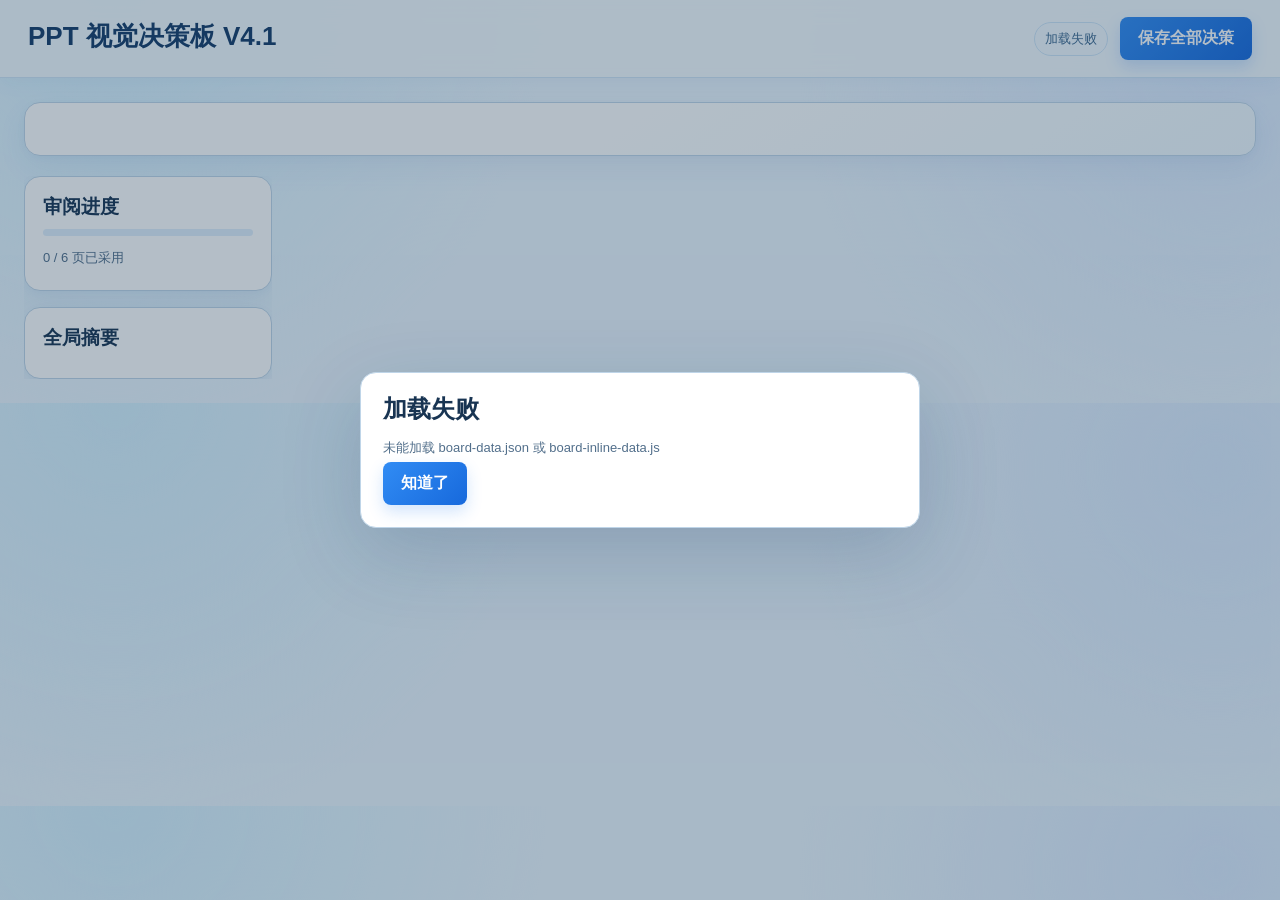
==== commit 1ab40f3f: "优化逐页决策板模块顺序、材料编辑与图片状态 将每块内容怎么处理移至文字与画面比例之前；隐藏预览和编辑区的布局建议、生成要求及提示词草案，并保留保存数据和标记坐标。修复图片连接原文读取及加载失败弹窗关闭" ====
--- a/references/decision-board-v4-template.html
+++ b/references/decision-board-v4-template.html
@@ -298,6 +298,7 @@
     .raw-tab:hover { transform: none; background: #edf6ff; box-shadow: none; }
     .raw-tab.active { color: #155c9f; background: #e7f3ff; box-shadow: inset 0 -2px #2582df; }
     .raw-sync-status { min-height: 18px; margin: 0 0 0 auto; color: #527494; font-size: 12px; text-align: right; }
+    .raw-material-group[data-source-mode="markdown"] .raw-sync-status::after { content:"已隐藏页面布局建议、生成图片要求和图片提示词草案；材料变化后，将在生成时重建本页指南与提示词。"; display:block; margin-top:3px; color:#71869a; font-weight:400; line-height:1.5; }
     .raw-sync-status[data-state="dirty"] { color: #986112; }
     .raw-sync-status[data-state="error"] { color: #b42318; }
     .raw-preview, .raw-editor { width: 100%; min-height: 208px; height: 260px; max-height: 65vh; margin-top: 8px; overflow: auto; resize: vertical; border: 1px solid #cbdff0; border-radius: 10px; background: #fff; padding: 13px 15px; color: #173c60; line-height: 1.65; }
@@ -311,6 +312,7 @@
     .raw-editor-highlight mark[data-mode="soften"] { background: #fff1cc; box-shadow: inset 0 -2px #d99a16; }
     .raw-editor-highlight mark[data-mode="emphasize"] { background:#eee7ff; box-shadow:inset 0 -2px #7954c7; }
     .raw-editor-highlight mark[data-mode="condense-illustrate"] { background:#e2f5f7; box-shadow:inset 0 -2px #328b99; }
+    .raw-editor-highlight mark[data-image-link="true"] { border-bottom:2px dashed #7650a5; }
     .raw-editor-wrap .raw-editor { z-index: 1; display: block; min-height: 0; max-height: none; overflow: auto; resize: none; outline: 0; background: transparent; color: transparent; caret-color: #173c60; }
     .raw-editor-wrap .raw-editor::selection { background: rgba(57, 132, 219, .35); color: transparent; }
     .raw-mark-toolbar { display: none; justify-content: flex-end; align-items: center; flex-wrap: wrap; gap: 7px; margin: 8px 0 0; }
@@ -322,6 +324,7 @@
     .raw-mark-toolbar .raw-mark-apply[data-mode="soften"] { border-color: #e6c36a; background: #fff8e5; color: #8b6410; }
     .raw-mark-toolbar .raw-mark-apply[data-mode="emphasize"] { border-color:#a78bfa; background:#f5f1ff; color:#6545a5; }
     .raw-mark-toolbar .raw-mark-apply[data-mode="condense-illustrate"] { border-color:#72b7c5; background:#eef9fa; color:#286a77; }
+    .raw-mark-toolbar .raw-mark-apply[data-mode="image-link"] { border-color:#9278b2; background:#f4eff9; color:#63458a; }
     .raw-mark-default-label { display:inline-flex; align-items:center; gap:6px; margin-left:auto; color:#526f88; font-size:11px; white-space:nowrap; }
     .raw-mark-default { min-height:32px; padding:5px 24px 5px 8px; border:1px solid #c7d9e8; border-radius:8px; background:#fff; color:#315f89; font:inherit; }
     .raw-mark-help { position: relative; }
@@ -705,6 +708,8 @@
       align-items: center;
     }
     .asset-records { color: var(--ok); font-size: 12px; margin-top: 7px; }
+    .asset-records { display:grid; grid-template-columns:repeat(5,minmax(0,1fr)); align-items:stretch; gap:10px; margin-top:12px; }
+    .asset-records[hidden] { display:none; }
     .asset-type-grid {
       display: grid;
       grid-template-columns: repeat(auto-fit, minmax(170px, 1fr));
@@ -774,8 +779,17 @@
     }
     .modal.active { display: grid; }
     .modal-card { width: min(560px, 100%); padding: 22px; border-radius: 8px; background: var(--paper); border: 1px solid var(--line); }
-    .asset-record { display:flex; align-items:center; gap:10px; margin:8px 0; flex-wrap:wrap; }
-    .asset-record img { width:64px; height:48px; object-fit:cover; border-radius:4px; }
+    .asset-record { display:grid; grid-template-rows:96px minmax(30px,auto) 34px; align-items:stretch; gap:7px; min-width:0; margin:0; padding:9px; border:1px solid #d7e3ee; border-radius:10px; background:#fff; }
+    .asset-record img { width:100%; height:96px; object-fit:contain; border-radius:6px; background:#f5f8fb; }
+    .asset-record-head { display:flex; align-items:center; gap:6px; min-width:0; }
+    .asset-record-name { flex:1; min-width:0; overflow-wrap:anywhere; display:-webkit-box; -webkit-box-orient:vertical; -webkit-line-clamp:2; overflow:hidden; color:#43596e; font-size:11px; line-height:1.35; }
+    .asset-record select { width:100%; min-width:0; min-height:32px; padding:4px 24px 4px 8px; border:1px solid #d1deea; border-radius:7px; background:#fff; color:#405972; font-size:11px; }
+    .asset-record select:disabled { background:#f1f5f8; color:#8493a1; }
+    .asset-record .asset-record-remove { flex:none; min-height:26px; padding:3px 8px; border:1px solid #d9e2ea; border-radius:6px; background:#fff; color:#5e7183; font-size:11px; box-shadow:none; }
+    .asset-link-hint { margin-top:8px; color:#6f8294; font-size:11px; line-height:1.5; }
+    @media(max-width:1200px) { .asset-records { grid-template-columns:repeat(3,minmax(0,1fr)); } }
+    @media(max-width:900px) { .asset-records { grid-template-columns:repeat(2,minmax(0,1fr)); } }
+    @media(max-width:560px) { .asset-records { grid-template-columns:minmax(0,1fr); } }
     /* Light blue review surface: quiet defaults, clear selected controls, generous spacing. */
     header { padding: 17px 28px; border-bottom-color: #cfe4f6; box-shadow: 0 4px 20px rgba(36, 105, 172, .05); }
     header h1 { color: #143b68; }
@@ -1691,7 +1705,46 @@
       document.dispatchEvent(new CustomEvent('generated-image-selected', { detail: image }));
     }
 
+    function materialEditorProjection(source) {
+      const hidden = [];
+      let text = '', fence = '', hidingLevel = 0;
+      for (const line of String(source || '').match(/[^\n]*\n|[^\n]+$/g) || []) {
+        const fenceMatch = line.match(/^\s*(\x60{3,}|~{3,})/);
+        const heading = !fence && line.match(/^\s{0,3}(#{1,6})\s+(.+?)\s*#*\s*$/);
+        if (heading && hidingLevel && heading[1].length <= hidingLevel) hidingLevel = 0;
+        if (heading && /^(页面布局建议|生成图片要求|图片提示词草案)$/.test(heading[2].trim())) hidingLevel = heading[1].length;
+        if (hidingLevel) {
+          const last = hidden[hidden.length - 1];
+          if (last && last.at === text.length) last.text += line;
+          else hidden.push({ at: text.length, text: line });
+        } else text += line;
+        if (fenceMatch) { const marker = fenceMatch[1][0]; if (!fence) fence = marker; else if (fence === marker) fence = ''; }
+      }
+      return {
+        get text() { return text; },
+        toFull(offset, end = false) { return offset + hidden.filter(block => block.at < offset || (!end && block.at === offset)).reduce((sum, block) => sum + block.text.length, 0); },
+        toVisible(offset) {
+          let removed = 0;
+          for (const block of hidden) { const start = block.at + removed; if (offset <= start) break; removed += Math.min(block.text.length, offset - start); }
+          return offset - removed;
+        },
+        update(next) {
+          let prefix = 0, suffix = 0;
+          while (prefix < text.length && prefix < next.length && text[prefix] === next[prefix]) prefix++;
+          while (suffix < text.length - prefix && suffix < next.length - prefix && text[text.length - 1 - suffix] === next[next.length - 1 - suffix]) suffix++;
+          const end = text.length - suffix, delta = next.length - text.length;
+          hidden.forEach(block => { if (block.at >= end) block.at += delta; else if (block.at > prefix) block.at = prefix; block.at = Math.max(0, Math.min(next.length, block.at)); });
+          text = next;
+          hidden.forEach(block => { if (block.at > 0 && text[block.at - 1] !== '\n' && !block.text.startsWith('\n')) block.text = '\n\n' + block.text; });
+          let cursor = 0, full = '';
+          hidden.forEach(block => { full += text.slice(cursor, block.at) + block.text; cursor = block.at; });
+          return full + text.slice(cursor);
+        }
+      };
+    }
+
     function rawBlock(slide) {
+      const projection = materialEditorProjection(slide.raw);
       const wrap = el('div', 'content-group raw-material-group');
       const head = el('div', 'group-head raw-group-head');
       const heading = el('h3', '', '本页原始材料');
@@ -1724,12 +1777,12 @@
       status.setAttribute('aria-live', 'polite');
       toolbar.append(tabs, status);
       const preview = el('div', 'raw-preview markdown-preview');
-      preview.innerHTML = renderMarkdown(slide.raw);
+      preview.innerHTML = renderMarkdown(projection.text);
       const editorWrap = el('div', 'raw-editor-wrap');
       const editorHighlight = el('div', 'raw-editor-highlight');
       const editor = el('textarea', 'raw-editor');
       editor.rows = 12;
-      editor.value = slide.raw || '';
+      editor.value = projection.text;
       editor.setAttribute('aria-label', `${slide.label}原始材料 Markdown 编辑器`);
       editor.wrap = 'soft';
       editorHighlight.setAttribute('aria-hidden', 'true');
@@ -1745,6 +1798,8 @@
       markSoften.type = 'button'; markSoften.dataset.mode = 'soften'; markSoften.disabled = true;
       const markTextOnly = el('button', 'raw-mark-apply', '完整保留');
       markTextOnly.type = 'button'; markTextOnly.dataset.mode = 'text-only'; markTextOnly.disabled = true;
+      const markImageLink = el('button', 'raw-mark-apply', '图片连接'); markImageLink.type = 'button'; markImageLink.dataset.mode = 'image-link'; markImageLink.disabled = true;
+      markImageLink.title = '选中文字后标记，再到真实图片卡片中选择对应文字';
       const markRemove = el('button', '', '取消选中文字标记'); markRemove.type = 'button'; markRemove.disabled = true;
       const defaultLabel = el('label', 'raw-mark-default-label', '未标记内容默认');
       const defaultSelect = el('select', 'raw-mark-default');
@@ -1756,9 +1811,9 @@
       const markHelpButton = el('button', '', '?');
       markHelpButton.type = 'button'; markHelpButton.setAttribute('aria-label', '文字呈现标记说明'); markHelpButton.setAttribute('aria-expanded', 'false');
       const markHelpPopover = el('div', 'raw-mark-help-popover'); markHelpPopover.hidden = true;
-      markHelpPopover.innerHTML = '<strong>如何使用</strong><p>先在 Markdown 编辑区选中原文，再点一种呈现方式。标记只改变生成时的表达，不修改原始材料。</p><div class="raw-mark-help-grid"><span>信息强化</span><span>突出关键数值或要点，可用颜色、字号、图形或配图呈现；位置由语境决定。此处标记的是你要求强化的内容，不限制系统继续识别其他重点。</span><span>图示替代</span><span>用语义图示表达所选内容，不显示所选文字。</span><span>精简＋图示</span><span>理解原意后缩短文字并配图，保留关键事实、数字和条件。</span><span>弱化＋图示</span><span>完整保留文字，降低视觉权重并配相关图示。</span><span>完整保留</span><span>按原文和顺序呈现，不加总结句或专门配图。</span></div><p class="raw-mark-help-default">未标记内容采用右侧“默认策略”；初始为“弱化＋图示”。取消标记后恢复默认。真实品牌 Logo 仅使用你提供或确认的素材。</p>';
+      markHelpPopover.innerHTML = '<strong>如何使用</strong><p>先在 Markdown 编辑区选中原文，再点一种呈现方式。标记只改变生成时的表达，不修改原始材料。</p><div class="raw-mark-help-grid"><span>信息强化</span><span>突出关键数值或要点，可用颜色、字号、图形或配图呈现；位置由语境决定。此处标记的是你要求强化的内容，不限制系统继续识别其他重点。</span><span>图示替代</span><span>用语义图示表达所选内容，不显示所选文字。</span><span>精简＋图示</span><span>理解原意后缩短文字并配图，保留关键事实、数字和条件。</span><span>弱化＋图示</span><span>完整保留文字，降低视觉权重并配相关图示。</span><span>完整保留</span><span>按原文和顺序呈现，不加总结句或专门配图。</span><span>图片连接</span><span>选中原文并标记，再到真实图片卡片的下拉框选择对应文字；不改变这段文字的呈现方式。</span></div><p class="raw-mark-help-default">未标记内容采用右侧“默认策略”；初始为“弱化＋图示”。取消标记后恢复默认。真实品牌 Logo 仅使用你提供或确认的素材。</p>';
       markHelp.append(markHelpButton, markHelpPopover);
-      markToolbar.append(markEmphasize, markReplace, markCondense, markSoften, markTextOnly, markRemove, markHelp, defaultLabel);
+      markToolbar.append(markEmphasize, markReplace, markCondense, markSoften, markTextOnly, markImageLink, markRemove, markHelp, defaultLabel);
       const markList = el('div', 'raw-mark-list');
       markList.style.display = 'none';
 
@@ -1877,36 +1932,41 @@
 
       const markState = state.slides[slide.id];
       markState.raw_visual_marks ||= [];
+      markState.real_image_text_marks ||= []; markState.real_image_links ||= {};
       markState.raw_visual_default ||= 'soften';
       function markStateDefault() { defaultSelect.value = state.slides[slide.id]?.raw_visual_default || 'soften'; }
-      const markChanged = () => { markState.checked = false; markState._checked_signature = null; renderNav(); updateOutput(false); queueDraft(); };
+      const markChanged = () => { markState.checked = false; markState._checked_signature = null; renderNav(); updateOutput(false); queueDraft(); refreshRealImageLinkSelects(slide.id); };
       let selectedRange = null;
       const renderMarkOverlay = () => {
         const raw = editor.value;
-        const marks = [...markState.raw_visual_marks].filter(item => !item.needsReview && Number.isInteger(item.start) && item.end > item.start && raw.slice(item.start, item.end) === item.quote).sort((a, b) => a.start - b.start);
+        const fullRaw = slide.raw || '';
+        const linkedRanges = new Set(markState.real_image_text_marks.map(mark => `${mark.start}:${mark.end}`));
+        const marks = [...markState.raw_visual_marks.map(mark => ({ ...mark, isImageLink: linkedRanges.has(`${mark.start}:${mark.end}`) })), ...markState.real_image_text_marks.map(item => ({ ...item, mode:'image-link', isImageLink:true }))].filter(item => Number.isInteger(item.start) && fullRaw.slice(item.start, item.end) === item.quote).map(item => ({ ...item, start: projection.toVisible(item.start), end: projection.toVisible(item.end) })).filter(item => !item.needsReview && Number.isInteger(item.start) && item.end > item.start && raw.slice(item.start, item.end) === item.quote).sort((a, b) => a.start - b.start || b.end - a.end);
         editorHighlight.replaceChildren();
         let cursor = 0;
         marks.forEach(mark => {
           if (mark.start < cursor) return;
           editorHighlight.append(document.createTextNode(raw.slice(cursor, mark.start)));
-          const tag = el('mark'); tag.dataset.mode = mark.mode; tag.textContent = mark.quote; editorHighlight.append(tag);
+          const tag = el('mark'); tag.dataset.mode = mark.mode; if (mark.isImageLink) tag.dataset.imageLink = 'true'; tag.textContent = mark.quote; editorHighlight.append(tag);
           cursor = mark.end;
         });
         editorHighlight.append(document.createTextNode(raw.slice(cursor)));
         editorHighlight.scrollTop = editor.scrollTop; editorHighlight.scrollLeft = editor.scrollLeft;
         markList.replaceChildren();
-        markState.raw_visual_marks.forEach(mark => {
+        const renderMarkItem = (mark, imageLink = false) => {
           const row = el('div', 'raw-mark-item'); row.dataset.mode = mark.mode; row.dataset.stale = String(!!mark.needsReview);
           const quote = el('span', 'raw-mark-quote', `“${mark.quote}”`); quote.title = mark.quote;
-          const modeLabel = mark.needsReview ? '需要重新标记' : mark.mode === 'emphasize' ? '信息强化' : mark.mode === 'replace' ? '图示替代' : mark.mode === 'condense-illustrate' ? '精简＋图示' : mark.mode === 'text-only' ? '完整保留' : '弱化＋图示';
+          const modeLabel = mark.needsReview ? '需要重新标记' : imageLink ? '图片连接' : mark.mode === 'emphasize' ? '信息强化' : mark.mode === 'replace' ? '图示替代' : mark.mode === 'condense-illustrate' ? '精简＋图示' : mark.mode === 'text-only' ? '完整保留' : '弱化＋图示';
           const label = el('span', 'raw-mark-mode', modeLabel);
-          const remove = el('button', 'raw-mark-remove', '移除'); remove.type = 'button'; remove.setAttribute('aria-label', `移除标记：${mark.quote}`);
-          remove.addEventListener('click', () => { markState.raw_visual_marks = markState.raw_visual_marks.filter(item => item.id !== mark.id); renderMarkOverlay(); markChanged(); });
+          const remove = el('button', 'raw-mark-remove', '移除'); remove.type = 'button'; remove.setAttribute('aria-label', `移除${imageLink ? '图片连接' : '文字标记'}：${mark.quote}`);
+          remove.addEventListener('click', () => { if (imageLink) { markState.real_image_text_marks = markState.real_image_text_marks.filter(item => item.id !== mark.id); Object.keys(markState.real_image_links).forEach(path => { if (markState.real_image_links[path] === mark.id) delete markState.real_image_links[path]; }); } else markState.raw_visual_marks = markState.raw_visual_marks.filter(item => item.id !== mark.id); renderMarkOverlay(); markChanged(); });
           row.append(quote, label, remove); markList.append(row);
-        });
+        };
+        markState.raw_visual_marks.forEach(mark => renderMarkItem(mark));
+        markState.real_image_text_marks.forEach(mark => renderMarkItem(mark, true));
       };
       const reconcileMarks = raw => {
-        markState.raw_visual_marks = markState.raw_visual_marks.map(mark => {
+        const reconcile = marks => marks.map(mark => {
           if (raw.slice(mark.start, mark.end) === mark.quote) return { ...mark, needsReview: false };
           const hits = []; let from = 0;
           while (mark.quote && (from = raw.indexOf(mark.quote, from)) !== -1) { hits.push(from); from += mark.quote.length; }
@@ -1923,32 +1983,51 @@
           if (ranked.length && ranked[0].score > 0 && ranked[0].score > (ranked[1]?.score ?? -1)) return { ...mark, start: ranked[0].start, end: ranked[0].start + mark.quote.length, needsReview: false };
           return { ...mark, needsReview: true };
         });
+        markState.raw_visual_marks = reconcile(markState.raw_visual_marks);
+        markState.real_image_text_marks = reconcile(markState.real_image_text_marks);
+        const validIds = new Set(markState.real_image_text_marks.filter(mark => !mark.needsReview).map(mark => mark.id));
+        Object.keys(markState.real_image_links).forEach(path => { if (!validIds.has(markState.real_image_links[path])) delete markState.real_image_links[path]; });
       };
       const syncSelectedRange = () => {
         const start = editor.selectionStart, end = editor.selectionEnd;
-        selectedRange = end > start ? { start, end, quote: editor.value.slice(start, end) } : null;
-        const overlaps = selectedRange && markState.raw_visual_marks.some(mark => selectedRange.start < mark.end && selectedRange.end > mark.start);
-        [markEmphasize, markReplace, markCondense, markSoften, markTextOnly].forEach(button => { button.disabled = !selectedRange; }); markRemove.disabled = !overlaps;
+        const fullStart = projection.toFull(start), fullEnd = projection.toFull(end, true);
+        const quote = editor.value.slice(start, end);
+        selectedRange = end > start && (slide.raw || '').slice(fullStart, fullEnd) === quote ? { start: fullStart, end: fullEnd, quote } : null;
+        const overlaps = selectedRange && [...markState.raw_visual_marks, ...markState.real_image_text_marks].some(mark => selectedRange.start < mark.end && selectedRange.end > mark.start);
+        [markEmphasize, markReplace, markCondense, markSoften, markTextOnly, markImageLink].forEach(button => { button.disabled = !selectedRange; }); markRemove.disabled = !overlaps;
       };
       const applyMark = mode => {
         if (!selectedRange) return;
         const { start, end, quote } = selectedRange;
         markState.raw_visual_marks = markState.raw_visual_marks.filter(mark => !(start < mark.end && end > mark.start));
         if (['replace', 'condense-illustrate'].includes(mode) && /\d|[%％]|(?:至少|至多|必须|不得|仅限|型号|版本|不超过)/.test(quote)) alert('所选内容含数字或限定信息。请在生成后重点核对这些信息是否准确保留。');
-        markState.raw_visual_marks.push({ id: `mark-${Date.now()}-${Math.random().toString(36).slice(2, 8)}`, quote, start, end, prefix: editor.value.slice(Math.max(0, start - 24), start), suffix: editor.value.slice(end, end + 24), mode, needsReview: false });
+        markState.raw_visual_marks.push({ id: `mark-${Date.now()}-${Math.random().toString(36).slice(2, 8)}`, quote, start, end, prefix: (slide.raw || '').slice(Math.max(0, start - 24), start), suffix: (slide.raw || '').slice(end, end + 24), mode, needsReview: false });
         markState.raw_visual_marks.sort((a, b) => a.start - b.start);
         renderMarkOverlay(); syncSelectedRange(); markChanged();
       };
-      [markEmphasize, markReplace, markCondense, markSoften, markTextOnly, markRemove].forEach(button => button.addEventListener('mousedown', event => event.preventDefault()));
+      [markEmphasize, markReplace, markCondense, markSoften, markTextOnly, markImageLink, markRemove].forEach(button => button.addEventListener('mousedown', event => event.preventDefault()));
       markEmphasize.addEventListener('click', () => applyMark('emphasize'));
       markReplace.addEventListener('click', () => applyMark('replace'));
       markCondense.addEventListener('click', () => applyMark('condense-illustrate'));
       markSoften.addEventListener('click', () => applyMark('soften'));
       markTextOnly.addEventListener('click', () => applyMark('text-only'));
+      markImageLink.addEventListener('click', () => {
+        if (!selectedRange) return;
+        const { start, end, quote } = selectedRange;
+        const replacedIds = markState.real_image_text_marks.filter(mark => start < mark.end && end > mark.start).map(mark => mark.id);
+        markState.real_image_text_marks = markState.real_image_text_marks.filter(mark => !(start < mark.end && end > mark.start));
+        const id = `image-link-${Date.now()}-${Math.random().toString(36).slice(2, 8)}`;
+        markState.real_image_text_marks.push({ id, quote, start, end, prefix: (slide.raw || '').slice(Math.max(0,start-24),start), suffix: (slide.raw || '').slice(end,end+24), needsReview:false });
+        Object.keys(markState.real_image_links).forEach(path => { if (replacedIds.includes(markState.real_image_links[path])) delete markState.real_image_links[path]; });
+        markState.real_image_text_marks.sort((a,b)=>a.start-b.start); renderMarkOverlay(); syncSelectedRange(); markChanged();
+      });
       markRemove.addEventListener('click', () => {
         if (!selectedRange) return;
         const { start, end } = selectedRange;
         markState.raw_visual_marks = markState.raw_visual_marks.filter(mark => !(start < mark.end && end > mark.start));
+        const removedIds = markState.real_image_text_marks.filter(mark => start < mark.end && end > mark.start).map(mark => mark.id);
+        markState.real_image_text_marks = markState.real_image_text_marks.filter(mark => !(start < mark.end && end > mark.start));
+        Object.keys(markState.real_image_links).forEach(path => { if (removedIds.includes(markState.real_image_links[path])) delete markState.real_image_links[path]; });
         renderMarkOverlay(); syncSelectedRange(); markChanged();
       });
       markHelpButton.addEventListener('click', () => { markHelpPopover.hidden = !markHelpPopover.hidden; markHelpButton.setAttribute('aria-expanded', String(!markHelpPopover.hidden)); });
@@ -1957,10 +2036,11 @@
       renderMarkOverlay();
 
       editor.addEventListener('input', () => {
-        slide.raw = editor.value;
-        state.raw_materials[slide.id] = editor.value;
-        reconcileMarks(editor.value);
+        slide.raw = projection.update(editor.value);
+        state.raw_materials[slide.id] = slide.raw;
+        reconcileMarks(slide.raw);
         renderMarkOverlay();
+        refreshRealImageLinkSelects(slide.id);
         preview.innerHTML = renderMarkdown(editor.value);
         rawDirty.add(slide.id);
         sourceFeedback[slide.id] = '有未保存更改：点击“保存”写回决策版本文档。';
@@ -2009,7 +2089,7 @@
         try {
           const data = await postJson('/api/source/save', {
             slideId: slide.id,
-            raw: editor.value,
+            raw: slide.raw,
             expectedPageHash: sourcePages[slide.id]?.pageHash || ''
           });
           const latestResponse = await fetch('/api/source-document', { cache: 'no-store' });
@@ -2042,8 +2122,8 @@
 
     function coreDesignBlock(slide) {
       const wrap = document.createDocumentFragment();
+      wrap.appendChild(infoWeightBlock(slide));
       wrap.appendChild(pageModeBlock(slide));
-      wrap.appendChild(infoWeightBlock(slide));
       wrap.appendChild(emphasisMethodBlock(slide));
       wrap.appendChild(visualOptionBlock(slide, 'visual_direction', organizationOptions, '画面方案', 'visual_direction_notes'));
       return wrap;
@@ -2349,6 +2429,29 @@
       return `<div class="organization-preview"><svg viewBox="0 0 240 125" role="img" aria-label="${label}布局示意" xmlns="http://www.w3.org/2000/svg"><rect width="240" height="125" fill="#eef6fd"/><g font-family="Microsoft YaHei, sans-serif" font-size="10" font-weight="700" fill="#285e91">${shapes}</g></svg></div>`;
     }
 
+    function refreshRealImageLinkSelects(slideId) {
+      const slideState = state.slides[slideId]; if (!slideState) return;
+      slideState.real_image_text_marks ||= [];
+      slideState.real_image_links ||= {};
+      const legacyLinks = (slideState.raw_visual_marks || []).filter(mark => mark.mode === 'image-link');
+      if (legacyLinks.length) {
+        slideState.real_image_text_marks.push(...legacyLinks);
+        slideState.raw_visual_marks = slideState.raw_visual_marks.filter(mark => mark.mode !== 'image-link');
+      }
+      const raw = String(state.raw_materials?.[slideId] ?? slides.find(slide => slide.id === slideId)?.raw ?? '');
+      const marks = slideState.source_mode === 'images' ? [] : slideState.real_image_text_marks.filter(mark => !mark.needsReview && Number.isInteger(mark.start) && mark.end > mark.start && raw.slice(mark.start, mark.end) === mark.quote);
+      document.querySelectorAll('.asset-image-link-select').forEach(select => {
+        if (select.dataset.slideId !== slideId) return;
+        const previous = select.value; select.replaceChildren();
+        const none = el('option', '', '无'); none.value = ''; select.append(none);
+        marks.forEach(mark => { const option = el('option', '', `“${mark.quote}”`); option.value = mark.id; option.title = mark.quote; select.append(option); });
+        select.value = marks.some(mark => mark.id === previous) ? previous : '';
+        if (!select.value && slideState.real_image_links) delete slideState.real_image_links[select.dataset.imagePath];
+        select.disabled = slideState.source_mode === 'images' || !marks.length;
+        select.title = slideState.source_mode === 'images' ? '图片连接适用于 Markdown 材料' : !marks.length ? '先在 Markdown 编辑区标记图片对应文字' : '选择该图片对应的原文';
+      });
+    }
+
     function realImageBlock(slide) {
       const s = state.slides[slide.id];
       const wrap = el('div', 'content-group');
@@ -2356,7 +2459,7 @@
       slide.assets.forEach(asset => {
         const zone = el('div', 'asset-zone');
         zone.tabIndex = 0;
-        zone.innerHTML = `<div class="asset-top"><div><h4>${asset.label}</h4><p>${asset.detail}</p><p class="hint">缺失时跳过真实图片，不生成伪真实证据。</p></div></div>`;
+        zone.innerHTML = `<div class="asset-top"><div><h4>${asset.label}</h4><p>${asset.detail} 本页最多上传 5 张图片。</p><p class="hint">缺失时跳过真实图片，不生成伪真实证据。</p></div></div>`;
         const input = document.createElement('input');
         input.type = 'file';
         input.multiple = true;
@@ -2396,17 +2499,33 @@
         zone.appendChild(pasteTarget);
         const records = el('div', 'asset-records');
         const items = s.real_images[asset.id];
+        s.real_image_text_marks ||= [];
+        const legacyLinks = (s.raw_visual_marks || []).filter(mark => mark.mode === 'image-link');
+        if (legacyLinks.length) { s.real_image_text_marks.push(...legacyLinks); s.raw_visual_marks = s.raw_visual_marks.filter(mark => mark.mode !== 'image-link'); }
+        const raw = String(state.raw_materials?.[slide.id] ?? slide.raw ?? '');
+        const activeImageMarks = s.source_mode === 'images' ? [] : (s.real_image_text_marks || []).filter(mark => !mark.needsReview && Number.isInteger(mark.start) && mark.end > mark.start && raw.slice(mark.start, mark.end) === mark.quote);
+        s.real_image_links ||= {};
         if (!items.length) records.textContent = '尚未选择图片。';
         items.forEach((record, index) => {
           const row = el('div', 'asset-record');
           const img = document.createElement('img'); img.src = './' + record.path; img.alt = record.name;
-          row.appendChild(img); row.appendChild(el('span', '', record.name + '（已保存）'));
-          const remove = el('button', 'secondary', '移除'); remove.type = 'button';
+          const head = el('div', 'asset-record-head');
+          const name = el('span', 'asset-record-name', record.name); name.title = record.name;
+          const link = el('select', 'asset-image-link-select'); link.dataset.slideId = slide.id; link.dataset.imagePath = record.path; link.setAttribute('aria-label', record.name + ' 对应的原文');
+          const none = el('option', '', '无'); none.value = ''; link.append(none);
+          activeImageMarks.forEach(mark => { const option = el('option', '', `“${mark.quote}”`); option.value = mark.id; option.title = mark.quote; link.append(option); });
+          link.value = s.real_image_links[record.path] || '';
+          link.disabled = s.source_mode === 'images' || !activeImageMarks.length;
+          link.title = s.source_mode === 'images' ? '图片连接适用于 Markdown 材料' : !activeImageMarks.length ? '先在 Markdown 编辑区标记图片对应文字' : '选择该图片对应的原文';
+          link.addEventListener('change', () => { if (link.value) s.real_image_links[record.path] = link.value; else delete s.real_image_links[record.path]; s.checked = false; s._checked_signature = null; renderNav(); updateOutput(false); queueDraft(); });
+          const remove = el('button', 'asset-record-remove', '移除'); remove.type = 'button';
           remove.setAttribute('aria-label', '移除 ' + record.name);
-          remove.addEventListener('click', () => { items.splice(index, 1); renderAll(false); });
-          row.appendChild(remove); records.appendChild(row);
+          remove.addEventListener('click', () => { items.splice(index, 1); delete s.real_image_links[record.path]; renderAll(false); });
+          head.append(name, remove);
+          row.append(img, head, link); records.appendChild(row);
         });
         zone.appendChild(records);
+        zone.appendChild(el('div', 'asset-link-hint', s.source_mode === 'images' ? '当前使用截图材料，图片连接仅在 Markdown 材料模式下可用。' : activeImageMarks.length ? '下拉选择每张图片对应的标记文字；选“无”表示不指定对应文字。' : '先在“编辑 Markdown”中选中原文并点“图片连接”，再到图片卡片中选择对应文字。'));
         zone.appendChild(el('h4', 'asset-role-title', '图片用途'));
         const grid = el('div', 'asset-type-grid');
         const roleOptions = (asset.roleOptions && asset.roleOptions.length ? asset.roleOptions : imageTypes);
@@ -2423,8 +2542,17 @@
     }
 
     let pendingUploads = 0;
+    const pendingRealImageCounts = {};
     async function addFiles(slideId, assetId, fileList) {
-      const files = Array.from(fileList || []).filter(file => !file.type || file.type.startsWith('image/'));
+      const selectedFiles = Array.from(fileList || []).filter(file => !file.type || file.type.startsWith('image/'));
+      if (!selectedFiles.length) return;
+      const targetState = state.slides[slideId];
+      const currentCount = Object.values(targetState.real_images || {}).reduce((sum, items) => sum + (items || []).length, 0);
+      const alreadyPending = pendingRealImageCounts[slideId] || 0;
+      const capacity = Math.max(0, 5 - currentCount - alreadyPending);
+      const files = selectedFiles.slice(0, capacity);
+      pendingRealImageCounts[slideId] = alreadyPending + files.length;
+      if (selectedFiles.length > capacity) alert(capacity ? `本页最多上传 5 张图片；本次只添加前 ${capacity} 张。` : '本页已达到 5 张真实图片上限，请先移除一张再上传。');
       if (!files.length) return;
       pendingUploads++;
       document.getElementById('saveStatus').textContent = '图片正在保存…';
@@ -2443,7 +2571,7 @@
           }
         }
       } catch (error) { alert('图片未保存：' + error.message + '。请通过本地服务打开网页后重试。'); }
-      finally { pendingUploads--; renderAll(false); }
+      finally { pendingRealImageCounts[slideId] = Math.max(0, (pendingRealImageCounts[slideId] || 0) - files.length); pendingUploads--; renderAll(false); }
     }
 
     function recordsText(records) {
@@ -2574,11 +2702,14 @@
       for (const slideState of Object.values(decisionSlides)) {
         if (slideState.source_mode === 'images') {
           // Screenshot content is the sole page source. Keep inactive Markdown settings only in the editable draft.
-          for (const key of ['information_groups','group_weights','group_placeholders','placeholder_information_groups','excluded_information_groups','required_section_titles','locked_text','raw_visual_marks','information_group_weights_notes']) delete slideState[key];
+          for (const key of ['information_groups','group_weights','group_placeholders','placeholder_information_groups','excluded_information_groups','required_section_titles','locked_text','raw_visual_marks','real_image_text_marks','real_image_links','information_group_weights_notes']) delete slideState[key];
           slideState.source_image_policy = 'content-and-relations-only';
           continue;
         }
         delete slideState.source_images; delete slideState.source_image_notes; delete slideState.source_image_policy; delete slideState.source_mode;
+        slideState.real_image_text_marks ||= []; slideState.real_image_links ||= {};
+        const linkMarks = new Map(slideState.real_image_text_marks.filter(mark => !mark.needsReview).map(mark => [mark.id, mark.quote]));
+        slideState.real_image_links_resolved = Object.entries(slideState.real_image_links).flatMap(([imagePath, markId]) => linkMarks.has(markId) ? [{ image_path: imagePath, marked_text: linkMarks.get(markId) }] : []);
         normalizeGroupWeights(slideState);
         const excluded = (slideState.information_groups || []).filter(group => slideState.group_weights[group.id] === 'hidden');
         const placeholders = (slideState.information_groups || []).filter(group => slideState.group_weights[group.id] === 'placeholder');
@@ -2806,11 +2937,12 @@
       }, 6000);
       document.getElementById('copyJson').addEventListener('click', copyJson);
       document.getElementById('saveJson').addEventListener('click', saveJson);
-      document.getElementById('closeModal').addEventListener('click', () => { document.getElementById('savedModal').classList.remove('active'); document.getElementById('saveJson').focus(); });
-    }
-
+    }
+
+    document.getElementById('closeModal').addEventListener('click', () => { document.getElementById('savedModal').classList.remove('active'); document.getElementById('saveJson').focus(); });
     bootstrap().catch(error => {
       document.getElementById('saveStatus').textContent = '加载失败';
+      document.getElementById('modalTitle').textContent = '加载失败';
       document.getElementById('modalText').textContent = error.message || '决策板加载失败';
       document.getElementById('savedModal').classList.add('active');
     });
